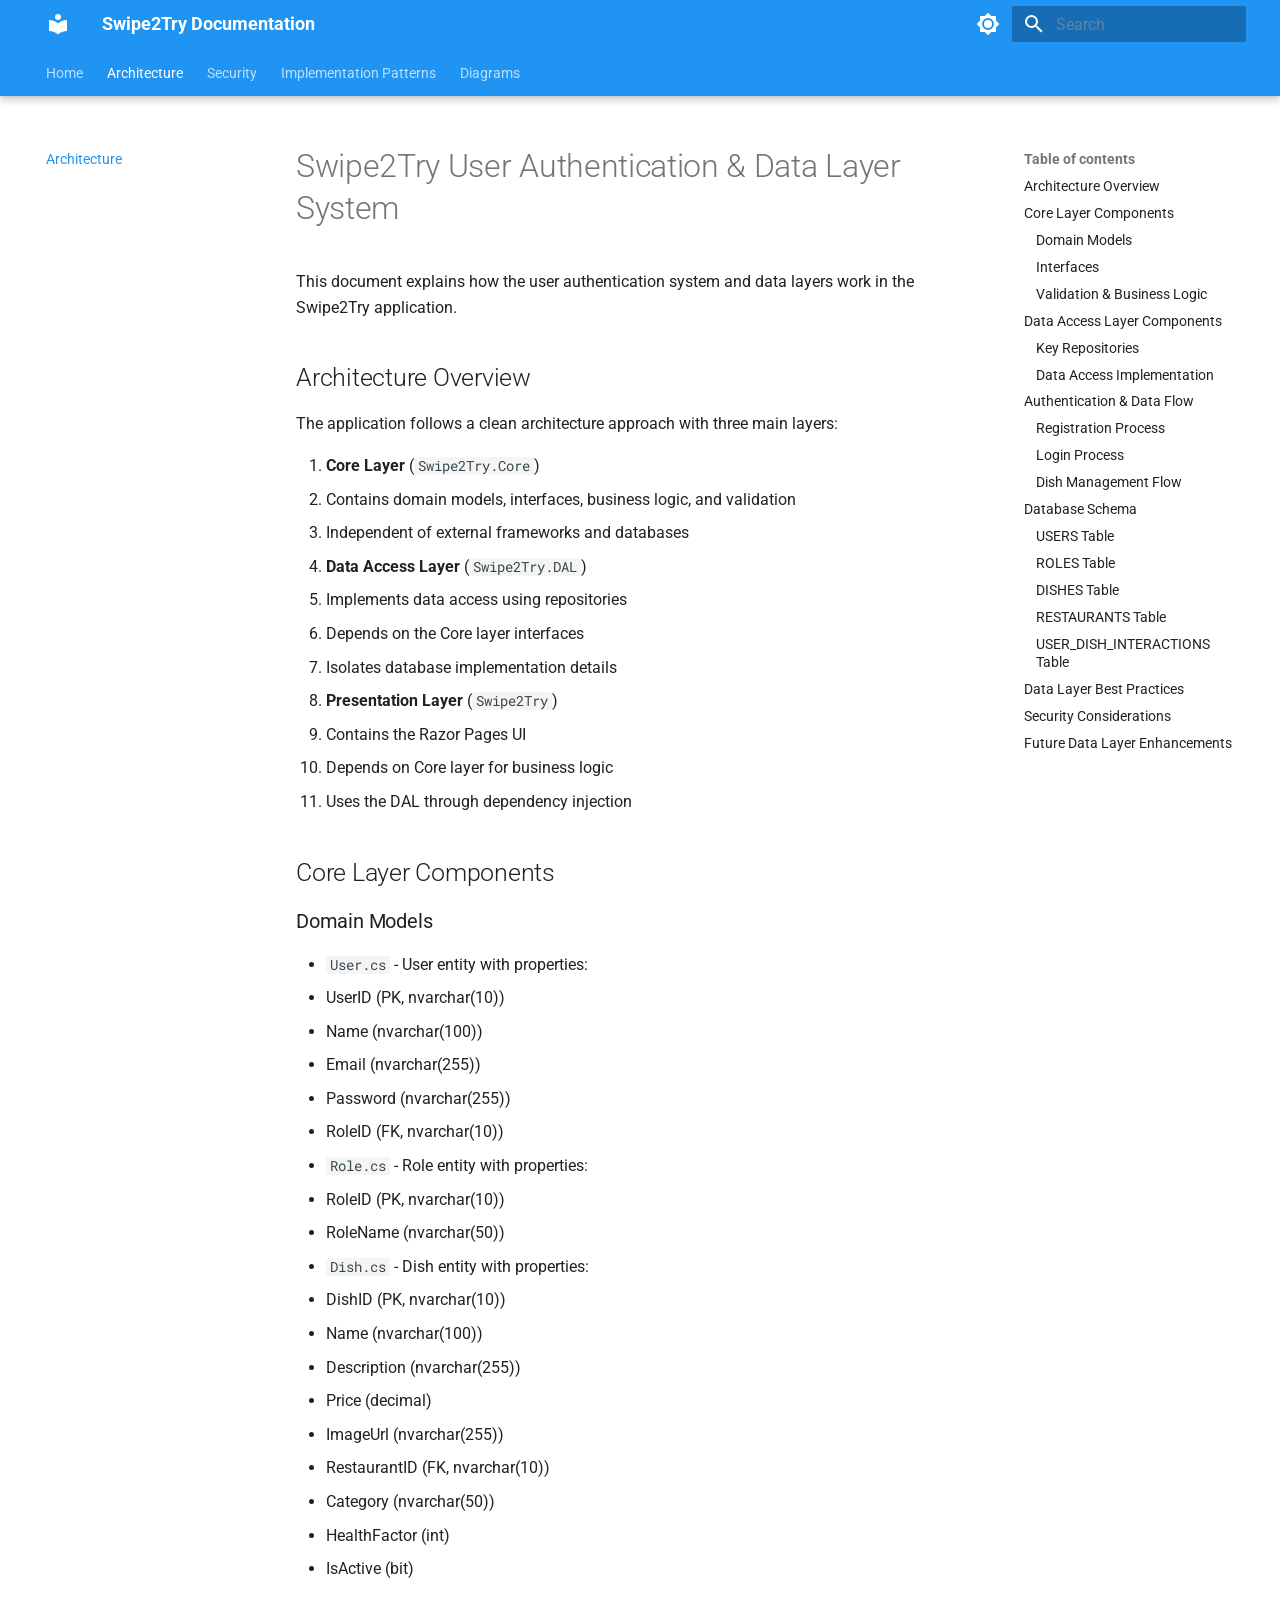
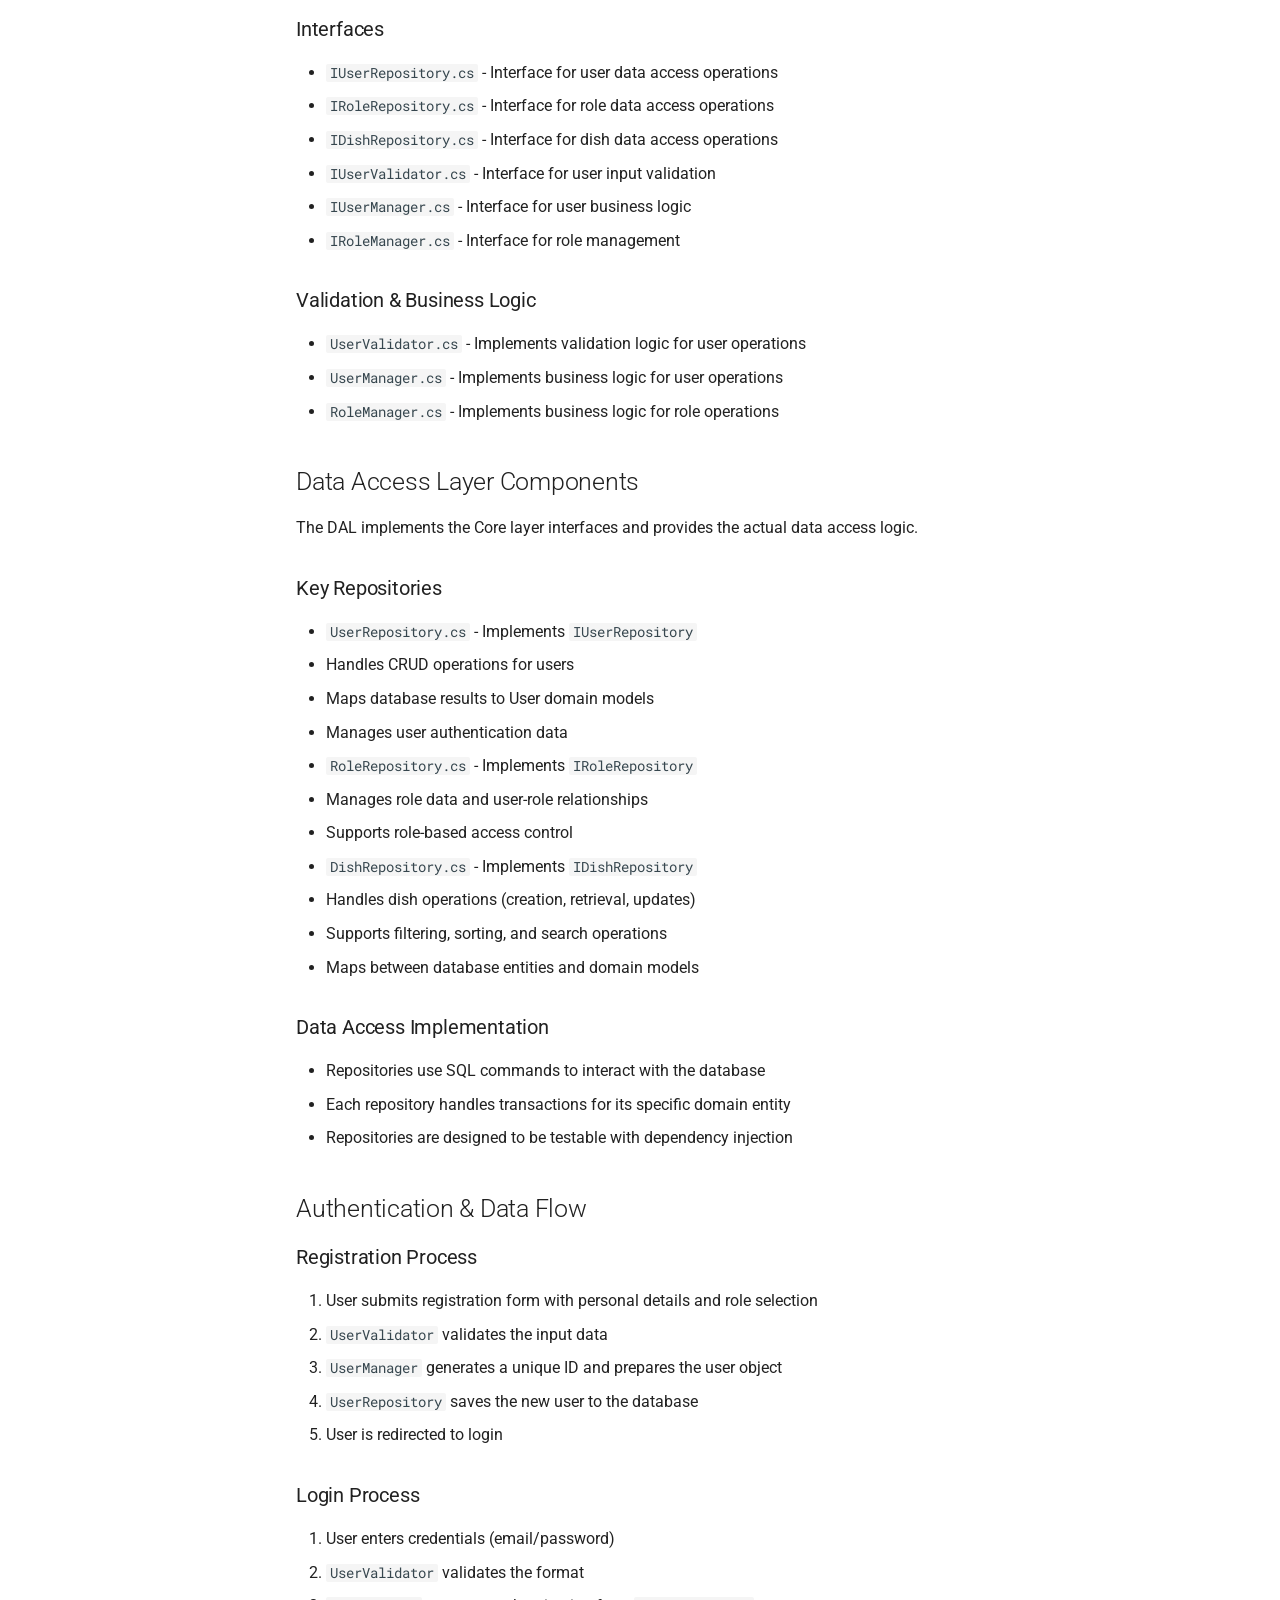
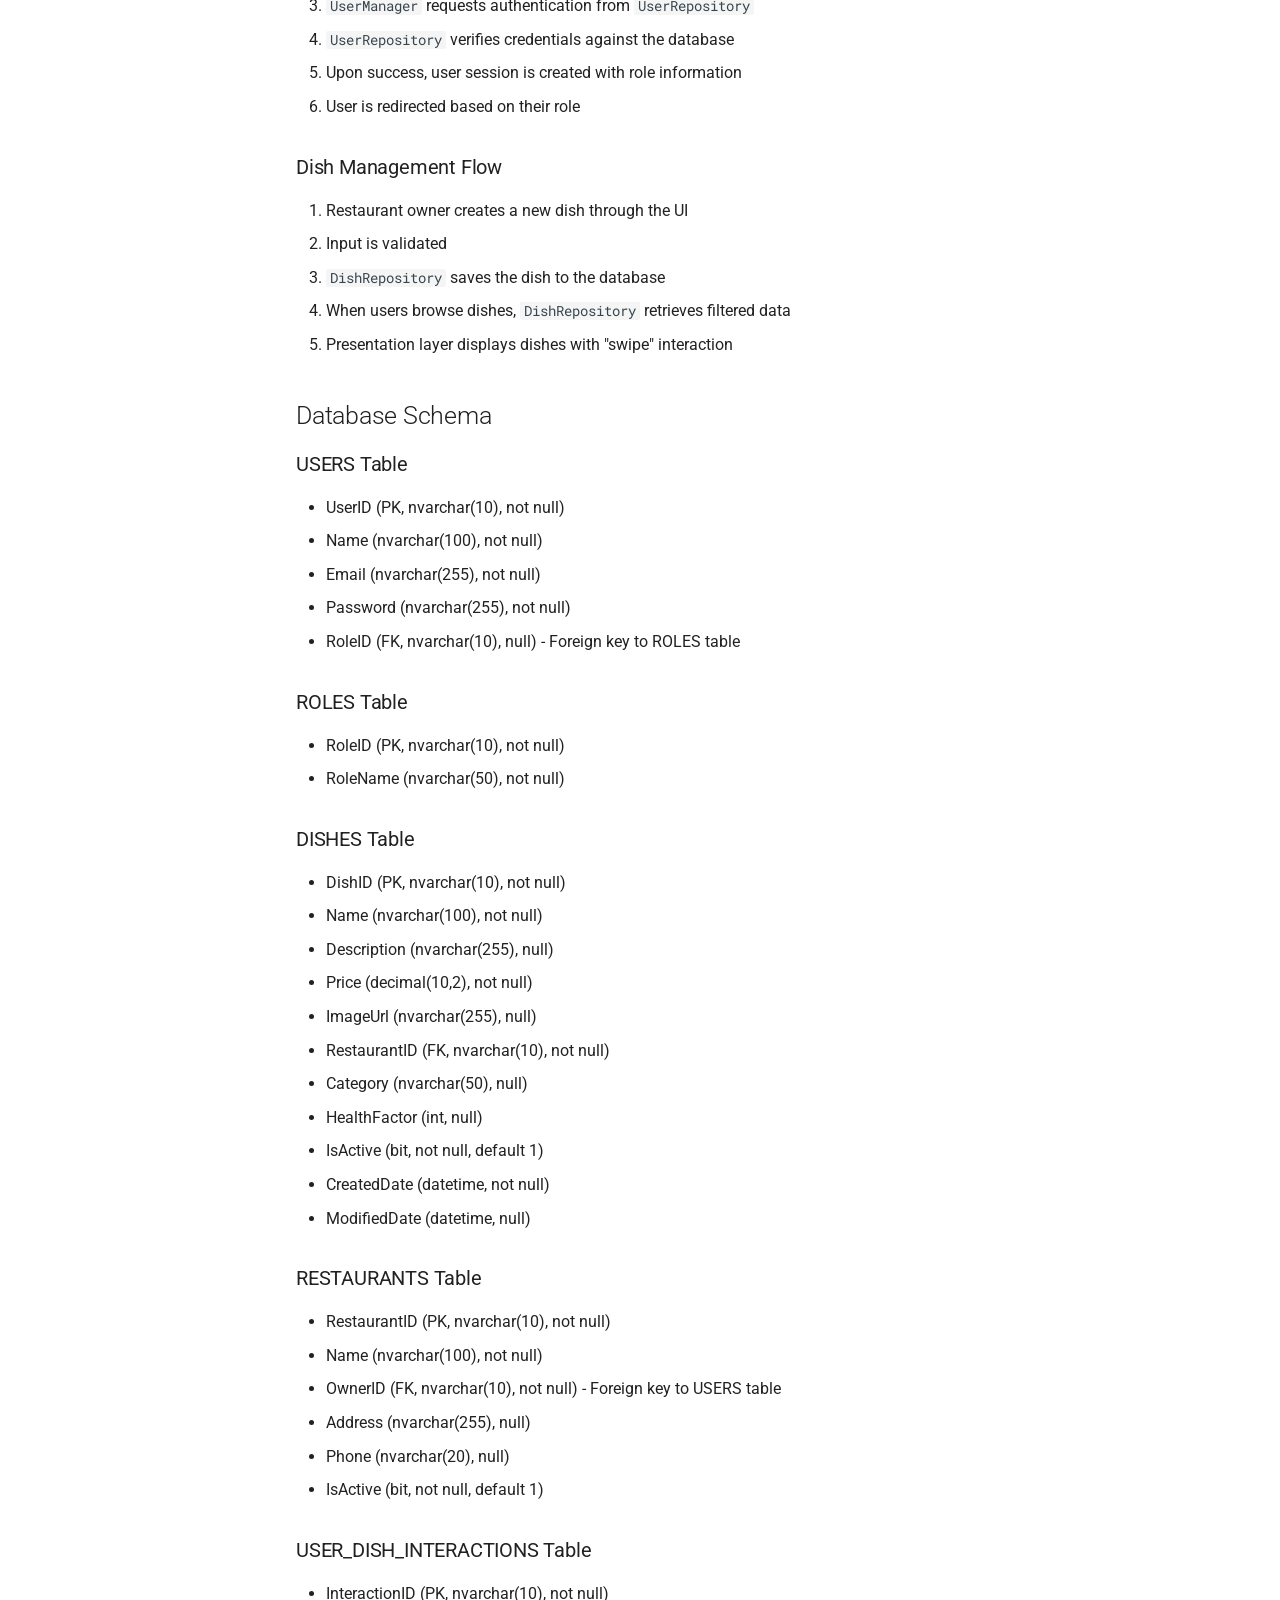
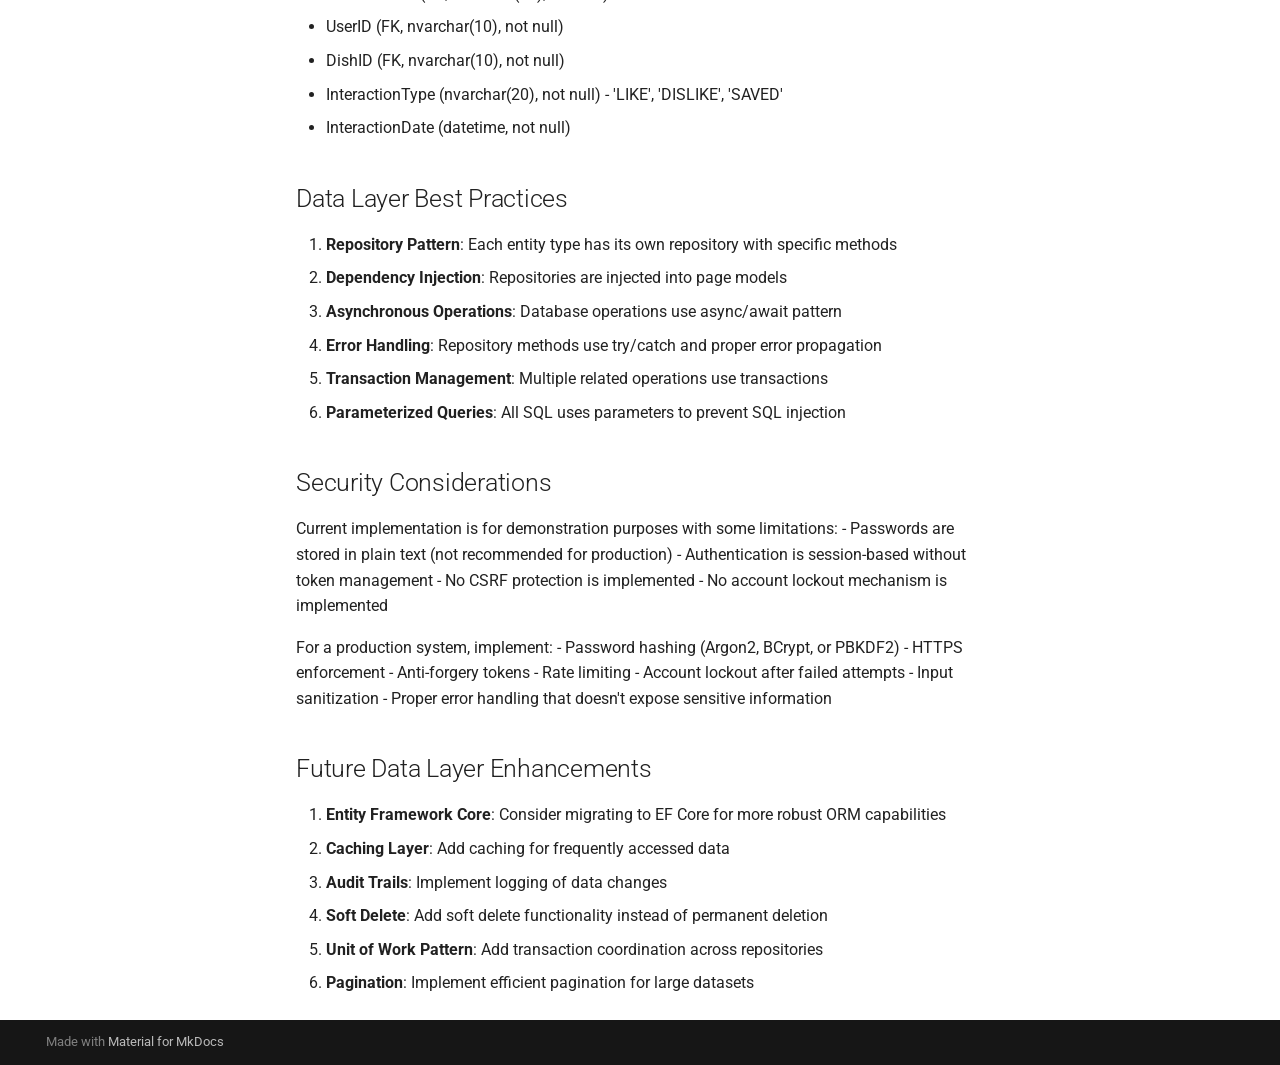
==== site/Architecture/index.html @ 6f6d00ec "Add search index and sitemap files for improved documentation and SEO" ====
<!doctype html>
<html lang="en" class="no-js">
  <head>
    
      <meta charset="utf-8">
      <meta name="viewport" content="width=device-width,initial-scale=1">
      
        <meta name="description" content="Complete documentation for the Swipe2Try application architecture, authentication, and implementation patterns.">
      
      
      
      
        <link rel="prev" href="..">
      
      
        <link rel="next" href="../Authentication/">
      
      
      <link rel="icon" href="../assets/images/favicon.png">
      <meta name="generator" content="mkdocs-1.6.1, mkdocs-material-9.6.12">
    
    
      
        <title>Architecture - Swipe2Try Documentation</title>
      
    
    
      <link rel="stylesheet" href="../assets/stylesheets/main.2afb09e1.min.css">
      
        
        <link rel="stylesheet" href="../assets/stylesheets/palette.06af60db.min.css">
      
      


    
    
      
    
    
      
        
        
        <link rel="preconnect" href="https://fonts.gstatic.com" crossorigin>
        <link rel="stylesheet" href="https://fonts.googleapis.com/css?family=Roboto:300,300i,400,400i,700,700i%7CRoboto+Mono:400,400i,700,700i&display=fallback">
        <style>:root{--md-text-font:"Roboto";--md-code-font:"Roboto Mono"}</style>
      
    
    
    <script>__md_scope=new URL("..",location),__md_hash=e=>[...e].reduce(((e,_)=>(e<<5)-e+_.charCodeAt(0)),0),__md_get=(e,_=localStorage,t=__md_scope)=>JSON.parse(_.getItem(t.pathname+"."+e)),__md_set=(e,_,t=localStorage,a=__md_scope)=>{try{t.setItem(a.pathname+"."+e,JSON.stringify(_))}catch(e){}}</script>
    
      

    
    
    
  </head>
  
  
    
    
      
    
    
    
    
    <body dir="ltr" data-md-color-scheme="default" data-md-color-primary="blue" data-md-color-accent="blue">
  
    
    <input class="md-toggle" data-md-toggle="drawer" type="checkbox" id="__drawer" autocomplete="off">
    <input class="md-toggle" data-md-toggle="search" type="checkbox" id="__search" autocomplete="off">
    <label class="md-overlay" for="__drawer"></label>
    <div data-md-component="skip">
      
        
        <a href="#swipe2try-user-authentication-data-layer-system" class="md-skip">
          Skip to content
        </a>
      
    </div>
    <div data-md-component="announce">
      
    </div>
    
    
      

  

<header class="md-header md-header--shadow md-header--lifted" data-md-component="header">
  <nav class="md-header__inner md-grid" aria-label="Header">
    <a href=".." title="Swipe2Try Documentation" class="md-header__button md-logo" aria-label="Swipe2Try Documentation" data-md-component="logo">
      
  
  <svg xmlns="http://www.w3.org/2000/svg" viewBox="0 0 24 24"><path d="M12 8a3 3 0 0 0 3-3 3 3 0 0 0-3-3 3 3 0 0 0-3 3 3 3 0 0 0 3 3m0 3.54C9.64 9.35 6.5 8 3 8v11c3.5 0 6.64 1.35 9 3.54 2.36-2.19 5.5-3.54 9-3.54V8c-3.5 0-6.64 1.35-9 3.54"/></svg>

    </a>
    <label class="md-header__button md-icon" for="__drawer">
      
      <svg xmlns="http://www.w3.org/2000/svg" viewBox="0 0 24 24"><path d="M3 6h18v2H3zm0 5h18v2H3zm0 5h18v2H3z"/></svg>
    </label>
    <div class="md-header__title" data-md-component="header-title">
      <div class="md-header__ellipsis">
        <div class="md-header__topic">
          <span class="md-ellipsis">
            Swipe2Try Documentation
          </span>
        </div>
        <div class="md-header__topic" data-md-component="header-topic">
          <span class="md-ellipsis">
            
              Architecture
            
          </span>
        </div>
      </div>
    </div>
    
      
        <form class="md-header__option" data-md-component="palette">
  
    
    
    
    <input class="md-option" data-md-color-media="" data-md-color-scheme="default" data-md-color-primary="blue" data-md-color-accent="blue"  aria-label="Switch to dark mode"  type="radio" name="__palette" id="__palette_0">
    
      <label class="md-header__button md-icon" title="Switch to dark mode" for="__palette_1" hidden>
        <svg xmlns="http://www.w3.org/2000/svg" viewBox="0 0 24 24"><path d="M12 8a4 4 0 0 0-4 4 4 4 0 0 0 4 4 4 4 0 0 0 4-4 4 4 0 0 0-4-4m0 10a6 6 0 0 1-6-6 6 6 0 0 1 6-6 6 6 0 0 1 6 6 6 6 0 0 1-6 6m8-9.31V4h-4.69L12 .69 8.69 4H4v4.69L.69 12 4 15.31V20h4.69L12 23.31 15.31 20H20v-4.69L23.31 12z"/></svg>
      </label>
    
  
    
    
    
    <input class="md-option" data-md-color-media="" data-md-color-scheme="slate" data-md-color-primary="blue" data-md-color-accent="blue"  aria-label="Switch to light mode"  type="radio" name="__palette" id="__palette_1">
    
      <label class="md-header__button md-icon" title="Switch to light mode" for="__palette_0" hidden>
        <svg xmlns="http://www.w3.org/2000/svg" viewBox="0 0 24 24"><path d="M12 18c-.89 0-1.74-.2-2.5-.55C11.56 16.5 13 14.42 13 12s-1.44-4.5-3.5-5.45C10.26 6.2 11.11 6 12 6a6 6 0 0 1 6 6 6 6 0 0 1-6 6m8-9.31V4h-4.69L12 .69 8.69 4H4v4.69L.69 12 4 15.31V20h4.69L12 23.31 15.31 20H20v-4.69L23.31 12z"/></svg>
      </label>
    
  
</form>
      
    
    
      <script>var palette=__md_get("__palette");if(palette&&palette.color){if("(prefers-color-scheme)"===palette.color.media){var media=matchMedia("(prefers-color-scheme: light)"),input=document.querySelector(media.matches?"[data-md-color-media='(prefers-color-scheme: light)']":"[data-md-color-media='(prefers-color-scheme: dark)']");palette.color.media=input.getAttribute("data-md-color-media"),palette.color.scheme=input.getAttribute("data-md-color-scheme"),palette.color.primary=input.getAttribute("data-md-color-primary"),palette.color.accent=input.getAttribute("data-md-color-accent")}for(var[key,value]of Object.entries(palette.color))document.body.setAttribute("data-md-color-"+key,value)}</script>
    
    
    
      
      
        <label class="md-header__button md-icon" for="__search">
          
          <svg xmlns="http://www.w3.org/2000/svg" viewBox="0 0 24 24"><path d="M9.5 3A6.5 6.5 0 0 1 16 9.5c0 1.61-.59 3.09-1.56 4.23l.27.27h.79l5 5-1.5 1.5-5-5v-.79l-.27-.27A6.52 6.52 0 0 1 9.5 16 6.5 6.5 0 0 1 3 9.5 6.5 6.5 0 0 1 9.5 3m0 2C7 5 5 7 5 9.5S7 14 9.5 14 14 12 14 9.5 12 5 9.5 5"/></svg>
        </label>
        <div class="md-search" data-md-component="search" role="dialog">
  <label class="md-search__overlay" for="__search"></label>
  <div class="md-search__inner" role="search">
    <form class="md-search__form" name="search">
      <input type="text" class="md-search__input" name="query" aria-label="Search" placeholder="Search" autocapitalize="off" autocorrect="off" autocomplete="off" spellcheck="false" data-md-component="search-query" required>
      <label class="md-search__icon md-icon" for="__search">
        
        <svg xmlns="http://www.w3.org/2000/svg" viewBox="0 0 24 24"><path d="M9.5 3A6.5 6.5 0 0 1 16 9.5c0 1.61-.59 3.09-1.56 4.23l.27.27h.79l5 5-1.5 1.5-5-5v-.79l-.27-.27A6.52 6.52 0 0 1 9.5 16 6.5 6.5 0 0 1 3 9.5 6.5 6.5 0 0 1 9.5 3m0 2C7 5 5 7 5 9.5S7 14 9.5 14 14 12 14 9.5 12 5 9.5 5"/></svg>
        
        <svg xmlns="http://www.w3.org/2000/svg" viewBox="0 0 24 24"><path d="M20 11v2H8l5.5 5.5-1.42 1.42L4.16 12l7.92-7.92L13.5 5.5 8 11z"/></svg>
      </label>
      <nav class="md-search__options" aria-label="Search">
        
          <a href="javascript:void(0)" class="md-search__icon md-icon" title="Share" aria-label="Share" data-clipboard data-clipboard-text="" data-md-component="search-share" tabindex="-1">
            
            <svg xmlns="http://www.w3.org/2000/svg" viewBox="0 0 24 24"><path d="M18 16.08c-.76 0-1.44.3-1.96.77L8.91 12.7c.05-.23.09-.46.09-.7s-.04-.47-.09-.7l7.05-4.11c.54.5 1.25.81 2.04.81a3 3 0 0 0 3-3 3 3 0 0 0-3-3 3 3 0 0 0-3 3c0 .24.04.47.09.7L8.04 9.81C7.5 9.31 6.79 9 6 9a3 3 0 0 0-3 3 3 3 0 0 0 3 3c.79 0 1.5-.31 2.04-.81l7.12 4.15c-.05.21-.08.43-.08.66 0 1.61 1.31 2.91 2.92 2.91s2.92-1.3 2.92-2.91A2.92 2.92 0 0 0 18 16.08"/></svg>
          </a>
        
        <button type="reset" class="md-search__icon md-icon" title="Clear" aria-label="Clear" tabindex="-1">
          
          <svg xmlns="http://www.w3.org/2000/svg" viewBox="0 0 24 24"><path d="M19 6.41 17.59 5 12 10.59 6.41 5 5 6.41 10.59 12 5 17.59 6.41 19 12 13.41 17.59 19 19 17.59 13.41 12z"/></svg>
        </button>
      </nav>
      
    </form>
    <div class="md-search__output">
      <div class="md-search__scrollwrap" tabindex="0" data-md-scrollfix>
        <div class="md-search-result" data-md-component="search-result">
          <div class="md-search-result__meta">
            Initializing search
          </div>
          <ol class="md-search-result__list" role="presentation"></ol>
        </div>
      </div>
    </div>
  </div>
</div>
      
    
    
  </nav>
  
    
      
<nav class="md-tabs" aria-label="Tabs" data-md-component="tabs">
  <div class="md-grid">
    <ul class="md-tabs__list">
      
        
  
  
  
  
    <li class="md-tabs__item">
      <a href=".." class="md-tabs__link">
        
  
  
    
  
  Home

      </a>
    </li>
  

      
        
  
  
  
    
  
  
    <li class="md-tabs__item md-tabs__item--active">
      <a href="./" class="md-tabs__link">
        
  
  
    
  
  Architecture

      </a>
    </li>
  

      
        
  
  
  
  
    
    
      <li class="md-tabs__item">
        <a href="../Authentication/" class="md-tabs__link">
          
  
  
  Security

        </a>
      </li>
    
  

      
        
  
  
  
  
    
    
      <li class="md-tabs__item">
        <a href="../TupleReturnTypePattern/" class="md-tabs__link">
          
  
  
  Implementation Patterns

        </a>
      </li>
    
  

      
        
  
  
  
  
    
    
      <li class="md-tabs__item">
        <a href="../diagrams/" class="md-tabs__link">
          
  
  
  Diagrams

        </a>
      </li>
    
  

      
    </ul>
  </div>
</nav>
    
  
</header>
    
    <div class="md-container" data-md-component="container">
      
      
        
      
      <main class="md-main" data-md-component="main">
        <div class="md-main__inner md-grid">
          
            
              
              <div class="md-sidebar md-sidebar--primary" data-md-component="sidebar" data-md-type="navigation" >
                <div class="md-sidebar__scrollwrap">
                  <div class="md-sidebar__inner">
                    


  


<nav class="md-nav md-nav--primary md-nav--lifted" aria-label="Navigation" data-md-level="0">
  <label class="md-nav__title" for="__drawer">
    <a href=".." title="Swipe2Try Documentation" class="md-nav__button md-logo" aria-label="Swipe2Try Documentation" data-md-component="logo">
      
  
  <svg xmlns="http://www.w3.org/2000/svg" viewBox="0 0 24 24"><path d="M12 8a3 3 0 0 0 3-3 3 3 0 0 0-3-3 3 3 0 0 0-3 3 3 3 0 0 0 3 3m0 3.54C9.64 9.35 6.5 8 3 8v11c3.5 0 6.64 1.35 9 3.54 2.36-2.19 5.5-3.54 9-3.54V8c-3.5 0-6.64 1.35-9 3.54"/></svg>

    </a>
    Swipe2Try Documentation
  </label>
  
  <ul class="md-nav__list" data-md-scrollfix>
    
      
      
  
  
  
  
    <li class="md-nav__item">
      <a href=".." class="md-nav__link">
        
  
  
  <span class="md-ellipsis">
    Home
    
  </span>
  

      </a>
    </li>
  

    
      
      
  
  
    
  
  
  
    <li class="md-nav__item md-nav__item--active">
      
      <input class="md-nav__toggle md-toggle" type="checkbox" id="__toc">
      
      
        
      
      
        <label class="md-nav__link md-nav__link--active" for="__toc">
          
  
  
  <span class="md-ellipsis">
    Architecture
    
  </span>
  

          <span class="md-nav__icon md-icon"></span>
        </label>
      
      <a href="./" class="md-nav__link md-nav__link--active">
        
  
  
  <span class="md-ellipsis">
    Architecture
    
  </span>
  

      </a>
      
        

<nav class="md-nav md-nav--secondary" aria-label="Table of contents">
  
  
  
    
  
  
    <label class="md-nav__title" for="__toc">
      <span class="md-nav__icon md-icon"></span>
      Table of contents
    </label>
    <ul class="md-nav__list" data-md-component="toc" data-md-scrollfix>
      
        <li class="md-nav__item">
  <a href="#architecture-overview" class="md-nav__link">
    <span class="md-ellipsis">
      Architecture Overview
    </span>
  </a>
  
</li>
      
        <li class="md-nav__item">
  <a href="#core-layer-components" class="md-nav__link">
    <span class="md-ellipsis">
      Core Layer Components
    </span>
  </a>
  
    <nav class="md-nav" aria-label="Core Layer Components">
      <ul class="md-nav__list">
        
          <li class="md-nav__item">
  <a href="#domain-models" class="md-nav__link">
    <span class="md-ellipsis">
      Domain Models
    </span>
  </a>
  
</li>
        
          <li class="md-nav__item">
  <a href="#interfaces" class="md-nav__link">
    <span class="md-ellipsis">
      Interfaces
    </span>
  </a>
  
</li>
        
          <li class="md-nav__item">
  <a href="#validation-business-logic" class="md-nav__link">
    <span class="md-ellipsis">
      Validation &amp; Business Logic
    </span>
  </a>
  
</li>
        
      </ul>
    </nav>
  
</li>
      
        <li class="md-nav__item">
  <a href="#data-access-layer-components" class="md-nav__link">
    <span class="md-ellipsis">
      Data Access Layer Components
    </span>
  </a>
  
    <nav class="md-nav" aria-label="Data Access Layer Components">
      <ul class="md-nav__list">
        
          <li class="md-nav__item">
  <a href="#key-repositories" class="md-nav__link">
    <span class="md-ellipsis">
      Key Repositories
    </span>
  </a>
  
</li>
        
          <li class="md-nav__item">
  <a href="#data-access-implementation" class="md-nav__link">
    <span class="md-ellipsis">
      Data Access Implementation
    </span>
  </a>
  
</li>
        
      </ul>
    </nav>
  
</li>
      
        <li class="md-nav__item">
  <a href="#authentication-data-flow" class="md-nav__link">
    <span class="md-ellipsis">
      Authentication &amp; Data Flow
    </span>
  </a>
  
    <nav class="md-nav" aria-label="Authentication &amp; Data Flow">
      <ul class="md-nav__list">
        
          <li class="md-nav__item">
  <a href="#registration-process" class="md-nav__link">
    <span class="md-ellipsis">
      Registration Process
    </span>
  </a>
  
</li>
        
          <li class="md-nav__item">
  <a href="#login-process" class="md-nav__link">
    <span class="md-ellipsis">
      Login Process
    </span>
  </a>
  
</li>
        
          <li class="md-nav__item">
  <a href="#dish-management-flow" class="md-nav__link">
    <span class="md-ellipsis">
      Dish Management Flow
    </span>
  </a>
  
</li>
        
      </ul>
    </nav>
  
</li>
      
        <li class="md-nav__item">
  <a href="#database-schema" class="md-nav__link">
    <span class="md-ellipsis">
      Database Schema
    </span>
  </a>
  
    <nav class="md-nav" aria-label="Database Schema">
      <ul class="md-nav__list">
        
          <li class="md-nav__item">
  <a href="#users-table" class="md-nav__link">
    <span class="md-ellipsis">
      USERS Table
    </span>
  </a>
  
</li>
        
          <li class="md-nav__item">
  <a href="#roles-table" class="md-nav__link">
    <span class="md-ellipsis">
      ROLES Table
    </span>
  </a>
  
</li>
        
          <li class="md-nav__item">
  <a href="#dishes-table" class="md-nav__link">
    <span class="md-ellipsis">
      DISHES Table
    </span>
  </a>
  
</li>
        
          <li class="md-nav__item">
  <a href="#restaurants-table" class="md-nav__link">
    <span class="md-ellipsis">
      RESTAURANTS Table
    </span>
  </a>
  
</li>
        
          <li class="md-nav__item">
  <a href="#user_dish_interactions-table" class="md-nav__link">
    <span class="md-ellipsis">
      USER_DISH_INTERACTIONS Table
    </span>
  </a>
  
</li>
        
      </ul>
    </nav>
  
</li>
      
        <li class="md-nav__item">
  <a href="#data-layer-best-practices" class="md-nav__link">
    <span class="md-ellipsis">
      Data Layer Best Practices
    </span>
  </a>
  
</li>
      
        <li class="md-nav__item">
  <a href="#security-considerations" class="md-nav__link">
    <span class="md-ellipsis">
      Security Considerations
    </span>
  </a>
  
</li>
      
        <li class="md-nav__item">
  <a href="#future-data-layer-enhancements" class="md-nav__link">
    <span class="md-ellipsis">
      Future Data Layer Enhancements
    </span>
  </a>
  
</li>
      
    </ul>
  
</nav>
      
    </li>
  

    
      
      
  
  
  
  
    
    
    
    
      
      
    
    
    <li class="md-nav__item md-nav__item--nested">
      
        
        
        <input class="md-nav__toggle md-toggle " type="checkbox" id="__nav_3" >
        
          
          <label class="md-nav__link" for="__nav_3" id="__nav_3_label" tabindex="0">
            
  
  
  <span class="md-ellipsis">
    Security
    
  </span>
  

            <span class="md-nav__icon md-icon"></span>
          </label>
        
        <nav class="md-nav" data-md-level="1" aria-labelledby="__nav_3_label" aria-expanded="false">
          <label class="md-nav__title" for="__nav_3">
            <span class="md-nav__icon md-icon"></span>
            Security
          </label>
          <ul class="md-nav__list" data-md-scrollfix>
            
              
                
  
  
  
  
    <li class="md-nav__item">
      <a href="../Authentication/" class="md-nav__link">
        
  
  
  <span class="md-ellipsis">
    Authentication
    
  </span>
  

      </a>
    </li>
  

              
            
              
                
  
  
  
  
    <li class="md-nav__item">
      <a href="../Authorization/" class="md-nav__link">
        
  
  
  <span class="md-ellipsis">
    Authorization
    
  </span>
  

      </a>
    </li>
  

              
            
          </ul>
        </nav>
      
    </li>
  

    
      
      
  
  
  
  
    
    
    
    
      
      
    
    
    <li class="md-nav__item md-nav__item--nested">
      
        
        
        <input class="md-nav__toggle md-toggle " type="checkbox" id="__nav_4" >
        
          
          <label class="md-nav__link" for="__nav_4" id="__nav_4_label" tabindex="0">
            
  
  
  <span class="md-ellipsis">
    Implementation Patterns
    
  </span>
  

            <span class="md-nav__icon md-icon"></span>
          </label>
        
        <nav class="md-nav" data-md-level="1" aria-labelledby="__nav_4_label" aria-expanded="false">
          <label class="md-nav__title" for="__nav_4">
            <span class="md-nav__icon md-icon"></span>
            Implementation Patterns
          </label>
          <ul class="md-nav__list" data-md-scrollfix>
            
              
                
  
  
  
  
    <li class="md-nav__item">
      <a href="../TupleReturnTypePattern/" class="md-nav__link">
        
  
  
  <span class="md-ellipsis">
    Tuple Return Types
    
  </span>
  

      </a>
    </li>
  

              
            
          </ul>
        </nav>
      
    </li>
  

    
      
      
  
  
  
  
    
    
    
    
      
      
    
    
    <li class="md-nav__item md-nav__item--nested">
      
        
        
        <input class="md-nav__toggle md-toggle " type="checkbox" id="__nav_5" >
        
          
          <label class="md-nav__link" for="__nav_5" id="__nav_5_label" tabindex="0">
            
  
  
  <span class="md-ellipsis">
    Diagrams
    
  </span>
  

            <span class="md-nav__icon md-icon"></span>
          </label>
        
        <nav class="md-nav" data-md-level="1" aria-labelledby="__nav_5_label" aria-expanded="false">
          <label class="md-nav__title" for="__nav_5">
            <span class="md-nav__icon md-icon"></span>
            Diagrams
          </label>
          <ul class="md-nav__list" data-md-scrollfix>
            
              
                
  
  
  
  
    <li class="md-nav__item">
      <a href="../diagrams/" class="md-nav__link">
        
  
  
  <span class="md-ellipsis">
    Overview
    
  </span>
  

      </a>
    </li>
  

              
            
          </ul>
        </nav>
      
    </li>
  

    
  </ul>
</nav>
                  </div>
                </div>
              </div>
            
            
              
              <div class="md-sidebar md-sidebar--secondary" data-md-component="sidebar" data-md-type="toc" >
                <div class="md-sidebar__scrollwrap">
                  <div class="md-sidebar__inner">
                    

<nav class="md-nav md-nav--secondary" aria-label="Table of contents">
  
  
  
    
  
  
    <label class="md-nav__title" for="__toc">
      <span class="md-nav__icon md-icon"></span>
      Table of contents
    </label>
    <ul class="md-nav__list" data-md-component="toc" data-md-scrollfix>
      
        <li class="md-nav__item">
  <a href="#architecture-overview" class="md-nav__link">
    <span class="md-ellipsis">
      Architecture Overview
    </span>
  </a>
  
</li>
      
        <li class="md-nav__item">
  <a href="#core-layer-components" class="md-nav__link">
    <span class="md-ellipsis">
      Core Layer Components
    </span>
  </a>
  
    <nav class="md-nav" aria-label="Core Layer Components">
      <ul class="md-nav__list">
        
          <li class="md-nav__item">
  <a href="#domain-models" class="md-nav__link">
    <span class="md-ellipsis">
      Domain Models
    </span>
  </a>
  
</li>
        
          <li class="md-nav__item">
  <a href="#interfaces" class="md-nav__link">
    <span class="md-ellipsis">
      Interfaces
    </span>
  </a>
  
</li>
        
          <li class="md-nav__item">
  <a href="#validation-business-logic" class="md-nav__link">
    <span class="md-ellipsis">
      Validation &amp; Business Logic
    </span>
  </a>
  
</li>
        
      </ul>
    </nav>
  
</li>
      
        <li class="md-nav__item">
  <a href="#data-access-layer-components" class="md-nav__link">
    <span class="md-ellipsis">
      Data Access Layer Components
    </span>
  </a>
  
    <nav class="md-nav" aria-label="Data Access Layer Components">
      <ul class="md-nav__list">
        
          <li class="md-nav__item">
  <a href="#key-repositories" class="md-nav__link">
    <span class="md-ellipsis">
      Key Repositories
    </span>
  </a>
  
</li>
        
          <li class="md-nav__item">
  <a href="#data-access-implementation" class="md-nav__link">
    <span class="md-ellipsis">
      Data Access Implementation
    </span>
  </a>
  
</li>
        
      </ul>
    </nav>
  
</li>
      
        <li class="md-nav__item">
  <a href="#authentication-data-flow" class="md-nav__link">
    <span class="md-ellipsis">
      Authentication &amp; Data Flow
    </span>
  </a>
  
    <nav class="md-nav" aria-label="Authentication &amp; Data Flow">
      <ul class="md-nav__list">
        
          <li class="md-nav__item">
  <a href="#registration-process" class="md-nav__link">
    <span class="md-ellipsis">
      Registration Process
    </span>
  </a>
  
</li>
        
          <li class="md-nav__item">
  <a href="#login-process" class="md-nav__link">
    <span class="md-ellipsis">
      Login Process
    </span>
  </a>
  
</li>
        
          <li class="md-nav__item">
  <a href="#dish-management-flow" class="md-nav__link">
    <span class="md-ellipsis">
      Dish Management Flow
    </span>
  </a>
  
</li>
        
      </ul>
    </nav>
  
</li>
      
        <li class="md-nav__item">
  <a href="#database-schema" class="md-nav__link">
    <span class="md-ellipsis">
      Database Schema
    </span>
  </a>
  
    <nav class="md-nav" aria-label="Database Schema">
      <ul class="md-nav__list">
        
          <li class="md-nav__item">
  <a href="#users-table" class="md-nav__link">
    <span class="md-ellipsis">
      USERS Table
    </span>
  </a>
  
</li>
        
          <li class="md-nav__item">
  <a href="#roles-table" class="md-nav__link">
    <span class="md-ellipsis">
      ROLES Table
    </span>
  </a>
  
</li>
        
          <li class="md-nav__item">
  <a href="#dishes-table" class="md-nav__link">
    <span class="md-ellipsis">
      DISHES Table
    </span>
  </a>
  
</li>
        
          <li class="md-nav__item">
  <a href="#restaurants-table" class="md-nav__link">
    <span class="md-ellipsis">
      RESTAURANTS Table
    </span>
  </a>
  
</li>
        
          <li class="md-nav__item">
  <a href="#user_dish_interactions-table" class="md-nav__link">
    <span class="md-ellipsis">
      USER_DISH_INTERACTIONS Table
    </span>
  </a>
  
</li>
        
      </ul>
    </nav>
  
</li>
      
        <li class="md-nav__item">
  <a href="#data-layer-best-practices" class="md-nav__link">
    <span class="md-ellipsis">
      Data Layer Best Practices
    </span>
  </a>
  
</li>
      
        <li class="md-nav__item">
  <a href="#security-considerations" class="md-nav__link">
    <span class="md-ellipsis">
      Security Considerations
    </span>
  </a>
  
</li>
      
        <li class="md-nav__item">
  <a href="#future-data-layer-enhancements" class="md-nav__link">
    <span class="md-ellipsis">
      Future Data Layer Enhancements
    </span>
  </a>
  
</li>
      
    </ul>
  
</nav>
                  </div>
                </div>
              </div>
            
          
          
            <div class="md-content" data-md-component="content">
              <article class="md-content__inner md-typeset">
                
                  



<h1 id="swipe2try-user-authentication-data-layer-system">Swipe2Try User Authentication &amp; Data Layer System<a class="headerlink" href="#swipe2try-user-authentication-data-layer-system" title="Permanent link">&para;</a></h1>
<p>This document explains how the user authentication system and data layers work in the Swipe2Try application.</p>
<h2 id="architecture-overview">Architecture Overview<a class="headerlink" href="#architecture-overview" title="Permanent link">&para;</a></h2>
<p>The application follows a clean architecture approach with three main layers:</p>
<ol>
<li><strong>Core Layer</strong> (<code>Swipe2Try.Core</code>)</li>
<li>Contains domain models, interfaces, business logic, and validation</li>
<li>
<p>Independent of external frameworks and databases</p>
</li>
<li>
<p><strong>Data Access Layer</strong> (<code>Swipe2Try.DAL</code>)</p>
</li>
<li>Implements data access using repositories</li>
<li>Depends on the Core layer interfaces</li>
<li>
<p>Isolates database implementation details</p>
</li>
<li>
<p><strong>Presentation Layer</strong> (<code>Swipe2Try</code>)</p>
</li>
<li>Contains the Razor Pages UI</li>
<li>Depends on Core layer for business logic</li>
<li>Uses the DAL through dependency injection</li>
</ol>
<h2 id="core-layer-components">Core Layer Components<a class="headerlink" href="#core-layer-components" title="Permanent link">&para;</a></h2>
<h3 id="domain-models">Domain Models<a class="headerlink" href="#domain-models" title="Permanent link">&para;</a></h3>
<ul>
<li><code>User.cs</code> - User entity with properties:</li>
<li>UserID (PK, nvarchar(10))</li>
<li>Name (nvarchar(100))</li>
<li>Email (nvarchar(255))</li>
<li>Password (nvarchar(255))</li>
<li>
<p>RoleID (FK, nvarchar(10))</p>
</li>
<li>
<p><code>Role.cs</code> - Role entity with properties:</p>
</li>
<li>RoleID (PK, nvarchar(10))</li>
<li>
<p>RoleName (nvarchar(50))</p>
</li>
<li>
<p><code>Dish.cs</code> - Dish entity with properties:</p>
</li>
<li>DishID (PK, nvarchar(10))</li>
<li>Name (nvarchar(100))</li>
<li>Description (nvarchar(255))</li>
<li>Price (decimal)</li>
<li>ImageUrl (nvarchar(255))</li>
<li>RestaurantID (FK, nvarchar(10))</li>
<li>Category (nvarchar(50))</li>
<li>HealthFactor (int)</li>
<li>IsActive (bit)</li>
</ul>
<h3 id="interfaces">Interfaces<a class="headerlink" href="#interfaces" title="Permanent link">&para;</a></h3>
<ul>
<li><code>IUserRepository.cs</code> - Interface for user data access operations</li>
<li><code>IRoleRepository.cs</code> - Interface for role data access operations</li>
<li><code>IDishRepository.cs</code> - Interface for dish data access operations</li>
<li><code>IUserValidator.cs</code> - Interface for user input validation</li>
<li><code>IUserManager.cs</code> - Interface for user business logic</li>
<li><code>IRoleManager.cs</code> - Interface for role management</li>
</ul>
<h3 id="validation-business-logic">Validation &amp; Business Logic<a class="headerlink" href="#validation-business-logic" title="Permanent link">&para;</a></h3>
<ul>
<li><code>UserValidator.cs</code> - Implements validation logic for user operations</li>
<li><code>UserManager.cs</code> - Implements business logic for user operations</li>
<li><code>RoleManager.cs</code> - Implements business logic for role operations</li>
</ul>
<h2 id="data-access-layer-components">Data Access Layer Components<a class="headerlink" href="#data-access-layer-components" title="Permanent link">&para;</a></h2>
<p>The DAL implements the Core layer interfaces and provides the actual data access logic.</p>
<h3 id="key-repositories">Key Repositories<a class="headerlink" href="#key-repositories" title="Permanent link">&para;</a></h3>
<ul>
<li><code>UserRepository.cs</code> - Implements <code>IUserRepository</code></li>
<li>Handles CRUD operations for users</li>
<li>Maps database results to User domain models</li>
<li>
<p>Manages user authentication data</p>
</li>
<li>
<p><code>RoleRepository.cs</code> - Implements <code>IRoleRepository</code></p>
</li>
<li>Manages role data and user-role relationships</li>
<li>
<p>Supports role-based access control</p>
</li>
<li>
<p><code>DishRepository.cs</code> - Implements <code>IDishRepository</code></p>
</li>
<li>Handles dish operations (creation, retrieval, updates)</li>
<li>Supports filtering, sorting, and search operations</li>
<li>Maps between database entities and domain models</li>
</ul>
<h3 id="data-access-implementation">Data Access Implementation<a class="headerlink" href="#data-access-implementation" title="Permanent link">&para;</a></h3>
<ul>
<li>Repositories use SQL commands to interact with the database</li>
<li>Each repository handles transactions for its specific domain entity</li>
<li>Repositories are designed to be testable with dependency injection</li>
</ul>
<h2 id="authentication-data-flow">Authentication &amp; Data Flow<a class="headerlink" href="#authentication-data-flow" title="Permanent link">&para;</a></h2>
<h3 id="registration-process">Registration Process<a class="headerlink" href="#registration-process" title="Permanent link">&para;</a></h3>
<ol>
<li>User submits registration form with personal details and role selection</li>
<li><code>UserValidator</code> validates the input data</li>
<li><code>UserManager</code> generates a unique ID and prepares the user object</li>
<li><code>UserRepository</code> saves the new user to the database</li>
<li>User is redirected to login</li>
</ol>
<h3 id="login-process">Login Process<a class="headerlink" href="#login-process" title="Permanent link">&para;</a></h3>
<ol>
<li>User enters credentials (email/password)</li>
<li><code>UserValidator</code> validates the format</li>
<li><code>UserManager</code> requests authentication from <code>UserRepository</code></li>
<li><code>UserRepository</code> verifies credentials against the database</li>
<li>Upon success, user session is created with role information</li>
<li>User is redirected based on their role</li>
</ol>
<h3 id="dish-management-flow">Dish Management Flow<a class="headerlink" href="#dish-management-flow" title="Permanent link">&para;</a></h3>
<ol>
<li>Restaurant owner creates a new dish through the UI</li>
<li>Input is validated</li>
<li><code>DishRepository</code> saves the dish to the database</li>
<li>When users browse dishes, <code>DishRepository</code> retrieves filtered data</li>
<li>Presentation layer displays dishes with "swipe" interaction</li>
</ol>
<h2 id="database-schema">Database Schema<a class="headerlink" href="#database-schema" title="Permanent link">&para;</a></h2>
<h3 id="users-table">USERS Table<a class="headerlink" href="#users-table" title="Permanent link">&para;</a></h3>
<ul>
<li>UserID (PK, nvarchar(10), not null)</li>
<li>Name (nvarchar(100), not null)</li>
<li>Email (nvarchar(255), not null)</li>
<li>Password (nvarchar(255), not null)</li>
<li>RoleID (FK, nvarchar(10), null) - Foreign key to ROLES table</li>
</ul>
<h3 id="roles-table">ROLES Table<a class="headerlink" href="#roles-table" title="Permanent link">&para;</a></h3>
<ul>
<li>RoleID (PK, nvarchar(10), not null)</li>
<li>RoleName (nvarchar(50), not null)</li>
</ul>
<h3 id="dishes-table">DISHES Table<a class="headerlink" href="#dishes-table" title="Permanent link">&para;</a></h3>
<ul>
<li>DishID (PK, nvarchar(10), not null)</li>
<li>Name (nvarchar(100), not null)</li>
<li>Description (nvarchar(255), null)</li>
<li>Price (decimal(10,2), not null)</li>
<li>ImageUrl (nvarchar(255), null)</li>
<li>RestaurantID (FK, nvarchar(10), not null)</li>
<li>Category (nvarchar(50), null)</li>
<li>HealthFactor (int, null)</li>
<li>IsActive (bit, not null, default 1)</li>
<li>CreatedDate (datetime, not null)</li>
<li>ModifiedDate (datetime, null)</li>
</ul>
<h3 id="restaurants-table">RESTAURANTS Table<a class="headerlink" href="#restaurants-table" title="Permanent link">&para;</a></h3>
<ul>
<li>RestaurantID (PK, nvarchar(10), not null)</li>
<li>Name (nvarchar(100), not null)</li>
<li>OwnerID (FK, nvarchar(10), not null) - Foreign key to USERS table</li>
<li>Address (nvarchar(255), null)</li>
<li>Phone (nvarchar(20), null)</li>
<li>IsActive (bit, not null, default 1)</li>
</ul>
<h3 id="user_dish_interactions-table">USER_DISH_INTERACTIONS Table<a class="headerlink" href="#user_dish_interactions-table" title="Permanent link">&para;</a></h3>
<ul>
<li>InteractionID (PK, nvarchar(10), not null)</li>
<li>UserID (FK, nvarchar(10), not null)</li>
<li>DishID (FK, nvarchar(10), not null)</li>
<li>InteractionType (nvarchar(20), not null) - 'LIKE', 'DISLIKE', 'SAVED'</li>
<li>InteractionDate (datetime, not null)</li>
</ul>
<h2 id="data-layer-best-practices">Data Layer Best Practices<a class="headerlink" href="#data-layer-best-practices" title="Permanent link">&para;</a></h2>
<ol>
<li><strong>Repository Pattern</strong>: Each entity type has its own repository with specific methods</li>
<li><strong>Dependency Injection</strong>: Repositories are injected into page models</li>
<li><strong>Asynchronous Operations</strong>: Database operations use async/await pattern</li>
<li><strong>Error Handling</strong>: Repository methods use try/catch and proper error propagation</li>
<li><strong>Transaction Management</strong>: Multiple related operations use transactions</li>
<li><strong>Parameterized Queries</strong>: All SQL uses parameters to prevent SQL injection</li>
</ol>
<h2 id="security-considerations">Security Considerations<a class="headerlink" href="#security-considerations" title="Permanent link">&para;</a></h2>
<p>Current implementation is for demonstration purposes with some limitations:
- Passwords are stored in plain text (not recommended for production)
- Authentication is session-based without token management
- No CSRF protection is implemented
- No account lockout mechanism is implemented</p>
<p>For a production system, implement:
- Password hashing (Argon2, BCrypt, or PBKDF2)
- HTTPS enforcement
- Anti-forgery tokens
- Rate limiting
- Account lockout after failed attempts
- Input sanitization
- Proper error handling that doesn't expose sensitive information</p>
<h2 id="future-data-layer-enhancements">Future Data Layer Enhancements<a class="headerlink" href="#future-data-layer-enhancements" title="Permanent link">&para;</a></h2>
<ol>
<li><strong>Entity Framework Core</strong>: Consider migrating to EF Core for more robust ORM capabilities</li>
<li><strong>Caching Layer</strong>: Add caching for frequently accessed data</li>
<li><strong>Audit Trails</strong>: Implement logging of data changes</li>
<li><strong>Soft Delete</strong>: Add soft delete functionality instead of permanent deletion</li>
<li><strong>Unit of Work Pattern</strong>: Add transaction coordination across repositories</li>
<li><strong>Pagination</strong>: Implement efficient pagination for large datasets</li>
</ol>












                
              </article>
            </div>
          
          
<script>var target=document.getElementById(location.hash.slice(1));target&&target.name&&(target.checked=target.name.startsWith("__tabbed_"))</script>
        </div>
        
          <button type="button" class="md-top md-icon" data-md-component="top" hidden>
  
  <svg xmlns="http://www.w3.org/2000/svg" viewBox="0 0 24 24"><path d="M13 20h-2V8l-5.5 5.5-1.42-1.42L12 4.16l7.92 7.92-1.42 1.42L13 8z"/></svg>
  Back to top
</button>
        
      </main>
      
        <footer class="md-footer">
  
  <div class="md-footer-meta md-typeset">
    <div class="md-footer-meta__inner md-grid">
      <div class="md-copyright">
  
  
    Made with
    <a href="https://squidfunk.github.io/mkdocs-material/" target="_blank" rel="noopener">
      Material for MkDocs
    </a>
  
</div>
      
    </div>
  </div>
</footer>
      
    </div>
    <div class="md-dialog" data-md-component="dialog">
      <div class="md-dialog__inner md-typeset"></div>
    </div>
    
    
    
      
      <script id="__config" type="application/json">{"base": "..", "features": ["navigation.tabs", "navigation.tabs.sticky", "navigation.top", "search.highlight", "search.share"], "search": "../assets/javascripts/workers/search.f8cc74c7.min.js", "tags": null, "translations": {"clipboard.copied": "Copied to clipboard", "clipboard.copy": "Copy to clipboard", "search.result.more.one": "1 more on this page", "search.result.more.other": "# more on this page", "search.result.none": "No matching documents", "search.result.one": "1 matching document", "search.result.other": "# matching documents", "search.result.placeholder": "Type to start searching", "search.result.term.missing": "Missing", "select.version": "Select version"}, "version": null}</script>
    
    
      <script src="../assets/javascripts/bundle.c8b220af.min.js"></script>
      
    
  </body>
</html>
---- site/assets/stylesheets/main.2afb09e1.min.css ----
@charset "UTF-8";html{-webkit-text-size-adjust:none;-moz-text-size-adjust:none;text-size-adjust:none;box-sizing:border-box}*,:after,:before{box-sizing:inherit}@media (prefers-reduced-motion){*,:after,:before{transition:none!important}}body{margin:0}a,button,input,label{-webkit-tap-highlight-color:transparent}a{color:inherit;text-decoration:none}hr{border:0;box-sizing:initial;display:block;height:.05rem;overflow:visible;padding:0}small{font-size:80%}sub,sup{line-height:1em}img{border-style:none}table{border-collapse:initial;border-spacing:0}td,th{font-weight:400;vertical-align:top}button{background:#0000;border:0;font-family:inherit;font-size:inherit;margin:0;padding:0}input{border:0;outline:none}:root{--md-primary-fg-color:#4051b5;--md-primary-fg-color--light:#5d6cc0;--md-primary-fg-color--dark:#303fa1;--md-primary-bg-color:#fff;--md-primary-bg-color--light:#ffffffb3;--md-accent-fg-color:#526cfe;--md-accent-fg-color--transparent:#526cfe1a;--md-accent-bg-color:#fff;--md-accent-bg-color--light:#ffffffb3}[data-md-color-scheme=default]{color-scheme:light}[data-md-color-scheme=default] img[src$="#gh-dark-mode-only"],[data-md-color-scheme=default] img[src$="#only-dark"]{display:none}:root,[data-md-color-scheme=default]{--md-hue:225deg;--md-default-fg-color:#000000de;--md-default-fg-color--light:#0000008a;--md-default-fg-color--lighter:#00000052;--md-default-fg-color--lightest:#00000012;--md-default-bg-color:#fff;--md-default-bg-color--light:#ffffffb3;--md-default-bg-color--lighter:#ffffff4d;--md-default-bg-color--lightest:#ffffff1f;--md-code-fg-color:#36464e;--md-code-bg-color:#f5f5f5;--md-code-hl-color:#4287ff;--md-code-hl-color--light:#4287ff1a;--md-code-hl-number-color:#d52a2a;--md-code-hl-special-color:#db1457;--md-code-hl-function-color:#a846b9;--md-code-hl-constant-color:#6e59d9;--md-code-hl-keyword-color:#3f6ec6;--md-code-hl-string-color:#1c7d4d;--md-code-hl-name-color:var(--md-code-fg-color);--md-code-hl-operator-color:var(--md-default-fg-color--light);--md-code-hl-punctuation-color:var(--md-default-fg-color--light);--md-code-hl-comment-color:var(--md-default-fg-color--light);--md-code-hl-generic-color:var(--md-default-fg-color--light);--md-code-hl-variable-color:var(--md-default-fg-color--light);--md-typeset-color:var(--md-default-fg-color);--md-typeset-a-color:var(--md-primary-fg-color);--md-typeset-del-color:#f5503d26;--md-typeset-ins-color:#0bd57026;--md-typeset-kbd-color:#fafafa;--md-typeset-kbd-accent-color:#fff;--md-typeset-kbd-border-color:#b8b8b8;--md-typeset-mark-color:#ffff0080;--md-typeset-table-color:#0000001f;--md-typeset-table-color--light:rgba(0,0,0,.035);--md-admonition-fg-color:var(--md-default-fg-color);--md-admonition-bg-color:var(--md-default-bg-color);--md-warning-fg-color:#000000de;--md-warning-bg-color:#ff9;--md-footer-fg-color:#fff;--md-footer-fg-color--light:#ffffffb3;--md-footer-fg-color--lighter:#ffffff73;--md-footer-bg-color:#000000de;--md-footer-bg-color--dark:#00000052;--md-shadow-z1:0 0.2rem 0.5rem #0000000d,0 0 0.05rem #0000001a;--md-shadow-z2:0 0.2rem 0.5rem #0000001a,0 0 0.05rem #00000040;--md-shadow-z3:0 0.2rem 0.5rem #0003,0 0 0.05rem #00000059}.md-icon svg{fill:currentcolor;display:block;height:1.2rem;width:1.2rem}body{-webkit-font-smoothing:antialiased;-moz-osx-font-smoothing:grayscale;--md-text-font-family:var(--md-text-font,_),-apple-system,BlinkMacSystemFont,Helvetica,Arial,sans-serif;--md-code-font-family:var(--md-code-font,_),SFMono-Regular,Consolas,Menlo,monospace}aside,body,input{font-feature-settings:"kern","liga";color:var(--md-typeset-color);font-family:var(--md-text-font-family)}code,kbd,pre{font-feature-settings:"kern";font-family:var(--md-code-font-family)}:root{--md-typeset-table-sort-icon:url('data:image/svg+xml;charset=utf-8,<svg xmlns="http://www.w3.org/2000/svg" viewBox="0 0 24 24"><path d="m18 21-4-4h3V7h-3l4-4 4 4h-3v10h3M2 19v-2h10v2M2 13v-2h7v2M2 7V5h4v2z"/></svg>');--md-typeset-table-sort-icon--asc:url('data:image/svg+xml;charset=utf-8,<svg xmlns="http://www.w3.org/2000/svg" viewBox="0 0 24 24"><path d="M19 17h3l-4 4-4-4h3V3h2M2 17h10v2H2M6 5v2H2V5m0 6h7v2H2z"/></svg>');--md-typeset-table-sort-icon--desc:url('data:image/svg+xml;charset=utf-8,<svg xmlns="http://www.w3.org/2000/svg" viewBox="0 0 24 24"><path d="M19 7h3l-4-4-4 4h3v14h2M2 17h10v2H2M6 5v2H2V5m0 6h7v2H2z"/></svg>')}.md-typeset{-webkit-print-color-adjust:exact;color-adjust:exact;font-size:.8rem;line-height:1.6;overflow-wrap:break-word}@media print{.md-typeset{font-size:.68rem}}.md-typeset blockquote,.md-typeset dl,.md-typeset figure,.md-typeset ol,.md-typeset pre,.md-typeset ul{margin-bottom:1em;margin-top:1em}.md-typeset h1{color:var(--md-default-fg-color--light);font-size:2em;line-height:1.3;margin:0 0 1.25em}.md-typeset h1,.md-typeset h2{font-weight:300;letter-spacing:-.01em}.md-typeset h2{font-size:1.5625em;line-height:1.4;margin:1.6em 0 .64em}.md-typeset h3{font-size:1.25em;font-weight:400;letter-spacing:-.01em;line-height:1.5;margin:1.6em 0 .8em}.md-typeset h2+h3{margin-top:.8em}.md-typeset h4{font-weight:700;letter-spacing:-.01em;margin:1em 0}.md-typeset h5,.md-typeset h6{color:var(--md-default-fg-color--light);font-size:.8em;font-weight:700;letter-spacing:-.01em;margin:1.25em 0}.md-typeset h5{text-transform:uppercase}.md-typeset h5 code{text-transform:none}.md-typeset hr{border-bottom:.05rem solid var(--md-default-fg-color--lightest);display:flow-root;margin:1.5em 0}.md-typeset a{color:var(--md-typeset-a-color);word-break:break-word}.md-typeset a,.md-typeset a:before{transition:color 125ms}.md-typeset a:focus,.md-typeset a:hover{color:var(--md-accent-fg-color)}.md-typeset a:focus code,.md-typeset a:hover code{background-color:var(--md-accent-fg-color--transparent)}.md-typeset a code{color:currentcolor;transition:background-color 125ms}.md-typeset a.focus-visible{outline-color:var(--md-accent-fg-color);outline-offset:.2rem}.md-typeset code,.md-typeset kbd,.md-typeset pre{color:var(--md-code-fg-color);direction:ltr;font-variant-ligatures:none}@media print{.md-typeset code,.md-typeset kbd,.md-typeset pre{white-space:pre-wrap}}.md-typeset code{background-color:var(--md-code-bg-color);border-radius:.1rem;-webkit-box-decoration-break:clone;box-decoration-break:clone;font-size:.85em;padding:0 .2941176471em;word-break:break-word}.md-typeset code:not(.focus-visible){-webkit-tap-highlight-color:transparent;outline:none}.md-typeset pre{display:flow-root;line-height:1.4;position:relative}.md-typeset pre>code{-webkit-box-decoration-break:slice;box-decoration-break:slice;box-shadow:none;display:block;margin:0;outline-color:var(--md-accent-fg-color);overflow:auto;padding:.7720588235em 1.1764705882em;scrollbar-color:var(--md-default-fg-color--lighter) #0000;scrollbar-width:thin;touch-action:auto;word-break:normal}.md-typeset pre>code:hover{scrollbar-color:var(--md-accent-fg-color) #0000}.md-typeset pre>code::-webkit-scrollbar{height:.2rem;width:.2rem}.md-typeset pre>code::-webkit-scrollbar-thumb{background-color:var(--md-default-fg-color--lighter)}.md-typeset pre>code::-webkit-scrollbar-thumb:hover{background-color:var(--md-accent-fg-color)}.md-typeset kbd{background-color:var(--md-typeset-kbd-color);border-radius:.1rem;box-shadow:0 .1rem 0 .05rem var(--md-typeset-kbd-border-color),0 .1rem 0 var(--md-typeset-kbd-border-color),0 -.1rem .2rem var(--md-typeset-kbd-accent-color) inset;color:var(--md-default-fg-color);display:inline-block;font-size:.75em;padding:0 .6666666667em;vertical-align:text-top;word-break:break-word}.md-typeset mark{background-color:var(--md-typeset-mark-color);-webkit-box-decoration-break:clone;box-decoration-break:clone;color:inherit;word-break:break-word}.md-typeset abbr{border-bottom:.05rem dotted var(--md-default-fg-color--light);cursor:help;text-decoration:none}.md-typeset small{opacity:.75}[dir=ltr] .md-typeset sub,[dir=ltr] .md-typeset sup{margin-left:.078125em}[dir=rtl] .md-typeset sub,[dir=rtl] .md-typeset sup{margin-right:.078125em}[dir=ltr] .md-typeset blockquote{padding-left:.6rem}[dir=rtl] .md-typeset blockquote{padding-right:.6rem}[dir=ltr] .md-typeset blockquote{border-left:.2rem solid var(--md-default-fg-color--lighter)}[dir=rtl] .md-typeset blockquote{border-right:.2rem solid var(--md-default-fg-color--lighter)}.md-typeset blockquote{color:var(--md-default-fg-color--light);margin-left:0;margin-right:0}.md-typeset ul{list-style-type:disc}.md-typeset ul[type]{list-style-type:revert-layer}[dir=ltr] .md-typeset ol,[dir=ltr] .md-typeset ul{margin-left:.625em}[dir=rtl] .md-typeset ol,[dir=rtl] .md-typeset ul{margin-right:.625em}.md-typeset ol,.md-typeset ul{padding:0}.md-typeset ol:not([hidden]),.md-typeset ul:not([hidden]){display:flow-root}.md-typeset ol ol,.md-typeset ul ol{list-style-type:lower-alpha}.md-typeset ol ol ol,.md-typeset ul ol ol{list-style-type:lower-roman}.md-typeset ol ol ol ol,.md-typeset ul ol ol ol{list-style-type:upper-alpha}.md-typeset ol ol ol ol ol,.md-typeset ul ol ol ol ol{list-style-type:upper-roman}.md-typeset ol[type],.md-typeset ul[type]{list-style-type:revert-layer}[dir=ltr] .md-typeset ol li,[dir=ltr] .md-typeset ul li{margin-left:1.25em}[dir=rtl] .md-typeset ol li,[dir=rtl] .md-typeset ul li{margin-right:1.25em}.md-typeset ol li,.md-typeset ul li{margin-bottom:.5em}.md-typeset ol li blockquote,.md-typeset ol li p,.md-typeset ul li blockquote,.md-typeset ul li p{margin:.5em 0}.md-typeset ol li:last-child,.md-typeset ul li:last-child{margin-bottom:0}[dir=ltr] .md-typeset ol li ol,[dir=ltr] .md-typeset ol li ul,[dir=ltr] .md-typeset ul li ol,[dir=ltr] .md-typeset ul li ul{margin-left:.625em}[dir=rtl] .md-typeset ol li ol,[dir=rtl] .md-typeset ol li ul,[dir=rtl] .md-typeset ul li ol,[dir=rtl] .md-typeset ul li ul{margin-right:.625em}.md-typeset ol li ol,.md-typeset ol li ul,.md-typeset ul li ol,.md-typeset ul li ul{margin-bottom:.5em;margin-top:.5em}[dir=ltr] .md-typeset dd{margin-left:1.875em}[dir=rtl] .md-typeset dd{margin-right:1.875em}.md-typeset dd{margin-bottom:1.5em;margin-top:1em}.md-typeset img,.md-typeset svg,.md-typeset video{height:auto;max-width:100%}.md-typeset img[align=left]{margin:1em 1em 1em 0}.md-typeset img[align=right]{margin:1em 0 1em 1em}.md-typeset img[align]:only-child{margin-top:0}.md-typeset figure{display:flow-root;margin:1em auto;max-width:100%;text-align:center;width:-moz-fit-content;width:fit-content}.md-typeset figure img{display:block;margin:0 auto}.md-typeset figcaption{font-style:italic;margin:1em auto;max-width:24rem}.md-typeset iframe{max-width:100%}.md-typeset table:not([class]){background-color:var(--md-default-bg-color);border:.05rem solid var(--md-typeset-table-color);border-radius:.1rem;display:inline-block;font-size:.64rem;max-width:100%;overflow:auto;touch-action:auto}@media print{.md-typeset table:not([class]){display:table}}.md-typeset table:not([class])+*{margin-top:1.5em}.md-typeset table:not([class]) td>:first-child,.md-typeset table:not([class]) th>:first-child{margin-top:0}.md-typeset table:not([class]) td>:last-child,.md-typeset table:not([class]) th>:last-child{margin-bottom:0}.md-typeset table:not([class]) td:not([align]),.md-typeset table:not([class]) th:not([align]){text-align:left}[dir=rtl] .md-typeset table:not([class]) td:not([align]),[dir=rtl] .md-typeset table:not([class]) th:not([align]){text-align:right}.md-typeset table:not([class]) th{font-weight:700;min-width:5rem;padding:.9375em 1.25em;vertical-align:top}.md-typeset table:not([class]) td{border-top:.05rem solid var(--md-typeset-table-color);padding:.9375em 1.25em;vertical-align:top}.md-typeset table:not([class]) tbody tr{transition:background-color 125ms}.md-typeset table:not([class]) tbody tr:hover{background-color:var(--md-typeset-table-color--light);box-shadow:0 .05rem 0 var(--md-default-bg-color) inset}.md-typeset table:not([class]) a{word-break:normal}.md-typeset table th[role=columnheader]{cursor:pointer}[dir=ltr] .md-typeset table th[role=columnheader]:after{margin-left:.5em}[dir=rtl] .md-typeset table th[role=columnheader]:after{margin-right:.5em}.md-typeset table th[role=columnheader]:after{content:"";display:inline-block;height:1.2em;-webkit-mask-image:var(--md-typeset-table-sort-icon);mask-image:var(--md-typeset-table-sort-icon);-webkit-mask-repeat:no-repeat;mask-repeat:no-repeat;-webkit-mask-size:contain;mask-size:contain;transition:background-color 125ms;vertical-align:text-bottom;width:1.2em}.md-typeset table th[role=columnheader]:hover:after{background-color:var(--md-default-fg-color--lighter)}.md-typeset table th[role=columnheader][aria-sort=ascending]:after{background-color:var(--md-default-fg-color--light);-webkit-mask-image:var(--md-typeset-table-sort-icon--asc);mask-image:var(--md-typeset-table-sort-icon--asc)}.md-typeset table th[role=columnheader][aria-sort=descending]:after{background-color:var(--md-default-fg-color--light);-webkit-mask-image:var(--md-typeset-table-sort-icon--desc);mask-image:var(--md-typeset-table-sort-icon--desc)}.md-typeset__scrollwrap{margin:1em -.8rem;overflow-x:auto;touch-action:auto}.md-typeset__table{display:inline-block;margin-bottom:.5em;padding:0 .8rem}@media print{.md-typeset__table{display:block}}html .md-typeset__table table{display:table;margin:0;overflow:hidden;width:100%}@media screen and (max-width:44.984375em){.md-content__inner>pre{margin:1em -.8rem}.md-content__inner>pre code{border-radius:0}}.md-typeset .md-author{border-radius:100%;display:block;flex-shrink:0;height:1.6rem;overflow:hidden;position:relative;transition:color 125ms,transform 125ms;width:1.6rem}.md-typeset .md-author img{display:block}.md-typeset .md-author--more{background:var(--md-default-fg-color--lightest);color:var(--md-default-fg-color--lighter);font-size:.6rem;font-weight:700;line-height:1.6rem;text-align:center}.md-typeset .md-author--long{height:2.4rem;width:2.4rem}.md-typeset a.md-author{transform:scale(1)}.md-typeset a.md-author img{border-radius:100%;filter:grayscale(100%) opacity(75%);transition:filter 125ms}.md-typeset a.md-author:focus,.md-typeset a.md-author:hover{transform:scale(1.1);z-index:1}.md-typeset a.md-author:focus img,.md-typeset a.md-author:hover img{filter:grayscale(0)}.md-banner{background-color:var(--md-footer-bg-color);color:var(--md-footer-fg-color);overflow:auto}@media print{.md-banner{display:none}}.md-banner--warning{background-color:var(--md-warning-bg-color);color:var(--md-warning-fg-color)}.md-banner__inner{font-size:.7rem;margin:.6rem auto;padding:0 .8rem}[dir=ltr] .md-banner__button{float:right}[dir=rtl] .md-banner__button{float:left}.md-banner__button{color:inherit;cursor:pointer;transition:opacity .25s}.no-js .md-banner__button{display:none}.md-banner__button:hover{opacity:.7}html{font-size:125%;height:100%;overflow-x:hidden}@media screen and (min-width:100em){html{font-size:137.5%}}@media screen and (min-width:125em){html{font-size:150%}}body{background-color:var(--md-default-bg-color);display:flex;flex-direction:column;font-size:.5rem;min-height:100%;position:relative;width:100%}@media print{body{display:block}}@media screen and (max-width:59.984375em){body[data-md-scrolllock]{position:fixed}}.md-grid{margin-left:auto;margin-right:auto;max-width:61rem}.md-container{display:flex;flex-direction:column;flex-grow:1}@media print{.md-container{display:block}}.md-main{flex-grow:1}.md-main__inner{display:flex;height:100%;margin-top:1.5rem}.md-ellipsis{overflow:hidden;text-overflow:ellipsis}.md-toggle{display:none}.md-option{height:0;opacity:0;position:absolute;width:0}.md-option:checked+label:not([hidden]){display:block}.md-option.focus-visible+label{outline-color:var(--md-accent-fg-color);outline-style:auto}.md-skip{background-color:var(--md-default-fg-color);border-radius:.1rem;color:var(--md-default-bg-color);font-size:.64rem;margin:.5rem;opacity:0;outline-color:var(--md-accent-fg-color);padding:.3rem .5rem;position:fixed;transform:translateY(.4rem);z-index:-1}.md-skip:focus{opacity:1;transform:translateY(0);transition:transform .25s cubic-bezier(.4,0,.2,1),opacity 175ms 75ms;z-index:10}@page{margin:25mm}:root{--md-clipboard-icon:url('data:image/svg+xml;charset=utf-8,<svg xmlns="http://www.w3.org/2000/svg" viewBox="0 0 24 24"><path d="M19 21H8V7h11m0-2H8a2 2 0 0 0-2 2v14a2 2 0 0 0 2 2h11a2 2 0 0 0 2-2V7a2 2 0 0 0-2-2m-3-4H4a2 2 0 0 0-2 2v14h2V3h12z"/></svg>')}.md-clipboard{border-radius:.1rem;color:var(--md-default-fg-color--lightest);cursor:pointer;height:1.5em;outline-color:var(--md-accent-fg-color);outline-offset:.1rem;position:absolute;right:.5em;top:.5em;transition:color .25s;width:1.5em;z-index:1}@media print{.md-clipboard{display:none}}.md-clipboard:not(.focus-visible){-webkit-tap-highlight-color:transparent;outline:none}:hover>.md-clipboard{color:var(--md-default-fg-color--light)}.md-clipboard:focus,.md-clipboard:hover{color:var(--md-accent-fg-color)}.md-clipboard:after{background-color:currentcolor;content:"";display:block;height:1.125em;margin:0 auto;-webkit-mask-image:var(--md-clipboard-icon);mask-image:var(--md-clipboard-icon);-webkit-mask-position:center;mask-position:center;-webkit-mask-repeat:no-repeat;mask-repeat:no-repeat;-webkit-mask-size:contain;mask-size:contain;width:1.125em}.md-clipboard--inline{cursor:pointer}.md-clipboard--inline code{transition:color .25s,background-color .25s}.md-clipboard--inline:focus code,.md-clipboard--inline:hover code{background-color:var(--md-accent-fg-color--transparent);color:var(--md-accent-fg-color)}.md-typeset .md-code__content{display:grid}@keyframes consent{0%{opacity:0;transform:translateY(100%)}to{opacity:1;transform:translateY(0)}}@keyframes overlay{0%{opacity:0}to{opacity:1}}.md-consent__overlay{animation:overlay .25s both;-webkit-backdrop-filter:blur(.1rem);backdrop-filter:blur(.1rem);background-color:#0000008a;height:100%;opacity:1;position:fixed;top:0;width:100%;z-index:5}.md-consent__inner{animation:consent .5s cubic-bezier(.1,.7,.1,1) both;background-color:var(--md-default-bg-color);border:0;border-radius:.1rem;bottom:0;box-shadow:0 0 .2rem #0000001a,0 .2rem .4rem #0003;max-height:100%;overflow:auto;padding:0;position:fixed;width:100%;z-index:5}.md-consent__form{padding:.8rem}.md-consent__settings{display:none;margin:1em 0}input:checked+.md-consent__settings{display:block}.md-consent__controls{margin-bottom:.8rem}.md-typeset .md-consent__controls .md-button{display:inline}@media screen and (max-width:44.984375em){.md-typeset .md-consent__controls .md-button{display:block;margin-top:.4rem;text-align:center;width:100%}}.md-consent label{cursor:pointer}.md-content{flex-grow:1;min-width:0}.md-content__inner{margin:0 .8rem 1.2rem;padding-top:.6rem}@media screen and (min-width:76.25em){[dir=ltr] .md-sidebar--primary:not([hidden])~.md-content>.md-content__inner{margin-left:1.2rem}[dir=ltr] .md-sidebar--secondary:not([hidden])~.md-content>.md-content__inner,[dir=rtl] .md-sidebar--primary:not([hidden])~.md-content>.md-content__inner{margin-right:1.2rem}[dir=rtl] .md-sidebar--secondary:not([hidden])~.md-content>.md-content__inner{margin-left:1.2rem}}.md-content__inner:before{content:"";display:block;height:.4rem}.md-content__inner>:last-child{margin-bottom:0}[dir=ltr] .md-content__button{float:right}[dir=rtl] .md-content__button{float:left}[dir=ltr] .md-content__button{margin-left:.4rem}[dir=rtl] .md-content__button{margin-right:.4rem}.md-content__button{margin:.4rem 0;padding:0}@media print{.md-content__button{display:none}}.md-typeset .md-content__button{color:var(--md-default-fg-color--lighter)}.md-content__button svg{display:inline;vertical-align:top}[dir=rtl] .md-content__button svg{transform:scaleX(-1)}[dir=ltr] .md-dialog{right:.8rem}[dir=rtl] .md-dialog{left:.8rem}.md-dialog{background-color:var(--md-default-fg-color);border-radius:.1rem;bottom:.8rem;box-shadow:var(--md-shadow-z3);min-width:11.1rem;opacity:0;padding:.4rem .6rem;pointer-events:none;position:fixed;transform:translateY(100%);transition:transform 0ms .4s,opacity .4s;z-index:4}@media print{.md-dialog{display:none}}.md-dialog--active{opacity:1;pointer-events:auto;transform:translateY(0);transition:transform .4s cubic-bezier(.075,.85,.175,1),opacity .4s}.md-dialog__inner{color:var(--md-default-bg-color);font-size:.7rem}.md-feedback{margin:2em 0 1em;text-align:center}.md-feedback fieldset{border:none;margin:0;padding:0}.md-feedback__title{font-weight:700;margin:1em auto}.md-feedback__inner{position:relative}.md-feedback__list{display:flex;flex-wrap:wrap;place-content:baseline center;position:relative}.md-feedback__list:hover .md-icon:not(:disabled){color:var(--md-default-fg-color--lighter)}:disabled .md-feedback__list{min-height:1.8rem}.md-feedback__icon{color:var(--md-default-fg-color--light);cursor:pointer;flex-shrink:0;margin:0 .1rem;transition:color 125ms}.md-feedback__icon:not(:disabled).md-icon:hover{color:var(--md-accent-fg-color)}.md-feedback__icon:disabled{color:var(--md-default-fg-color--lightest);pointer-events:none}.md-feedback__note{opacity:0;position:relative;transform:translateY(.4rem);transition:transform .4s cubic-bezier(.1,.7,.1,1),opacity .15s}.md-feedback__note>*{margin:0 auto;max-width:16rem}:disabled .md-feedback__note{opacity:1;transform:translateY(0)}@media print{.md-feedback{display:none}}.md-footer{background-color:var(--md-footer-bg-color);color:var(--md-footer-fg-color)}@media print{.md-footer{display:none}}.md-footer__inner{justify-content:space-between;overflow:auto;padding:.2rem}.md-footer__inner:not([hidden]){display:flex}.md-footer__link{align-items:end;display:flex;flex-grow:0.01;margin-bottom:.4rem;margin-top:1rem;max-width:100%;outline-color:var(--md-accent-fg-color);overflow:hidden;transition:opacity .25s}.md-footer__link:focus,.md-footer__link:hover{opacity:.7}[dir=rtl] .md-footer__link svg{transform:scaleX(-1)}@media screen and (max-width:44.984375em){.md-footer__link--prev{flex-shrink:0}.md-footer__link--prev .md-footer__title{display:none}}[dir=ltr] .md-footer__link--next{margin-left:auto}[dir=rtl] .md-footer__link--next{margin-right:auto}.md-footer__link--next{text-align:right}[dir=rtl] .md-footer__link--next{text-align:left}.md-footer__title{flex-grow:1;font-size:.9rem;margin-bottom:.7rem;max-width:calc(100% - 2.4rem);padding:0 1rem;white-space:nowrap}.md-footer__button{margin:.2rem;padding:.4rem}.md-footer__direction{font-size:.64rem;opacity:.7}.md-footer-meta{background-color:var(--md-footer-bg-color--dark)}.md-footer-meta__inner{display:flex;flex-wrap:wrap;justify-content:space-between;padding:.2rem}html .md-footer-meta.md-typeset a{color:var(--md-footer-fg-color--light)}html .md-footer-meta.md-typeset a:focus,html .md-footer-meta.md-typeset a:hover{color:var(--md-footer-fg-color)}.md-copyright{color:var(--md-footer-fg-color--lighter);font-size:.64rem;margin:auto .6rem;padding:.4rem 0;width:100%}@media screen and (min-width:45em){.md-copyright{width:auto}}.md-copyright__highlight{color:var(--md-footer-fg-color--light)}.md-social{display:inline-flex;gap:.2rem;margin:0 .4rem;padding:.2rem 0 .6rem}@media screen and (min-width:45em){.md-social{padding:.6rem 0}}.md-social__link{display:inline-block;height:1.6rem;text-align:center;width:1.6rem}.md-social__link:before{line-height:1.9}.md-social__link svg{fill:currentcolor;max-height:.8rem;vertical-align:-25%}.md-typeset .md-button{border:.1rem solid;border-radius:.1rem;color:var(--md-primary-fg-color);cursor:pointer;display:inline-block;font-weight:700;padding:.625em 2em;transition:color 125ms,background-color 125ms,border-color 125ms}.md-typeset .md-button--primary{background-color:var(--md-primary-fg-color);border-color:var(--md-primary-fg-color);color:var(--md-primary-bg-color)}.md-typeset .md-button:focus,.md-typeset .md-button:hover{background-color:var(--md-accent-fg-color);border-color:var(--md-accent-fg-color);color:var(--md-accent-bg-color)}[dir=ltr] .md-typeset .md-input{border-top-left-radius:.1rem}[dir=ltr] .md-typeset .md-input,[dir=rtl] .md-typeset .md-input{border-top-right-radius:.1rem}[dir=rtl] .md-typeset .md-input{border-top-left-radius:.1rem}.md-typeset .md-input{border-bottom:.1rem solid var(--md-default-fg-color--lighter);box-shadow:var(--md-shadow-z1);font-size:.8rem;height:1.8rem;padding:0 .6rem;transition:border .25s,box-shadow .25s}.md-typeset .md-input:focus,.md-typeset .md-input:hover{border-bottom-color:var(--md-accent-fg-color);box-shadow:var(--md-shadow-z2)}.md-typeset .md-input--stretch{width:100%}.md-header{background-color:var(--md-primary-fg-color);box-shadow:0 0 .2rem #0000,0 .2rem .4rem #0000;color:var(--md-primary-bg-color);display:block;left:0;position:sticky;right:0;top:0;z-index:4}@media print{.md-header{display:none}}.md-header[hidden]{transform:translateY(-100%);transition:transform .25s cubic-bezier(.8,0,.6,1),box-shadow .25s}.md-header--shadow{box-shadow:0 0 .2rem #0000001a,0 .2rem .4rem #0003;transition:transform .25s cubic-bezier(.1,.7,.1,1),box-shadow .25s}.md-header__inner{align-items:center;display:flex;padding:0 .2rem}.md-header__button{color:currentcolor;cursor:pointer;margin:.2rem;outline-color:var(--md-accent-fg-color);padding:.4rem;position:relative;transition:opacity .25s;vertical-align:middle;z-index:1}.md-header__button:hover{opacity:.7}.md-header__button:not([hidden]){display:inline-block}.md-header__button:not(.focus-visible){-webkit-tap-highlight-color:transparent;outline:none}.md-header__button.md-logo{margin:.2rem;padding:.4rem}@media screen and (max-width:76.234375em){.md-header__button.md-logo{display:none}}.md-header__button.md-logo img,.md-header__button.md-logo svg{fill:currentcolor;display:block;height:1.2rem;width:auto}@media screen and (min-width:60em){.md-header__button[for=__search]{display:none}}.no-js .md-header__button[for=__search]{display:none}[dir=rtl] .md-header__button[for=__search] svg{transform:scaleX(-1)}@media screen and (min-width:76.25em){.md-header__button[for=__drawer]{display:none}}.md-header__topic{display:flex;max-width:100%;position:absolute;transition:transform .4s cubic-bezier(.1,.7,.1,1),opacity .15s;white-space:nowrap}.md-header__topic+.md-header__topic{opacity:0;pointer-events:none;transform:translateX(1.25rem);transition:transform .4s cubic-bezier(1,.7,.1,.1),opacity .15s;z-index:-1}[dir=rtl] .md-header__topic+.md-header__topic{transform:translateX(-1.25rem)}.md-header__topic:first-child{font-weight:700}[dir=ltr] .md-header__title{margin-left:1rem;margin-right:.4rem}[dir=rtl] .md-header__title{margin-left:.4rem;margin-right:1rem}.md-header__title{flex-grow:1;font-size:.9rem;height:2.4rem;line-height:2.4rem}.md-header__title--active .md-header__topic{opacity:0;pointer-events:none;transform:translateX(-1.25rem);transition:transform .4s cubic-bezier(1,.7,.1,.1),opacity .15s;z-index:-1}[dir=rtl] .md-header__title--active .md-header__topic{transform:translateX(1.25rem)}.md-header__title--active .md-header__topic+.md-header__topic{opacity:1;pointer-events:auto;transform:translateX(0);transition:transform .4s cubic-bezier(.1,.7,.1,1),opacity .15s;z-index:0}.md-header__title>.md-header__ellipsis{height:100%;position:relative;width:100%}.md-header__option{display:flex;flex-shrink:0;max-width:100%;transition:max-width 0ms .25s,opacity .25s .25s;white-space:nowrap}[data-md-toggle=search]:checked~.md-header .md-header__option{max-width:0;opacity:0;transition:max-width 0ms,opacity 0ms}.md-header__option>input{bottom:0}.md-header__source{display:none}@media screen and (min-width:60em){[dir=ltr] .md-header__source{margin-left:1rem}[dir=rtl] .md-header__source{margin-right:1rem}.md-header__source{display:block;max-width:11.7rem;width:11.7rem}}@media screen and (min-width:76.25em){[dir=ltr] .md-header__source{margin-left:1.4rem}[dir=rtl] .md-header__source{margin-right:1.4rem}}.md-meta{color:var(--md-default-fg-color--light);font-size:.7rem;line-height:1.3}.md-meta__list{display:inline-flex;flex-wrap:wrap;list-style:none;margin:0;padding:0}.md-meta__item:not(:last-child):after{content:"·";margin-left:.2rem;margin-right:.2rem}.md-meta__link{color:var(--md-typeset-a-color)}.md-meta__link:focus,.md-meta__link:hover{color:var(--md-accent-fg-color)}.md-draft{background-color:#ff1744;border-radius:.125em;color:#fff;display:inline-block;font-weight:700;padding-left:.5714285714em;padding-right:.5714285714em}:root{--md-nav-icon--prev:url('data:image/svg+xml;charset=utf-8,<svg xmlns="http://www.w3.org/2000/svg" viewBox="0 0 24 24"><path d="M20 11v2H8l5.5 5.5-1.42 1.42L4.16 12l7.92-7.92L13.5 5.5 8 11z"/></svg>');--md-nav-icon--next:url('data:image/svg+xml;charset=utf-8,<svg xmlns="http://www.w3.org/2000/svg" viewBox="0 0 24 24"><path d="M8.59 16.58 13.17 12 8.59 7.41 10 6l6 6-6 6z"/></svg>');--md-toc-icon:url('data:image/svg+xml;charset=utf-8,<svg xmlns="http://www.w3.org/2000/svg" viewBox="0 0 24 24"><path d="M3 9h14V7H3zm0 4h14v-2H3zm0 4h14v-2H3zm16 0h2v-2h-2zm0-10v2h2V7zm0 6h2v-2h-2z"/></svg>')}.md-nav{font-size:.7rem;line-height:1.3}.md-nav__title{color:var(--md-default-fg-color--light);display:block;font-weight:700;overflow:hidden;padding:0 .6rem;text-overflow:ellipsis}.md-nav__title .md-nav__button{display:none}.md-nav__title .md-nav__button img{height:100%;width:auto}.md-nav__title .md-nav__button.md-logo img,.md-nav__title .md-nav__button.md-logo svg{fill:currentcolor;display:block;height:2.4rem;max-width:100%;object-fit:contain;width:auto}.md-nav__list{list-style:none;margin:0;padding:0}.md-nav__link{align-items:flex-start;display:flex;gap:.4rem;margin-top:.625em;scroll-snap-align:start;transition:color 125ms}.md-nav__link--passed{color:var(--md-default-fg-color--light)}.md-nav__item .md-nav__link--active,.md-nav__item .md-nav__link--active code{color:var(--md-typeset-a-color)}.md-nav__link .md-ellipsis{position:relative}[dir=ltr] .md-nav__link .md-icon:last-child{margin-left:auto}[dir=rtl] .md-nav__link .md-icon:last-child{margin-right:auto}.md-nav__link svg{fill:currentcolor;flex-shrink:0;height:1.3em;position:relative}.md-nav__link[for]:focus,.md-nav__link[for]:hover,.md-nav__link[href]:focus,.md-nav__link[href]:hover{color:var(--md-accent-fg-color);cursor:pointer}.md-nav__link.focus-visible{outline-color:var(--md-accent-fg-color);outline-offset:.2rem}.md-nav--primary .md-nav__link[for=__toc]{display:none}.md-nav--primary .md-nav__link[for=__toc] .md-icon:after{background-color:currentcolor;display:block;height:100%;-webkit-mask-image:var(--md-toc-icon);mask-image:var(--md-toc-icon);width:100%}.md-nav--primary .md-nav__link[for=__toc]~.md-nav{display:none}.md-nav__container>.md-nav__link{margin-top:0}.md-nav__container>.md-nav__link:first-child{flex-grow:1;min-width:0}.md-nav__icon{flex-shrink:0}.md-nav__source{display:none}@media screen and (max-width:76.234375em){.md-nav--primary,.md-nav--primary .md-nav{background-color:var(--md-default-bg-color);display:flex;flex-direction:column;height:100%;left:0;position:absolute;right:0;top:0;z-index:1}.md-nav--primary .md-nav__item,.md-nav--primary .md-nav__title{font-size:.8rem;line-height:1.5}.md-nav--primary .md-nav__title{background-color:var(--md-default-fg-color--lightest);color:var(--md-default-fg-color--light);cursor:pointer;height:5.6rem;line-height:2.4rem;padding:3rem .8rem .2rem;position:relative;white-space:nowrap}[dir=ltr] .md-nav--primary .md-nav__title .md-nav__icon{left:.4rem}[dir=rtl] .md-nav--primary .md-nav__title .md-nav__icon{right:.4rem}.md-nav--primary .md-nav__title .md-nav__icon{display:block;height:1.2rem;margin:.2rem;position:absolute;top:.4rem;width:1.2rem}.md-nav--primary .md-nav__title .md-nav__icon:after{background-color:currentcolor;content:"";display:block;height:100%;-webkit-mask-image:var(--md-nav-icon--prev);mask-image:var(--md-nav-icon--prev);-webkit-mask-position:center;mask-position:center;-webkit-mask-repeat:no-repeat;mask-repeat:no-repeat;-webkit-mask-size:contain;mask-size:contain;width:100%}.md-nav--primary .md-nav__title~.md-nav__list{background-color:var(--md-default-bg-color);box-shadow:0 .05rem 0 var(--md-default-fg-color--lightest) inset;overflow-y:auto;scroll-snap-type:y mandatory;touch-action:pan-y}.md-nav--primary .md-nav__title~.md-nav__list>:first-child{border-top:0}.md-nav--primary .md-nav__title[for=__drawer]{background-color:var(--md-primary-fg-color);color:var(--md-primary-bg-color);font-weight:700}.md-nav--primary .md-nav__title .md-logo{display:block;left:.2rem;margin:.2rem;padding:.4rem;position:absolute;right:.2rem;top:.2rem}.md-nav--primary .md-nav__list{flex:1}.md-nav--primary .md-nav__item{border-top:.05rem solid var(--md-default-fg-color--lightest)}.md-nav--primary .md-nav__item--active>.md-nav__link{color:var(--md-typeset-a-color)}.md-nav--primary .md-nav__item--active>.md-nav__link:focus,.md-nav--primary .md-nav__item--active>.md-nav__link:hover{color:var(--md-accent-fg-color)}.md-nav--primary .md-nav__link{margin-top:0;padding:.6rem .8rem}.md-nav--primary .md-nav__link svg{margin-top:.1em}.md-nav--primary .md-nav__link>.md-nav__link{padding:0}[dir=ltr] .md-nav--primary .md-nav__link .md-nav__icon{margin-right:-.2rem}[dir=rtl] .md-nav--primary .md-nav__link .md-nav__icon{margin-left:-.2rem}.md-nav--primary .md-nav__link .md-nav__icon{font-size:1.2rem;height:1.2rem;width:1.2rem}.md-nav--primary .md-nav__link .md-nav__icon:after{background-color:currentcolor;content:"";display:block;height:100%;-webkit-mask-image:var(--md-nav-icon--next);mask-image:var(--md-nav-icon--next);-webkit-mask-position:center;mask-position:center;-webkit-mask-repeat:no-repeat;mask-repeat:no-repeat;-webkit-mask-size:contain;mask-size:contain;width:100%}[dir=rtl] .md-nav--primary .md-nav__icon:after{transform:scale(-1)}.md-nav--primary .md-nav--secondary .md-nav{background-color:initial;position:static}[dir=ltr] .md-nav--primary .md-nav--secondary .md-nav .md-nav__link{padding-left:1.4rem}[dir=rtl] .md-nav--primary .md-nav--secondary .md-nav .md-nav__link{padding-right:1.4rem}[dir=ltr] .md-nav--primary .md-nav--secondary .md-nav .md-nav .md-nav__link{padding-left:2rem}[dir=rtl] .md-nav--primary .md-nav--secondary .md-nav .md-nav .md-nav__link{padding-right:2rem}[dir=ltr] .md-nav--primary .md-nav--secondary .md-nav .md-nav .md-nav .md-nav__link{padding-left:2.6rem}[dir=rtl] .md-nav--primary .md-nav--secondary .md-nav .md-nav .md-nav .md-nav__link{padding-right:2.6rem}[dir=ltr] .md-nav--primary .md-nav--secondary .md-nav .md-nav .md-nav .md-nav .md-nav__link{padding-left:3.2rem}[dir=rtl] .md-nav--primary .md-nav--secondary .md-nav .md-nav .md-nav .md-nav .md-nav__link{padding-right:3.2rem}.md-nav--secondary{background-color:initial}.md-nav__toggle~.md-nav{display:flex;opacity:0;transform:translateX(100%);transition:transform .25s cubic-bezier(.8,0,.6,1),opacity 125ms 50ms}[dir=rtl] .md-nav__toggle~.md-nav{transform:translateX(-100%)}.md-nav__toggle:checked~.md-nav{opacity:1;transform:translateX(0);transition:transform .25s cubic-bezier(.4,0,.2,1),opacity 125ms 125ms}.md-nav__toggle:checked~.md-nav>.md-nav__list{-webkit-backface-visibility:hidden;backface-visibility:hidden}}@media screen and (max-width:59.984375em){.md-nav--primary .md-nav__link[for=__toc]{display:flex}.md-nav--primary .md-nav__link[for=__toc] .md-icon:after{content:""}.md-nav--primary .md-nav__link[for=__toc]+.md-nav__link{display:none}.md-nav--primary .md-nav__link[for=__toc]~.md-nav{display:flex}.md-nav__source{background-color:var(--md-primary-fg-color--dark);color:var(--md-primary-bg-color);display:block;padding:0 .2rem}}@media screen and (min-width:60em) and (max-width:76.234375em){.md-nav--integrated .md-nav__link[for=__toc]{display:flex}.md-nav--integrated .md-nav__link[for=__toc] .md-icon:after{content:""}.md-nav--integrated .md-nav__link[for=__toc]+.md-nav__link{display:none}.md-nav--integrated .md-nav__link[for=__toc]~.md-nav{display:flex}}@media screen and (min-width:60em){.md-nav{margin-bottom:-.4rem}.md-nav--secondary .md-nav__title{background:var(--md-default-bg-color);box-shadow:0 0 .4rem .4rem var(--md-default-bg-color);position:sticky;top:0;z-index:1}.md-nav--secondary .md-nav__title[for=__toc]{scroll-snap-align:start}.md-nav--secondary .md-nav__title .md-nav__icon{display:none}[dir=ltr] .md-nav--secondary .md-nav__list{padding-left:.6rem}[dir=rtl] .md-nav--secondary .md-nav__list{padding-right:.6rem}.md-nav--secondary .md-nav__list{padding-bottom:.4rem}[dir=ltr] .md-nav--secondary .md-nav__item>.md-nav__link{margin-right:.4rem}[dir=rtl] .md-nav--secondary .md-nav__item>.md-nav__link{margin-left:.4rem}}@media screen and (min-width:76.25em){.md-nav{margin-bottom:-.4rem;transition:max-height .25s cubic-bezier(.86,0,.07,1)}.md-nav--primary .md-nav__title{background:var(--md-default-bg-color);box-shadow:0 0 .4rem .4rem var(--md-default-bg-color);position:sticky;top:0;z-index:1}.md-nav--primary .md-nav__title[for=__drawer]{scroll-snap-align:start}.md-nav--primary .md-nav__title .md-nav__icon{display:none}[dir=ltr] .md-nav--primary .md-nav__list{padding-left:.6rem}[dir=rtl] .md-nav--primary .md-nav__list{padding-right:.6rem}.md-nav--primary .md-nav__list{padding-bottom:.4rem}[dir=ltr] .md-nav--primary .md-nav__item>.md-nav__link{margin-right:.4rem}[dir=rtl] .md-nav--primary .md-nav__item>.md-nav__link{margin-left:.4rem}.md-nav__toggle~.md-nav{display:grid;grid-template-rows:minmax(.4rem,0fr);opacity:0;transition:grid-template-rows .25s cubic-bezier(.86,0,.07,1),opacity .25s,visibility 0ms .25s;visibility:collapse}.md-nav__toggle~.md-nav>.md-nav__list{overflow:hidden}.md-nav__toggle.md-toggle--indeterminate~.md-nav,.md-nav__toggle:checked~.md-nav{grid-template-rows:minmax(.4rem,1fr);opacity:1;transition:grid-template-rows .25s cubic-bezier(.86,0,.07,1),opacity .15s .1s,visibility 0ms;visibility:visible}.md-nav__toggle.md-toggle--indeterminate~.md-nav{transition:none}.md-nav__item--nested>.md-nav>.md-nav__title{display:none}.md-nav__item--section{display:block;margin:1.25em 0}.md-nav__item--section:last-child{margin-bottom:0}.md-nav__item--section>.md-nav__link{font-weight:700}.md-nav__item--section>.md-nav__link[for]{color:var(--md-default-fg-color--light)}.md-nav__item--section>.md-nav__link:not(.md-nav__container){pointer-events:none}.md-nav__item--section>.md-nav__link .md-icon,.md-nav__item--section>.md-nav__link>[for]{display:none}[dir=ltr] .md-nav__item--section>.md-nav{margin-left:-.6rem}[dir=rtl] .md-nav__item--section>.md-nav{margin-right:-.6rem}.md-nav__item--section>.md-nav{display:block;opacity:1;visibility:visible}.md-nav__item--section>.md-nav>.md-nav__list>.md-nav__item{padding:0}.md-nav__icon{border-radius:100%;height:.9rem;transition:background-color .25s;width:.9rem}.md-nav__icon:hover{background-color:var(--md-accent-fg-color--transparent)}.md-nav__icon:after{background-color:currentcolor;border-radius:100%;content:"";display:inline-block;height:100%;-webkit-mask-image:var(--md-nav-icon--next);mask-image:var(--md-nav-icon--next);-webkit-mask-position:center;mask-position:center;-webkit-mask-repeat:no-repeat;mask-repeat:no-repeat;-webkit-mask-size:contain;mask-size:contain;transition:transform .25s;vertical-align:-.1rem;width:100%}[dir=rtl] .md-nav__icon:after{transform:rotate(180deg)}.md-nav__item--nested .md-nav__toggle:checked~.md-nav__link .md-nav__icon:after,.md-nav__item--nested .md-toggle--indeterminate~.md-nav__link .md-nav__icon:after{transform:rotate(90deg)}.md-nav--lifted>.md-nav__list>.md-nav__item,.md-nav--lifted>.md-nav__title{display:none}.md-nav--lifted>.md-nav__list>.md-nav__item--active{display:block}.md-nav--lifted>.md-nav__list>.md-nav__item--active>.md-nav__link{background:var(--md-default-bg-color);box-shadow:0 0 .4rem .4rem var(--md-default-bg-color);margin-top:0;position:sticky;top:0;z-index:1}.md-nav--lifted>.md-nav__list>.md-nav__item--active>.md-nav__link:not(.md-nav__container){pointer-events:none}.md-nav--lifted>.md-nav__list>.md-nav__item--active.md-nav__item--section{margin:0}[dir=ltr] .md-nav--lifted>.md-nav__list>.md-nav__item>.md-nav:not(.md-nav--secondary){margin-left:-.6rem}[dir=rtl] .md-nav--lifted>.md-nav__list>.md-nav__item>.md-nav:not(.md-nav--secondary){margin-right:-.6rem}.md-nav--lifted>.md-nav__list>.md-nav__item>[for]{color:var(--md-default-fg-color--light)}.md-nav--lifted .md-nav[data-md-level="1"]{grid-template-rows:minmax(.4rem,1fr);opacity:1;visibility:visible}[dir=ltr] .md-nav--integrated>.md-nav__list>.md-nav__item--active .md-nav--secondary{border-left:.05rem solid var(--md-primary-fg-color)}[dir=rtl] .md-nav--integrated>.md-nav__list>.md-nav__item--active .md-nav--secondary{border-right:.05rem solid var(--md-primary-fg-color)}.md-nav--integrated>.md-nav__list>.md-nav__item--active .md-nav--secondary{display:block;margin-bottom:1.25em;opacity:1;visibility:visible}.md-nav--integrated>.md-nav__list>.md-nav__item--active .md-nav--secondary>.md-nav__list{overflow:visible;padding-bottom:0}.md-nav--integrated>.md-nav__list>.md-nav__item--active .md-nav--secondary>.md-nav__title{display:none}}.md-pagination{font-size:.8rem;font-weight:700;gap:.4rem}.md-pagination,.md-pagination>*{align-items:center;display:flex;justify-content:center}.md-pagination>*{border-radius:.2rem;height:1.8rem;min-width:1.8rem;text-align:center}.md-pagination__current{background-color:var(--md-default-fg-color--lightest);color:var(--md-default-fg-color--light)}.md-pagination__link{transition:color 125ms,background-color 125ms}.md-pagination__link:focus,.md-pagination__link:hover{background-color:var(--md-accent-fg-color--transparent);color:var(--md-accent-fg-color)}.md-pagination__link:focus svg,.md-pagination__link:hover svg{color:var(--md-accent-fg-color)}.md-pagination__link.focus-visible{outline-color:var(--md-accent-fg-color);outline-offset:.2rem}.md-pagination__link svg{fill:currentcolor;color:var(--md-default-fg-color--lighter);display:block;max-height:100%;width:1.2rem}.md-post__back{border-bottom:.05rem solid var(--md-default-fg-color--lightest);margin-bottom:1.2rem;padding-bottom:1.2rem}@media screen and (max-width:76.234375em){.md-post__back{display:none}}[dir=rtl] .md-post__back svg{transform:scaleX(-1)}.md-post__authors{display:flex;flex-direction:column;gap:.6rem;margin:0 .6rem 1.2rem}.md-post .md-post__meta a{transition:color 125ms}.md-post .md-post__meta a:focus,.md-post .md-post__meta a:hover{color:var(--md-accent-fg-color)}.md-post__title{color:var(--md-default-fg-color--light);font-weight:700}.md-post--excerpt{margin-bottom:3.2rem}.md-post--excerpt .md-post__header{align-items:center;display:flex;gap:.6rem;min-height:1.6rem}.md-post--excerpt .md-post__authors{align-items:center;display:inline-flex;flex-direction:row;gap:.2rem;margin:0;min-height:2.4rem}[dir=ltr] .md-post--excerpt .md-post__meta .md-meta__list{margin-right:.4rem}[dir=rtl] .md-post--excerpt .md-post__meta .md-meta__list{margin-left:.4rem}.md-post--excerpt .md-post__content>:first-child{--md-scroll-margin:6rem;margin-top:0}.md-post>.md-nav--secondary{margin:1em 0}.md-profile{align-items:center;display:flex;font-size:.7rem;gap:.6rem;line-height:1.4;width:100%}.md-profile__description{flex-grow:1}.md-content--post{display:flex}@media screen and (max-width:76.234375em){.md-content--post{flex-flow:column-reverse}}.md-content--post>.md-content__inner{flex-grow:1;min-width:0}@media screen and (min-width:76.25em){[dir=ltr] .md-content--post>.md-content__inner{margin-left:1.2rem}[dir=rtl] .md-content--post>.md-content__inner{margin-right:1.2rem}}@media screen and (max-width:76.234375em){.md-sidebar.md-sidebar--post{padding:0;position:static;width:100%}.md-sidebar.md-sidebar--post .md-sidebar__scrollwrap{overflow:visible}.md-sidebar.md-sidebar--post .md-sidebar__inner{padding:0}.md-sidebar.md-sidebar--post .md-post__meta{margin-left:.6rem;margin-right:.6rem}.md-sidebar.md-sidebar--post .md-nav__item{border:none;display:inline}.md-sidebar.md-sidebar--post .md-nav__list{display:inline-flex;flex-wrap:wrap;gap:.6rem;padding-bottom:.6rem;padding-top:.6rem}.md-sidebar.md-sidebar--post .md-nav__link{padding:0}.md-sidebar.md-sidebar--post .md-nav{height:auto;margin-bottom:0;position:static}}:root{--md-progress-value:0;--md-progress-delay:400ms}.md-progress{background:var(--md-primary-bg-color);height:.075rem;opacity:min(clamp(0,var(--md-progress-value),1),clamp(0,100 - var(--md-progress-value),1));position:fixed;top:0;transform:scaleX(calc(var(--md-progress-value)*1%));transform-origin:left;transition:transform .5s cubic-bezier(.19,1,.22,1),opacity .25s var(--md-progress-delay);width:100%;z-index:4}:root{--md-search-result-icon:url('data:image/svg+xml;charset=utf-8,<svg xmlns="http://www.w3.org/2000/svg" viewBox="0 0 24 24"><path d="M14 2H6a2 2 0 0 0-2 2v16a2 2 0 0 0 2 2h7c-.41-.25-.8-.56-1.14-.9-.33-.33-.61-.7-.86-1.1H6V4h7v5h5v1.18c.71.16 1.39.43 2 .82V8zm6.31 16.9c1.33-2.11.69-4.9-1.4-6.22-2.11-1.33-4.91-.68-6.22 1.4-1.34 2.11-.69 4.89 1.4 6.22 1.46.93 3.32.93 4.79.02L22 23.39 23.39 22zm-3.81.1a2.5 2.5 0 0 1-2.5-2.5 2.5 2.5 0 0 1 2.5-2.5 2.5 2.5 0 0 1 2.5 2.5 2.5 2.5 0 0 1-2.5 2.5"/></svg>')}.md-search{position:relative}@media screen and (min-width:60em){.md-search{padding:.2rem 0}}.no-js .md-search{display:none}.md-search__overlay{opacity:0;z-index:1}@media screen and (max-width:59.984375em){[dir=ltr] .md-search__overlay{left:-2.2rem}[dir=rtl] .md-search__overlay{right:-2.2rem}.md-search__overlay{background-color:var(--md-default-bg-color);border-radius:1rem;height:2rem;overflow:hidden;pointer-events:none;position:absolute;top:-1rem;transform-origin:center;transition:transform .3s .1s,opacity .2s .2s;width:2rem}[data-md-toggle=search]:checked~.md-header .md-search__overlay{opacity:1;transition:transform .4s,opacity .1s}}@media screen and (min-width:60em){[dir=ltr] .md-search__overlay{left:0}[dir=rtl] .md-search__overlay{right:0}.md-search__overlay{background-color:#0000008a;cursor:pointer;height:0;position:fixed;top:0;transition:width 0ms .25s,height 0ms .25s,opacity .25s;width:0}[data-md-toggle=search]:checked~.md-header .md-search__overlay{height:200vh;opacity:1;transition:width 0ms,height 0ms,opacity .25s;width:100%}}@media screen and (max-width:29.984375em){[data-md-toggle=search]:checked~.md-header .md-search__overlay{transform:scale(45)}}@media screen and (min-width:30em) and (max-width:44.984375em){[data-md-toggle=search]:checked~.md-header .md-search__overlay{transform:scale(60)}}@media screen and (min-width:45em) and (max-width:59.984375em){[data-md-toggle=search]:checked~.md-header .md-search__overlay{transform:scale(75)}}.md-search__inner{-webkit-backface-visibility:hidden;backface-visibility:hidden}@media screen and (max-width:59.984375em){[dir=ltr] .md-search__inner{left:0}[dir=rtl] .md-search__inner{right:0}.md-search__inner{height:0;opacity:0;overflow:hidden;position:fixed;top:0;transform:translateX(5%);transition:width 0ms .3s,height 0ms .3s,transform .15s cubic-bezier(.4,0,.2,1) .15s,opacity .15s .15s;width:0;z-index:2}[dir=rtl] .md-search__inner{transform:translateX(-5%)}[data-md-toggle=search]:checked~.md-header .md-search__inner{height:100%;opacity:1;transform:translateX(0);transition:width 0ms 0ms,height 0ms 0ms,transform .15s cubic-bezier(.1,.7,.1,1) .15s,opacity .15s .15s;width:100%}}@media screen and (min-width:60em){[dir=ltr] .md-search__inner{float:right}[dir=rtl] .md-search__inner{float:left}.md-search__inner{padding:.1rem 0;position:relative;transition:width .25s cubic-bezier(.1,.7,.1,1);width:11.7rem}}@media screen and (min-width:60em) and (max-width:76.234375em){[data-md-toggle=search]:checked~.md-header .md-search__inner{width:23.4rem}}@media screen and (min-width:76.25em){[data-md-toggle=search]:checked~.md-header .md-search__inner{width:34.4rem}}.md-search__form{background-color:var(--md-default-bg-color);box-shadow:0 0 .6rem #0000;height:2.4rem;position:relative;transition:color .25s,background-color .25s;z-index:2}@media screen and (min-width:60em){.md-search__form{background-color:#00000042;border-radius:.1rem;height:1.8rem}.md-search__form:hover{background-color:#ffffff1f}}[data-md-toggle=search]:checked~.md-header .md-search__form{background-color:var(--md-default-bg-color);border-radius:.1rem .1rem 0 0;box-shadow:0 0 .6rem #00000012;color:var(--md-default-fg-color)}[dir=ltr] .md-search__input{padding-left:3.6rem;padding-right:2.2rem}[dir=rtl] .md-search__input{padding-left:2.2rem;padding-right:3.6rem}.md-search__input{background:#0000;font-size:.9rem;height:100%;position:relative;text-overflow:ellipsis;width:100%;z-index:2}.md-search__input::placeholder{transition:color .25s}.md-search__input::placeholder,.md-search__input~.md-search__icon{color:var(--md-default-fg-color--light)}.md-search__input::-ms-clear{display:none}@media screen and (max-width:59.984375em){.md-search__input{font-size:.9rem;height:2.4rem;width:100%}}@media screen and (min-width:60em){[dir=ltr] .md-search__input{padding-left:2.2rem}[dir=rtl] .md-search__input{padding-right:2.2rem}.md-search__input{color:inherit;font-size:.8rem}.md-search__input::placeholder{color:var(--md-primary-bg-color--light)}.md-search__input+.md-search__icon{color:var(--md-primary-bg-color)}[data-md-toggle=search]:checked~.md-header .md-search__input{text-overflow:clip}[data-md-toggle=search]:checked~.md-header .md-search__input+.md-search__icon{color:var(--md-default-fg-color--light)}[data-md-toggle=search]:checked~.md-header .md-search__input::placeholder{color:#0000}}.md-search__icon{cursor:pointer;display:inline-block;height:1.2rem;transition:color .25s,opacity .25s;width:1.2rem}.md-search__icon:hover{opacity:.7}[dir=ltr] .md-search__icon[for=__search]{left:.5rem}[dir=rtl] .md-search__icon[for=__search]{right:.5rem}.md-search__icon[for=__search]{position:absolute;top:.3rem;z-index:2}[dir=rtl] .md-search__icon[for=__search] svg{transform:scaleX(-1)}@media screen and (max-width:59.984375em){[dir=ltr] .md-search__icon[for=__search]{left:.8rem}[dir=rtl] .md-search__icon[for=__search]{right:.8rem}.md-search__icon[for=__search]{top:.6rem}.md-search__icon[for=__search] svg:first-child{display:none}}@media screen and (min-width:60em){.md-search__icon[for=__search]{pointer-events:none}.md-search__icon[for=__search] svg:last-child{display:none}}[dir=ltr] .md-search__options{right:.5rem}[dir=rtl] .md-search__options{left:.5rem}.md-search__options{pointer-events:none;position:absolute;top:.3rem;z-index:2}@media screen and (max-width:59.984375em){[dir=ltr] .md-search__options{right:.8rem}[dir=rtl] .md-search__options{left:.8rem}.md-search__options{top:.6rem}}[dir=ltr] .md-search__options>.md-icon{margin-left:.2rem}[dir=rtl] .md-search__options>.md-icon{margin-right:.2rem}.md-search__options>.md-icon{color:var(--md-default-fg-color--light);opacity:0;transform:scale(.75);transition:transform .15s cubic-bezier(.1,.7,.1,1),opacity .15s}.md-search__options>.md-icon:not(.focus-visible){-webkit-tap-highlight-color:transparent;outline:none}[data-md-toggle=search]:checked~.md-header .md-search__input:valid~.md-search__options>.md-icon{opacity:1;pointer-events:auto;transform:scale(1)}[data-md-toggle=search]:checked~.md-header .md-search__input:valid~.md-search__options>.md-icon:hover{opacity:.7}[dir=ltr] .md-search__suggest{padding-left:3.6rem;padding-right:2.2rem}[dir=rtl] .md-search__suggest{padding-left:2.2rem;padding-right:3.6rem}.md-search__suggest{align-items:center;color:var(--md-default-fg-color--lighter);display:flex;font-size:.9rem;height:100%;opacity:0;position:absolute;top:0;transition:opacity 50ms;white-space:nowrap;width:100%}@media screen and (min-width:60em){[dir=ltr] .md-search__suggest{padding-left:2.2rem}[dir=rtl] .md-search__suggest{padding-right:2.2rem}.md-search__suggest{font-size:.8rem}}[data-md-toggle=search]:checked~.md-header .md-search__suggest{opacity:1;transition:opacity .3s .1s}[dir=ltr] .md-search__output{border-bottom-left-radius:.1rem}[dir=ltr] .md-search__output,[dir=rtl] .md-search__output{border-bottom-right-radius:.1rem}[dir=rtl] .md-search__output{border-bottom-left-radius:.1rem}.md-search__output{overflow:hidden;position:absolute;width:100%;z-index:1}@media screen and (max-width:59.984375em){.md-search__output{bottom:0;top:2.4rem}}@media screen and (min-width:60em){.md-search__output{opacity:0;top:1.9rem;transition:opacity .4s}[data-md-toggle=search]:checked~.md-header .md-search__output{box-shadow:var(--md-shadow-z3);opacity:1}}.md-search__scrollwrap{-webkit-backface-visibility:hidden;backface-visibility:hidden;background-color:var(--md-default-bg-color);height:100%;overflow-y:auto;touch-action:pan-y}@media (-webkit-max-device-pixel-ratio:1),(max-resolution:1dppx){.md-search__scrollwrap{transform:translateZ(0)}}@media screen and (min-width:60em) and (max-width:76.234375em){.md-search__scrollwrap{width:23.4rem}}@media screen and (min-width:76.25em){.md-search__scrollwrap{width:34.4rem}}@media screen and (min-width:60em){.md-search__scrollwrap{max-height:0;scrollbar-color:var(--md-default-fg-color--lighter) #0000;scrollbar-width:thin}[data-md-toggle=search]:checked~.md-header .md-search__scrollwrap{max-height:75vh}.md-search__scrollwrap:hover{scrollbar-color:var(--md-accent-fg-color) #0000}.md-search__scrollwrap::-webkit-scrollbar{height:.2rem;width:.2rem}.md-search__scrollwrap::-webkit-scrollbar-thumb{background-color:var(--md-default-fg-color--lighter)}.md-search__scrollwrap::-webkit-scrollbar-thumb:hover{background-color:var(--md-accent-fg-color)}}.md-search-result{color:var(--md-default-fg-color);word-break:break-word}.md-search-result__meta{background-color:var(--md-default-fg-color--lightest);color:var(--md-default-fg-color--light);font-size:.64rem;line-height:1.8rem;padding:0 .8rem;scroll-snap-align:start}@media screen and (min-width:60em){[dir=ltr] .md-search-result__meta{padding-left:2.2rem}[dir=rtl] .md-search-result__meta{padding-right:2.2rem}}.md-search-result__list{list-style:none;margin:0;padding:0;-webkit-user-select:none;user-select:none}.md-search-result__item{box-shadow:0 -.05rem var(--md-default-fg-color--lightest)}.md-search-result__item:first-child{box-shadow:none}.md-search-result__link{display:block;outline:none;scroll-snap-align:start;transition:background-color .25s}.md-search-result__link:focus,.md-search-result__link:hover{background-color:var(--md-accent-fg-color--transparent)}.md-search-result__link:last-child p:last-child{margin-bottom:.6rem}.md-search-result__more>summary{cursor:pointer;display:block;outline:none;position:sticky;scroll-snap-align:start;top:0;z-index:1}.md-search-result__more>summary::marker{display:none}.md-search-result__more>summary::-webkit-details-marker{display:none}.md-search-result__more>summary>div{color:var(--md-typeset-a-color);font-size:.64rem;padding:.75em .8rem;transition:color .25s,background-color .25s}@media screen and (min-width:60em){[dir=ltr] .md-search-result__more>summary>div{padding-left:2.2rem}[dir=rtl] .md-search-result__more>summary>div{padding-right:2.2rem}}.md-search-result__more>summary:focus>div,.md-search-result__more>summary:hover>div{background-color:var(--md-accent-fg-color--transparent);color:var(--md-accent-fg-color)}.md-search-result__more[open]>summary{background-color:var(--md-default-bg-color)}.md-search-result__article{overflow:hidden;padding:0 .8rem;position:relative}@media screen and (min-width:60em){[dir=ltr] .md-search-result__article{padding-left:2.2rem}[dir=rtl] .md-search-result__article{padding-right:2.2rem}}[dir=ltr] .md-search-result__icon{left:0}[dir=rtl] .md-search-result__icon{right:0}.md-search-result__icon{color:var(--md-default-fg-color--light);height:1.2rem;margin:.5rem;position:absolute;width:1.2rem}@media screen and (max-width:59.984375em){.md-search-result__icon{display:none}}.md-search-result__icon:after{background-color:currentcolor;content:"";display:inline-block;height:100%;-webkit-mask-image:var(--md-search-result-icon);mask-image:var(--md-search-result-icon);-webkit-mask-position:center;mask-position:center;-webkit-mask-repeat:no-repeat;mask-repeat:no-repeat;-webkit-mask-size:contain;mask-size:contain;width:100%}[dir=rtl] .md-search-result__icon:after{transform:scaleX(-1)}.md-search-result .md-typeset{color:var(--md-default-fg-color--light);font-size:.64rem;line-height:1.6}.md-search-result .md-typeset h1{color:var(--md-default-fg-color);font-size:.8rem;font-weight:400;line-height:1.4;margin:.55rem 0}.md-search-result .md-typeset h1 mark{text-decoration:none}.md-search-result .md-typeset h2{color:var(--md-default-fg-color);font-size:.64rem;font-weight:700;line-height:1.6;margin:.5em 0}.md-search-result .md-typeset h2 mark{text-decoration:none}.md-search-result__terms{color:var(--md-default-fg-color);display:block;font-size:.64rem;font-style:italic;margin:.5em 0}.md-search-result mark{background-color:initial;color:var(--md-accent-fg-color);text-decoration:underline}.md-select{position:relative;z-index:1}.md-select__inner{background-color:var(--md-default-bg-color);border-radius:.1rem;box-shadow:var(--md-shadow-z2);color:var(--md-default-fg-color);left:50%;margin-top:.2rem;max-height:0;opacity:0;position:absolute;top:calc(100% - .2rem);transform:translate3d(-50%,.3rem,0);transition:transform .25s 375ms,opacity .25s .25s,max-height 0ms .5s}.md-select:focus-within .md-select__inner,.md-select:hover .md-select__inner{max-height:10rem;opacity:1;transform:translate3d(-50%,0,0);transition:transform .25s cubic-bezier(.1,.7,.1,1),opacity .25s,max-height 0ms}.md-select__inner:after{border-bottom:.2rem solid #0000;border-bottom-color:var(--md-default-bg-color);border-left:.2rem solid #0000;border-right:.2rem solid #0000;border-top:0;content:"";height:0;left:50%;margin-left:-.2rem;margin-top:-.2rem;position:absolute;top:0;width:0}.md-select__list{border-radius:.1rem;font-size:.8rem;list-style-type:none;margin:0;max-height:inherit;overflow:auto;padding:0}.md-select__item{line-height:1.8rem}[dir=ltr] .md-select__link{padding-left:.6rem;padding-right:1.2rem}[dir=rtl] .md-select__link{padding-left:1.2rem;padding-right:.6rem}.md-select__link{cursor:pointer;display:block;outline:none;scroll-snap-align:start;transition:background-color .25s,color .25s;width:100%}.md-select__link:focus,.md-select__link:hover{color:var(--md-accent-fg-color)}.md-select__link:focus{background-color:var(--md-default-fg-color--lightest)}.md-sidebar{align-self:flex-start;flex-shrink:0;padding:1.2rem 0;position:sticky;top:2.4rem;width:12.1rem}@media print{.md-sidebar{display:none}}@media screen and (max-width:76.234375em){[dir=ltr] .md-sidebar--primary{left:-12.1rem}[dir=rtl] .md-sidebar--primary{right:-12.1rem}.md-sidebar--primary{background-color:var(--md-default-bg-color);display:block;height:100%;position:fixed;top:0;transform:translateX(0);transition:transform .25s cubic-bezier(.4,0,.2,1),box-shadow .25s;width:12.1rem;z-index:5}[data-md-toggle=drawer]:checked~.md-container .md-sidebar--primary{box-shadow:var(--md-shadow-z3);transform:translateX(12.1rem)}[dir=rtl] [data-md-toggle=drawer]:checked~.md-container .md-sidebar--primary{transform:translateX(-12.1rem)}.md-sidebar--primary .md-sidebar__scrollwrap{bottom:0;left:0;margin:0;overflow:hidden;position:absolute;right:0;scroll-snap-type:none;top:0}}@media screen and (min-width:76.25em){.md-sidebar{height:0}.no-js .md-sidebar{height:auto}.md-header--lifted~.md-container .md-sidebar{top:4.8rem}}.md-sidebar--secondary{display:none;order:2}@media screen and (min-width:60em){.md-sidebar--secondary{height:0}.no-js .md-sidebar--secondary{height:auto}.md-sidebar--secondary:not([hidden]){display:block}.md-sidebar--secondary .md-sidebar__scrollwrap{touch-action:pan-y}}.md-sidebar__scrollwrap{-webkit-backface-visibility:hidden;backface-visibility:hidden;margin:0 .2rem;overflow-y:auto;scrollbar-color:var(--md-default-fg-color--lighter) #0000}@media screen and (min-width:60em){.md-sidebar__scrollwrap{scrollbar-gutter:stable;scrollbar-width:thin}}.md-sidebar__scrollwrap::-webkit-scrollbar{height:.2rem;width:.2rem}.md-sidebar__scrollwrap:focus-within,.md-sidebar__scrollwrap:hover{scrollbar-color:var(--md-accent-fg-color) #0000}.md-sidebar__scrollwrap:focus-within::-webkit-scrollbar-thumb,.md-sidebar__scrollwrap:hover::-webkit-scrollbar-thumb{background-color:var(--md-default-fg-color--lighter)}.md-sidebar__scrollwrap:focus-within::-webkit-scrollbar-thumb:hover,.md-sidebar__scrollwrap:hover::-webkit-scrollbar-thumb:hover{background-color:var(--md-accent-fg-color)}@supports selector(::-webkit-scrollbar){.md-sidebar__scrollwrap{scrollbar-gutter:auto}[dir=ltr] .md-sidebar__inner{padding-right:calc(100% - 11.5rem)}[dir=rtl] .md-sidebar__inner{padding-left:calc(100% - 11.5rem)}}@media screen and (max-width:76.234375em){.md-overlay{background-color:#0000008a;height:0;opacity:0;position:fixed;top:0;transition:width 0ms .25s,height 0ms .25s,opacity .25s;width:0;z-index:5}[data-md-toggle=drawer]:checked~.md-overlay{height:100%;opacity:1;transition:width 0ms,height 0ms,opacity .25s;width:100%}}@keyframes facts{0%{height:0}to{height:.65rem}}@keyframes fact{0%{opacity:0;transform:translateY(100%)}50%{opacity:0}to{opacity:1;transform:translateY(0)}}:root{--md-source-forks-icon:url('data:image/svg+xml;charset=utf-8,<svg xmlns="http://www.w3.org/2000/svg" viewBox="0 0 16 16"><path d="M5 5.372v.878c0 .414.336.75.75.75h4.5a.75.75 0 0 0 .75-.75v-.878a2.25 2.25 0 1 1 1.5 0v.878a2.25 2.25 0 0 1-2.25 2.25h-1.5v2.128a2.251 2.251 0 1 1-1.5 0V8.5h-1.5A2.25 2.25 0 0 1 3.5 6.25v-.878a2.25 2.25 0 1 1 1.5 0M5 3.25a.75.75 0 1 0-1.5 0 .75.75 0 0 0 1.5 0m6.75.75a.75.75 0 1 0 0-1.5.75.75 0 0 0 0 1.5m-3 8.75a.75.75 0 1 0-1.5 0 .75.75 0 0 0 1.5 0"/></svg>');--md-source-repositories-icon:url('data:image/svg+xml;charset=utf-8,<svg xmlns="http://www.w3.org/2000/svg" viewBox="0 0 16 16"><path d="M2 2.5A2.5 2.5 0 0 1 4.5 0h8.75a.75.75 0 0 1 .75.75v12.5a.75.75 0 0 1-.75.75h-2.5a.75.75 0 0 1 0-1.5h1.75v-2h-8a1 1 0 0 0-.714 1.7.75.75 0 1 1-1.072 1.05A2.5 2.5 0 0 1 2 11.5Zm10.5-1h-8a1 1 0 0 0-1 1v6.708A2.5 2.5 0 0 1 4.5 9h8ZM5 12.25a.25.25 0 0 1 .25-.25h3.5a.25.25 0 0 1 .25.25v3.25a.25.25 0 0 1-.4.2l-1.45-1.087a.25.25 0 0 0-.3 0L5.4 15.7a.25.25 0 0 1-.4-.2Z"/></svg>');--md-source-stars-icon:url('data:image/svg+xml;charset=utf-8,<svg xmlns="http://www.w3.org/2000/svg" viewBox="0 0 16 16"><path d="M8 .25a.75.75 0 0 1 .673.418l1.882 3.815 4.21.612a.75.75 0 0 1 .416 1.279l-3.046 2.97.719 4.192a.751.751 0 0 1-1.088.791L8 12.347l-3.766 1.98a.75.75 0 0 1-1.088-.79l.72-4.194L.818 6.374a.75.75 0 0 1 .416-1.28l4.21-.611L7.327.668A.75.75 0 0 1 8 .25m0 2.445L6.615 5.5a.75.75 0 0 1-.564.41l-3.097.45 2.24 2.184a.75.75 0 0 1 .216.664l-.528 3.084 2.769-1.456a.75.75 0 0 1 .698 0l2.77 1.456-.53-3.084a.75.75 0 0 1 .216-.664l2.24-2.183-3.096-.45a.75.75 0 0 1-.564-.41z"/></svg>');--md-source-version-icon:url('data:image/svg+xml;charset=utf-8,<svg xmlns="http://www.w3.org/2000/svg" viewBox="0 0 16 16"><path d="M1 7.775V2.75C1 1.784 1.784 1 2.75 1h5.025c.464 0 .91.184 1.238.513l6.25 6.25a1.75 1.75 0 0 1 0 2.474l-5.026 5.026a1.75 1.75 0 0 1-2.474 0l-6.25-6.25A1.75 1.75 0 0 1 1 7.775m1.5 0c0 .066.026.13.073.177l6.25 6.25a.25.25 0 0 0 .354 0l5.025-5.025a.25.25 0 0 0 0-.354l-6.25-6.25a.25.25 0 0 0-.177-.073H2.75a.25.25 0 0 0-.25.25ZM6 5a1 1 0 1 1 0 2 1 1 0 0 1 0-2"/></svg>')}.md-source{-webkit-backface-visibility:hidden;backface-visibility:hidden;display:block;font-size:.65rem;line-height:1.2;outline-color:var(--md-accent-fg-color);transition:opacity .25s;white-space:nowrap}.md-source:hover{opacity:.7}.md-source__icon{display:inline-block;height:2.4rem;vertical-align:middle;width:2rem}[dir=ltr] .md-source__icon svg{margin-left:.6rem}[dir=rtl] .md-source__icon svg{margin-right:.6rem}.md-source__icon svg{margin-top:.6rem}[dir=ltr] .md-source__icon+.md-source__repository{padding-left:2rem}[dir=rtl] .md-source__icon+.md-source__repository{padding-right:2rem}[dir=ltr] .md-source__icon+.md-source__repository{margin-left:-2rem}[dir=rtl] .md-source__icon+.md-source__repository{margin-right:-2rem}[dir=ltr] .md-source__repository{margin-left:.6rem}[dir=rtl] .md-source__repository{margin-right:.6rem}.md-source__repository{display:inline-block;max-width:calc(100% - 1.2rem);overflow:hidden;text-overflow:ellipsis;vertical-align:middle}.md-source__facts{display:flex;font-size:.55rem;gap:.4rem;list-style-type:none;margin:.1rem 0 0;opacity:.75;overflow:hidden;padding:0;width:100%}.md-source__repository--active .md-source__facts{animation:facts .25s ease-in}.md-source__fact{overflow:hidden;text-overflow:ellipsis}.md-source__repository--active .md-source__fact{animation:fact .4s ease-out}[dir=ltr] .md-source__fact:before{margin-right:.1rem}[dir=rtl] .md-source__fact:before{margin-left:.1rem}.md-source__fact:before{background-color:currentcolor;content:"";display:inline-block;height:.6rem;-webkit-mask-position:center;mask-position:center;-webkit-mask-repeat:no-repeat;mask-repeat:no-repeat;-webkit-mask-size:contain;mask-size:contain;vertical-align:text-top;width:.6rem}.md-source__fact:nth-child(1n+2){flex-shrink:0}.md-source__fact--version:before{-webkit-mask-image:var(--md-source-version-icon);mask-image:var(--md-source-version-icon)}.md-source__fact--stars:before{-webkit-mask-image:var(--md-source-stars-icon);mask-image:var(--md-source-stars-icon)}.md-source__fact--forks:before{-webkit-mask-image:var(--md-source-forks-icon);mask-image:var(--md-source-forks-icon)}.md-source__fact--repositories:before{-webkit-mask-image:var(--md-source-repositories-icon);mask-image:var(--md-source-repositories-icon)}.md-source-file{margin:1em 0}[dir=ltr] .md-source-file__fact{margin-right:.6rem}[dir=rtl] .md-source-file__fact{margin-left:.6rem}.md-source-file__fact{align-items:center;color:var(--md-default-fg-color--light);display:inline-flex;font-size:.68rem;gap:.3rem}.md-source-file__fact .md-icon{flex-shrink:0;margin-bottom:.05rem}[dir=ltr] .md-source-file__fact .md-author{float:left}[dir=rtl] .md-source-file__fact .md-author{float:right}.md-source-file__fact .md-author{margin-right:.2rem}.md-source-file__fact svg{width:.9rem}:root{--md-status:url('data:image/svg+xml;charset=utf-8,<svg xmlns="http://www.w3.org/2000/svg" viewBox="0 0 24 24"><path d="M11 9h2V7h-2m1 13c-4.41 0-8-3.59-8-8s3.59-8 8-8 8 3.59 8 8-3.59 8-8 8m0-18A10 10 0 0 0 2 12a10 10 0 0 0 10 10 10 10 0 0 0 10-10A10 10 0 0 0 12 2m-1 15h2v-6h-2z"/></svg>');--md-status--new:url('data:image/svg+xml;charset=utf-8,<svg xmlns="http://www.w3.org/2000/svg" viewBox="0 0 24 24"><path d="m23 12-2.44-2.78.34-3.68-3.61-.82-1.89-3.18L12 3 8.6 1.54 6.71 4.72l-3.61.81.34 3.68L1 12l2.44 2.78-.34 3.69 3.61.82 1.89 3.18L12 21l3.4 1.46 1.89-3.18 3.61-.82-.34-3.68zm-10 5h-2v-2h2zm0-4h-2V7h2z"/></svg>');--md-status--deprecated:url('data:image/svg+xml;charset=utf-8,<svg xmlns="http://www.w3.org/2000/svg" viewBox="0 0 24 24"><path d="M9 3v1H4v2h1v13a2 2 0 0 0 2 2h10a2 2 0 0 0 2-2V6h1V4h-5V3zm0 5h2v9H9zm4 0h2v9h-2z"/></svg>');--md-status--encrypted:url('data:image/svg+xml;charset=utf-8,<svg xmlns="http://www.w3.org/2000/svg" viewBox="0 0 24 24"><path d="M12 1 3 5v6c0 5.55 3.84 10.74 9 12 5.16-1.26 9-6.45 9-12V5zm0 6c1.4 0 2.8 1.1 2.8 2.5V11c.6 0 1.2.6 1.2 1.3v3.5c0 .6-.6 1.2-1.3 1.2H9.2c-.6 0-1.2-.6-1.2-1.3v-3.5c0-.6.6-1.2 1.2-1.2V9.5C9.2 8.1 10.6 7 12 7m0 1.2c-.8 0-1.5.5-1.5 1.3V11h3V9.5c0-.8-.7-1.3-1.5-1.3"/></svg>')}.md-status:after{background-color:var(--md-default-fg-color--light);content:"";display:inline-block;height:1.125em;-webkit-mask-image:var(--md-status);mask-image:var(--md-status);-webkit-mask-position:center;mask-position:center;-webkit-mask-repeat:no-repeat;mask-repeat:no-repeat;-webkit-mask-size:contain;mask-size:contain;vertical-align:text-bottom;width:1.125em}.md-status:hover:after{background-color:currentcolor}.md-status--new:after{-webkit-mask-image:var(--md-status--new);mask-image:var(--md-status--new)}.md-status--deprecated:after{-webkit-mask-image:var(--md-status--deprecated);mask-image:var(--md-status--deprecated)}.md-status--encrypted:after{-webkit-mask-image:var(--md-status--encrypted);mask-image:var(--md-status--encrypted)}.md-tabs{background-color:var(--md-primary-fg-color);color:var(--md-primary-bg-color);display:block;line-height:1.3;overflow:auto;width:100%;z-index:3}@media print{.md-tabs{display:none}}@media screen and (max-width:76.234375em){.md-tabs{display:none}}.md-tabs[hidden]{pointer-events:none}[dir=ltr] .md-tabs__list{margin-left:.2rem}[dir=rtl] .md-tabs__list{margin-right:.2rem}.md-tabs__list{contain:content;display:flex;list-style:none;margin:0;overflow:auto;padding:0;scrollbar-width:none;white-space:nowrap}.md-tabs__list::-webkit-scrollbar{display:none}.md-tabs__item{height:2.4rem;padding-left:.6rem;padding-right:.6rem}.md-tabs__item--active .md-tabs__link{color:inherit;opacity:1}.md-tabs__link{-webkit-backface-visibility:hidden;backface-visibility:hidden;display:flex;font-size:.7rem;margin-top:.8rem;opacity:.7;outline-color:var(--md-accent-fg-color);outline-offset:.2rem;transition:transform .4s cubic-bezier(.1,.7,.1,1),opacity .25s}.md-tabs__link:focus,.md-tabs__link:hover{color:inherit;opacity:1}[dir=ltr] .md-tabs__link svg{margin-right:.4rem}[dir=rtl] .md-tabs__link svg{margin-left:.4rem}.md-tabs__link svg{fill:currentcolor;height:1.3em}.md-tabs__item:nth-child(2) .md-tabs__link{transition-delay:20ms}.md-tabs__item:nth-child(3) .md-tabs__link{transition-delay:40ms}.md-tabs__item:nth-child(4) .md-tabs__link{transition-delay:60ms}.md-tabs__item:nth-child(5) .md-tabs__link{transition-delay:80ms}.md-tabs__item:nth-child(6) .md-tabs__link{transition-delay:.1s}.md-tabs__item:nth-child(7) .md-tabs__link{transition-delay:.12s}.md-tabs__item:nth-child(8) .md-tabs__link{transition-delay:.14s}.md-tabs__item:nth-child(9) .md-tabs__link{transition-delay:.16s}.md-tabs__item:nth-child(10) .md-tabs__link{transition-delay:.18s}.md-tabs__item:nth-child(11) .md-tabs__link{transition-delay:.2s}.md-tabs__item:nth-child(12) .md-tabs__link{transition-delay:.22s}.md-tabs__item:nth-child(13) .md-tabs__link{transition-delay:.24s}.md-tabs__item:nth-child(14) .md-tabs__link{transition-delay:.26s}.md-tabs__item:nth-child(15) .md-tabs__link{transition-delay:.28s}.md-tabs__item:nth-child(16) .md-tabs__link{transition-delay:.3s}.md-tabs[hidden] .md-tabs__link{opacity:0;transform:translateY(50%);transition:transform 0ms .1s,opacity .1s}:root{--md-tag-icon:url('data:image/svg+xml;charset=utf-8,<svg xmlns="http://www.w3.org/2000/svg" viewBox="0 0 24 24"><path d="m5.41 21 .71-4h-4l.35-2h4l1.06-6h-4l.35-2h4l.71-4h2l-.71 4h6l.71-4h2l-.71 4h4l-.35 2h-4l-1.06 6h4l-.35 2h-4l-.71 4h-2l.71-4h-6l-.71 4zM9.53 9l-1.06 6h6l1.06-6z"/></svg>')}.md-typeset .md-tags:not([hidden]){display:inline-flex;flex-wrap:wrap;gap:.5em;margin-bottom:.75em;margin-top:-.125em}.md-typeset .md-tag{align-items:center;background:var(--md-default-fg-color--lightest);border-radius:2.4rem;display:inline-flex;font-size:.64rem;font-size:min(.8em,.64rem);font-weight:700;gap:.5em;letter-spacing:normal;line-height:1.6;padding:.3125em .78125em}.md-typeset .md-tag[href]{-webkit-tap-highlight-color:transparent;color:inherit;outline:none;transition:color 125ms,background-color 125ms}.md-typeset .md-tag[href]:focus,.md-typeset .md-tag[href]:hover{background-color:var(--md-accent-fg-color);color:var(--md-accent-bg-color)}[id]>.md-typeset .md-tag{vertical-align:text-top}.md-typeset .md-tag-icon:before{background-color:var(--md-default-fg-color--lighter);content:"";display:inline-block;height:1.2em;-webkit-mask-image:var(--md-tag-icon);mask-image:var(--md-tag-icon);-webkit-mask-position:center;mask-position:center;-webkit-mask-repeat:no-repeat;mask-repeat:no-repeat;-webkit-mask-size:contain;mask-size:contain;transition:background-color 125ms;vertical-align:text-bottom;width:1.2em}.md-typeset .md-tag-icon[href]:focus:before,.md-typeset .md-tag-icon[href]:hover:before{background-color:var(--md-accent-bg-color)}@keyframes pulse{0%{transform:scale(.95)}75%{transform:scale(1)}to{transform:scale(.95)}}:root{--md-annotation-bg-icon:url('data:image/svg+xml;charset=utf-8,<svg xmlns="http://www.w3.org/2000/svg" viewBox="0 0 24 24"><path d="M12 2A10 10 0 0 0 2 12a10 10 0 0 0 10 10 10 10 0 0 0 10-10A10 10 0 0 0 12 2"/></svg>');--md-annotation-icon:url('data:image/svg+xml;charset=utf-8,<svg xmlns="http://www.w3.org/2000/svg" viewBox="0 0 24 24"><path d="M17 13h-4v4h-2v-4H7v-2h4V7h2v4h4m-5-9A10 10 0 0 0 2 12a10 10 0 0 0 10 10 10 10 0 0 0 10-10A10 10 0 0 0 12 2"/></svg>')}.md-tooltip{-webkit-backface-visibility:hidden;backface-visibility:hidden;background-color:var(--md-default-bg-color);border-radius:.1rem;box-shadow:var(--md-shadow-z2);color:var(--md-default-fg-color);font-family:var(--md-text-font-family);left:clamp(var(--md-tooltip-0,0rem) + .8rem,var(--md-tooltip-x),100vw + var(--md-tooltip-0,0rem) + .8rem - var(--md-tooltip-width) - 2 * .8rem);max-width:calc(100vw - 1.6rem);opacity:0;position:absolute;top:var(--md-tooltip-y);transform:translateY(-.4rem);transition:transform 0ms .25s,opacity .25s,z-index .25s;width:var(--md-tooltip-width);z-index:0}.md-tooltip--active{opacity:1;transform:translateY(0);transition:transform .25s cubic-bezier(.1,.7,.1,1),opacity .25s,z-index 0ms;z-index:2}.md-tooltip--inline{font-weight:700;-webkit-user-select:none;user-select:none;width:auto}.md-tooltip--inline:not(.md-tooltip--active){transform:translateY(.2rem) scale(.9)}.md-tooltip--inline .md-tooltip__inner{font-size:.5rem;padding:.2rem .4rem}[hidden]+.md-tooltip--inline{display:none}.focus-visible>.md-tooltip,.md-tooltip:target{outline:var(--md-accent-fg-color) auto}.md-tooltip__inner{font-size:.64rem;padding:.8rem}.md-tooltip__inner.md-typeset>:first-child{margin-top:0}.md-tooltip__inner.md-typeset>:last-child{margin-bottom:0}.md-annotation{font-style:normal;font-weight:400;outline:none;text-align:initial;vertical-align:text-bottom;white-space:normal}[dir=rtl] .md-annotation{direction:rtl}code .md-annotation{font-family:var(--md-code-font-family);font-size:inherit}.md-annotation:not([hidden]){display:inline-block;line-height:1.25}.md-annotation__index{border-radius:.01px;cursor:pointer;display:inline-block;margin-left:.4ch;margin-right:.4ch;outline:none;overflow:hidden;position:relative;-webkit-user-select:none;user-select:none;vertical-align:text-top;z-index:0}.md-annotation .md-annotation__index{transition:z-index .25s}@media screen{.md-annotation__index{width:2.2ch}[data-md-visible]>.md-annotation__index{animation:pulse 2s infinite}.md-annotation__index:before{background:var(--md-default-bg-color);-webkit-mask-image:var(--md-annotation-bg-icon);mask-image:var(--md-annotation-bg-icon)}.md-annotation__index:after,.md-annotation__index:before{content:"";height:2.2ch;-webkit-mask-position:center;mask-position:center;-webkit-mask-repeat:no-repeat;mask-repeat:no-repeat;-webkit-mask-size:contain;mask-size:contain;position:absolute;top:-.1ch;width:2.2ch;z-index:-1}.md-annotation__index:after{background-color:var(--md-default-fg-color--lighter);-webkit-mask-image:var(--md-annotation-icon);mask-image:var(--md-annotation-icon);transform:scale(1.0001);transition:background-color .25s,transform .25s}.md-tooltip--active+.md-annotation__index:after{transform:rotate(45deg)}.md-tooltip--active+.md-annotation__index:after,:hover>.md-annotation__index:after{background-color:var(--md-accent-fg-color)}}.md-tooltip--active+.md-annotation__index{animation-play-state:paused;transition-duration:0ms;z-index:2}.md-annotation__index [data-md-annotation-id]{display:inline-block}@media print{.md-annotation__index [data-md-annotation-id]{background:var(--md-default-fg-color--lighter);border-radius:2ch;color:var(--md-default-bg-color);font-weight:700;padding:0 .6ch;white-space:nowrap}.md-annotation__index [data-md-annotation-id]:after{content:attr(data-md-annotation-id)}}.md-typeset .md-annotation-list{counter-reset:xxx;list-style:none}.md-typeset .md-annotation-list li{position:relative}[dir=ltr] .md-typeset .md-annotation-list li:before{left:-2.125em}[dir=rtl] .md-typeset .md-annotation-list li:before{right:-2.125em}.md-typeset .md-annotation-list li:before{background:var(--md-default-fg-color--lighter);border-radius:2ch;color:var(--md-default-bg-color);content:counter(xxx);counter-increment:xxx;font-size:.8875em;font-weight:700;height:2ch;line-height:1.25;min-width:2ch;padding:0 .6ch;position:absolute;text-align:center;top:.25em}:root{--md-tooltip-width:20rem;--md-tooltip-tail:0.3rem}.md-tooltip2{-webkit-backface-visibility:hidden;backface-visibility:hidden;color:var(--md-default-fg-color);font-family:var(--md-text-font-family);opacity:0;pointer-events:none;position:absolute;top:calc(var(--md-tooltip-host-y) + var(--md-tooltip-y));transform:translateY(-.4rem);transform-origin:calc(var(--md-tooltip-host-x) + var(--md-tooltip-x)) 0;transition:transform 0ms .25s,opacity .25s,z-index .25s;width:100%;z-index:0}.md-tooltip2:before{border-left:var(--md-tooltip-tail) solid #0000;border-right:var(--md-tooltip-tail) solid #0000;content:"";display:block;left:clamp(1.5 * .8rem,var(--md-tooltip-host-x) + var(--md-tooltip-x) - var(--md-tooltip-tail),100vw - 2 * var(--md-tooltip-tail) - 1.5 * .8rem);position:absolute;z-index:1}.md-tooltip2--top:before{border-top:var(--md-tooltip-tail) solid var(--md-default-bg-color);bottom:calc(var(--md-tooltip-tail)*-1 + .025rem);filter:drop-shadow(0 1px 0 hsla(0,0%,0%,.05))}.md-tooltip2--bottom:before{border-bottom:var(--md-tooltip-tail) solid var(--md-default-bg-color);filter:drop-shadow(0 -1px 0 hsla(0,0%,0%,.05));top:calc(var(--md-tooltip-tail)*-1 + .025rem)}.md-tooltip2--active{opacity:1;transform:translateY(0);transition:transform .4s cubic-bezier(0,1,.5,1),opacity .25s,z-index 0ms;z-index:2}.md-tooltip2__inner{scrollbar-gutter:stable;background-color:var(--md-default-bg-color);border-radius:.1rem;box-shadow:var(--md-shadow-z2);left:clamp(.8rem,var(--md-tooltip-host-x) - .8rem,100vw - var(--md-tooltip-width) - .8rem);max-height:40vh;max-width:calc(100vw - 1.6rem);position:relative;scrollbar-width:thin}.md-tooltip2__inner::-webkit-scrollbar{height:.2rem;width:.2rem}.md-tooltip2__inner::-webkit-scrollbar-thumb{background-color:var(--md-default-fg-color--lighter)}.md-tooltip2__inner::-webkit-scrollbar-thumb:hover{background-color:var(--md-accent-fg-color)}[role=tooltip]>.md-tooltip2__inner{font-size:.5rem;font-weight:700;left:clamp(.8rem,var(--md-tooltip-host-x) + var(--md-tooltip-x) - var(--md-tooltip-width)/2,100vw - var(--md-tooltip-width) - .8rem);max-width:min(100vw - 2 * .8rem,400px);padding:.2rem .4rem;-webkit-user-select:none;user-select:none;width:-moz-fit-content;width:fit-content}.md-tooltip2__inner.md-typeset>:first-child{margin-top:0}.md-tooltip2__inner.md-typeset>:last-child{margin-bottom:0}[dir=ltr] .md-top{margin-left:50%}[dir=rtl] .md-top{margin-right:50%}.md-top{background-color:var(--md-default-bg-color);border-radius:1.6rem;box-shadow:var(--md-shadow-z2);color:var(--md-default-fg-color--light);cursor:pointer;display:block;font-size:.7rem;outline:none;padding:.4rem .8rem;position:fixed;top:3.2rem;transform:translate(-50%);transition:color 125ms,background-color 125ms,transform 125ms cubic-bezier(.4,0,.2,1),opacity 125ms;z-index:2}@media print{.md-top{display:none}}[dir=rtl] .md-top{transform:translate(50%)}.md-top[hidden]{opacity:0;pointer-events:none;transform:translate(-50%,.2rem);transition-duration:0ms}[dir=rtl] .md-top[hidden]{transform:translate(50%,.2rem)}.md-top:focus,.md-top:hover{background-color:var(--md-accent-fg-color);color:var(--md-accent-bg-color)}.md-top svg{display:inline-block;vertical-align:-.5em}@keyframes hoverfix{0%{pointer-events:none}}:root{--md-version-icon:url('data:image/svg+xml;charset=utf-8,<svg xmlns="http://www.w3.org/2000/svg" viewBox="0 0 320 512"><!--! Font Awesome Free 6.7.2 by @fontawesome - https://fontawesome.com License - https://fontawesome.com/license/free (Icons: CC BY 4.0, Fonts: SIL OFL 1.1, Code: MIT License) Copyright 2024 Fonticons, Inc.--><path d="M137.4 374.6c12.5 12.5 32.8 12.5 45.3 0l128-128c9.2-9.2 11.9-22.9 6.9-34.9S301 191.9 288 191.9L32 192c-12.9 0-24.6 7.8-29.6 19.8s-2.2 25.7 6.9 34.9l128 128z"/></svg>')}.md-version{flex-shrink:0;font-size:.8rem;height:2.4rem}[dir=ltr] .md-version__current{margin-left:1.4rem;margin-right:.4rem}[dir=rtl] .md-version__current{margin-left:.4rem;margin-right:1.4rem}.md-version__current{color:inherit;cursor:pointer;outline:none;position:relative;top:.05rem}[dir=ltr] .md-version__current:after{margin-left:.4rem}[dir=rtl] .md-version__current:after{margin-right:.4rem}.md-version__current:after{background-color:currentcolor;content:"";display:inline-block;height:.6rem;-webkit-mask-image:var(--md-version-icon);mask-image:var(--md-version-icon);-webkit-mask-position:center;mask-position:center;-webkit-mask-repeat:no-repeat;mask-repeat:no-repeat;-webkit-mask-size:contain;mask-size:contain;width:.4rem}.md-version__alias{margin-left:.3rem;opacity:.7}.md-version__list{background-color:var(--md-default-bg-color);border-radius:.1rem;box-shadow:var(--md-shadow-z2);color:var(--md-default-fg-color);list-style-type:none;margin:.2rem .8rem;max-height:0;opacity:0;overflow:auto;padding:0;position:absolute;scroll-snap-type:y mandatory;top:.15rem;transition:max-height 0ms .5s,opacity .25s .25s;z-index:3}.md-version:focus-within .md-version__list,.md-version:hover .md-version__list{max-height:10rem;opacity:1;transition:max-height 0ms,opacity .25s}@media (hover:none),(pointer:coarse){.md-version:hover .md-version__list{animation:hoverfix .25s forwards}.md-version:focus-within .md-version__list{animation:none}}.md-version__item{line-height:1.8rem}[dir=ltr] .md-version__link{padding-left:.6rem;padding-right:1.2rem}[dir=rtl] .md-version__link{padding-left:1.2rem;padding-right:.6rem}.md-version__link{cursor:pointer;display:block;outline:none;scroll-snap-align:start;transition:color .25s,background-color .25s;white-space:nowrap;width:100%}.md-version__link:focus,.md-version__link:hover{color:var(--md-accent-fg-color)}.md-version__link:focus{background-color:var(--md-default-fg-color--lightest)}:root{--md-admonition-icon--note:url('data:image/svg+xml;charset=utf-8,<svg xmlns="http://www.w3.org/2000/svg" viewBox="0 0 24 24"><path d="M12 2C6.47 2 2 6.47 2 12s4.47 10 10 10 10-4.47 10-10S17.53 2 12 2m3.1 5.07c.14 0 .28.05.4.16l1.27 1.27c.23.22.23.57 0 .78l-1 1-2.05-2.05 1-1c.1-.11.24-.16.38-.16m-1.97 1.74 2.06 2.06-6.06 6.06H7.07v-2.06z"/></svg>');--md-admonition-icon--abstract:url('data:image/svg+xml;charset=utf-8,<svg xmlns="http://www.w3.org/2000/svg" viewBox="0 0 24 24"><path d="M17 9H7V7h10m0 6H7v-2h10m-3 6H7v-2h7M12 3a1 1 0 0 1 1 1 1 1 0 0 1-1 1 1 1 0 0 1-1-1 1 1 0 0 1 1-1m7 0h-4.18C14.4 1.84 13.3 1 12 1s-2.4.84-2.82 2H5a2 2 0 0 0-2 2v14a2 2 0 0 0 2 2h14a2 2 0 0 0 2-2V5a2 2 0 0 0-2-2"/></svg>');--md-admonition-icon--info:url('data:image/svg+xml;charset=utf-8,<svg xmlns="http://www.w3.org/2000/svg" viewBox="0 0 24 24"><path d="M13 9h-2V7h2m0 10h-2v-6h2m-1-9A10 10 0 0 0 2 12a10 10 0 0 0 10 10 10 10 0 0 0 10-10A10 10 0 0 0 12 2"/></svg>');--md-admonition-icon--tip:url('data:image/svg+xml;charset=utf-8,<svg xmlns="http://www.w3.org/2000/svg" viewBox="0 0 24 24"><path d="M17.66 11.2c-.23-.3-.51-.56-.77-.82-.67-.6-1.43-1.03-2.07-1.66C13.33 7.26 13 4.85 13.95 3c-.95.23-1.78.75-2.49 1.32-2.59 2.08-3.61 5.75-2.39 8.9.04.1.08.2.08.33 0 .22-.15.42-.35.5-.23.1-.47.04-.66-.12a.6.6 0 0 1-.14-.17c-1.13-1.43-1.31-3.48-.55-5.12C5.78 10 4.87 12.3 5 14.47c.06.5.12 1 .29 1.5.14.6.41 1.2.71 1.73 1.08 1.73 2.95 2.97 4.96 3.22 2.14.27 4.43-.12 6.07-1.6 1.83-1.66 2.47-4.32 1.53-6.6l-.13-.26c-.21-.46-.77-1.26-.77-1.26m-3.16 6.3c-.28.24-.74.5-1.1.6-1.12.4-2.24-.16-2.9-.82 1.19-.28 1.9-1.16 2.11-2.05.17-.8-.15-1.46-.28-2.23-.12-.74-.1-1.37.17-2.06.19.38.39.76.63 1.06.77 1 1.98 1.44 2.24 2.8.04.14.06.28.06.43.03.82-.33 1.72-.93 2.27"/></svg>');--md-admonition-icon--success:url('data:image/svg+xml;charset=utf-8,<svg xmlns="http://www.w3.org/2000/svg" viewBox="0 0 24 24"><path d="M21 7 9 19l-5.5-5.5 1.41-1.41L9 16.17 19.59 5.59z"/></svg>');--md-admonition-icon--question:url('data:image/svg+xml;charset=utf-8,<svg xmlns="http://www.w3.org/2000/svg" viewBox="0 0 24 24"><path d="m15.07 11.25-.9.92C13.45 12.89 13 13.5 13 15h-2v-.5c0-1.11.45-2.11 1.17-2.83l1.24-1.26c.37-.36.59-.86.59-1.41a2 2 0 0 0-2-2 2 2 0 0 0-2 2H8a4 4 0 0 1 4-4 4 4 0 0 1 4 4 3.2 3.2 0 0 1-.93 2.25M13 19h-2v-2h2M12 2A10 10 0 0 0 2 12a10 10 0 0 0 10 10 10 10 0 0 0 10-10c0-5.53-4.5-10-10-10"/></svg>');--md-admonition-icon--warning:url('data:image/svg+xml;charset=utf-8,<svg xmlns="http://www.w3.org/2000/svg" viewBox="0 0 24 24"><path d="M13 14h-2V9h2m0 9h-2v-2h2M1 21h22L12 2z"/></svg>');--md-admonition-icon--failure:url('data:image/svg+xml;charset=utf-8,<svg xmlns="http://www.w3.org/2000/svg" viewBox="0 0 24 24"><path d="M19 6.41 17.59 5 12 10.59 6.41 5 5 6.41 10.59 12 5 17.59 6.41 19 12 13.41 17.59 19 19 17.59 13.41 12z"/></svg>');--md-admonition-icon--danger:url('data:image/svg+xml;charset=utf-8,<svg xmlns="http://www.w3.org/2000/svg" viewBox="0 0 24 24"><path d="m11.5 20 4.86-9.73H13V4l-5 9.73h3.5zM12 2c2.75 0 5.1 1 7.05 2.95S22 9.25 22 12s-1 5.1-2.95 7.05S14.75 22 12 22s-5.1-1-7.05-2.95S2 14.75 2 12s1-5.1 2.95-7.05S9.25 2 12 2"/></svg>');--md-admonition-icon--bug:url('data:image/svg+xml;charset=utf-8,<svg xmlns="http://www.w3.org/2000/svg" viewBox="0 0 24 24"><path d="M11 13h2v1h-2zm10-8v6c0 5.5-3.8 10.7-9 12-5.2-1.3-9-6.5-9-12V5l9-4zm-4 5h-2.2c-.2-.6-.6-1.1-1.1-1.5l1.2-1.2-.7-.7L12.8 8H12c-.2 0-.5 0-.7.1L9.9 6.6l-.8.8 1.2 1.2c-.5.3-.9.8-1.1 1.4H7v1h2v1H7v1h2v1H7v1h2.2c.4 1.2 1.5 2 2.8 2s2.4-.8 2.8-2H17v-1h-2v-1h2v-1h-2v-1h2zm-6 2h2v-1h-2z"/></svg>');--md-admonition-icon--example:url('data:image/svg+xml;charset=utf-8,<svg xmlns="http://www.w3.org/2000/svg" viewBox="0 0 24 24"><path d="M7 2v2h1v14a4 4 0 0 0 4 4 4 4 0 0 0 4-4V4h1V2zm4 14c-.6 0-1-.4-1-1s.4-1 1-1 1 .4 1 1-.4 1-1 1m2-4c-.6 0-1-.4-1-1s.4-1 1-1 1 .4 1 1-.4 1-1 1m1-5h-4V4h4z"/></svg>');--md-admonition-icon--quote:url('data:image/svg+xml;charset=utf-8,<svg xmlns="http://www.w3.org/2000/svg" viewBox="0 0 24 24"><path d="M14 17h3l2-4V7h-6v6h3M6 17h3l2-4V7H5v6h3z"/></svg>')}.md-typeset .admonition,.md-typeset details{background-color:var(--md-admonition-bg-color);border:.075rem solid #448aff;border-radius:.2rem;box-shadow:var(--md-shadow-z1);color:var(--md-admonition-fg-color);display:flow-root;font-size:.64rem;margin:1.5625em 0;padding:0 .6rem;page-break-inside:avoid;transition:box-shadow 125ms}@media print{.md-typeset .admonition,.md-typeset details{box-shadow:none}}.md-typeset .admonition:focus-within,.md-typeset details:focus-within{box-shadow:0 0 0 .2rem #448aff1a}.md-typeset .admonition>*,.md-typeset details>*{box-sizing:border-box}.md-typeset .admonition .admonition,.md-typeset .admonition details,.md-typeset details .admonition,.md-typeset details details{margin-bottom:1em;margin-top:1em}.md-typeset .admonition .md-typeset__scrollwrap,.md-typeset details .md-typeset__scrollwrap{margin:1em -.6rem}.md-typeset .admonition .md-typeset__table,.md-typeset details .md-typeset__table{padding:0 .6rem}.md-typeset .admonition>.tabbed-set:only-child,.md-typeset details>.tabbed-set:only-child{margin-top:0}html .md-typeset .admonition>:last-child,html .md-typeset details>:last-child{margin-bottom:.6rem}[dir=ltr] .md-typeset .admonition-title,[dir=ltr] .md-typeset summary{padding-left:2rem;padding-right:.6rem}[dir=rtl] .md-typeset .admonition-title,[dir=rtl] .md-typeset summary{padding-left:.6rem;padding-right:2rem}[dir=ltr] .md-typeset .admonition-title,[dir=ltr] .md-typeset summary{border-left-width:.2rem}[dir=rtl] .md-typeset .admonition-title,[dir=rtl] .md-typeset summary{border-right-width:.2rem}[dir=ltr] .md-typeset .admonition-title,[dir=ltr] .md-typeset summary{border-top-left-radius:.1rem}[dir=ltr] .md-typeset .admonition-title,[dir=ltr] .md-typeset summary,[dir=rtl] .md-typeset .admonition-title,[dir=rtl] .md-typeset summary{border-top-right-radius:.1rem}[dir=rtl] .md-typeset .admonition-title,[dir=rtl] .md-typeset summary{border-top-left-radius:.1rem}.md-typeset .admonition-title,.md-typeset summary{background-color:#448aff1a;border:none;font-weight:700;margin:0 -.6rem;padding-bottom:.4rem;padding-top:.4rem;position:relative}html .md-typeset .admonition-title:last-child,html .md-typeset summary:last-child{margin-bottom:0}[dir=ltr] .md-typeset .admonition-title:before,[dir=ltr] .md-typeset summary:before{left:.6rem}[dir=rtl] .md-typeset .admonition-title:before,[dir=rtl] .md-typeset summary:before{right:.6rem}.md-typeset .admonition-title:before,.md-typeset summary:before{background-color:#448aff;content:"";height:1rem;-webkit-mask-image:var(--md-admonition-icon--note);mask-image:var(--md-admonition-icon--note);-webkit-mask-position:center;mask-position:center;-webkit-mask-repeat:no-repeat;mask-repeat:no-repeat;-webkit-mask-size:contain;mask-size:contain;position:absolute;top:.625em;width:1rem}.md-typeset .admonition-title code,.md-typeset summary code{box-shadow:0 0 0 .05rem var(--md-default-fg-color--lightest)}.md-typeset .admonition.note,.md-typeset details.note{border-color:#448aff}.md-typeset .admonition.note:focus-within,.md-typeset details.note:focus-within{box-shadow:0 0 0 .2rem #448aff1a}.md-typeset .note>.admonition-title,.md-typeset .note>summary{background-color:#448aff1a}.md-typeset .note>.admonition-title:before,.md-typeset .note>summary:before{background-color:#448aff;-webkit-mask-image:var(--md-admonition-icon--note);mask-image:var(--md-admonition-icon--note)}.md-typeset .note>.admonition-title:after,.md-typeset .note>summary:after{color:#448aff}.md-typeset .admonition.abstract,.md-typeset details.abstract{border-color:#00b0ff}.md-typeset .admonition.abstract:focus-within,.md-typeset details.abstract:focus-within{box-shadow:0 0 0 .2rem #00b0ff1a}.md-typeset .abstract>.admonition-title,.md-typeset .abstract>summary{background-color:#00b0ff1a}.md-typeset .abstract>.admonition-title:before,.md-typeset .abstract>summary:before{background-color:#00b0ff;-webkit-mask-image:var(--md-admonition-icon--abstract);mask-image:var(--md-admonition-icon--abstract)}.md-typeset .abstract>.admonition-title:after,.md-typeset .abstract>summary:after{color:#00b0ff}.md-typeset .admonition.info,.md-typeset details.info{border-color:#00b8d4}.md-typeset .admonition.info:focus-within,.md-typeset details.info:focus-within{box-shadow:0 0 0 .2rem #00b8d41a}.md-typeset .info>.admonition-title,.md-typeset .info>summary{background-color:#00b8d41a}.md-typeset .info>.admonition-title:before,.md-typeset .info>summary:before{background-color:#00b8d4;-webkit-mask-image:var(--md-admonition-icon--info);mask-image:var(--md-admonition-icon--info)}.md-typeset .info>.admonition-title:after,.md-typeset .info>summary:after{color:#00b8d4}.md-typeset .admonition.tip,.md-typeset details.tip{border-color:#00bfa5}.md-typeset .admonition.tip:focus-within,.md-typeset details.tip:focus-within{box-shadow:0 0 0 .2rem #00bfa51a}.md-typeset .tip>.admonition-title,.md-typeset .tip>summary{background-color:#00bfa51a}.md-typeset .tip>.admonition-title:before,.md-typeset .tip>summary:before{background-color:#00bfa5;-webkit-mask-image:var(--md-admonition-icon--tip);mask-image:var(--md-admonition-icon--tip)}.md-typeset .tip>.admonition-title:after,.md-typeset .tip>summary:after{color:#00bfa5}.md-typeset .admonition.success,.md-typeset details.success{border-color:#00c853}.md-typeset .admonition.success:focus-within,.md-typeset details.success:focus-within{box-shadow:0 0 0 .2rem #00c8531a}.md-typeset .success>.admonition-title,.md-typeset .success>summary{background-color:#00c8531a}.md-typeset .success>.admonition-title:before,.md-typeset .success>summary:before{background-color:#00c853;-webkit-mask-image:var(--md-admonition-icon--success);mask-image:var(--md-admonition-icon--success)}.md-typeset .success>.admonition-title:after,.md-typeset .success>summary:after{color:#00c853}.md-typeset .admonition.question,.md-typeset details.question{border-color:#64dd17}.md-typeset .admonition.question:focus-within,.md-typeset details.question:focus-within{box-shadow:0 0 0 .2rem #64dd171a}.md-typeset .question>.admonition-title,.md-typeset .question>summary{background-color:#64dd171a}.md-typeset .question>.admonition-title:before,.md-typeset .question>summary:before{background-color:#64dd17;-webkit-mask-image:var(--md-admonition-icon--question);mask-image:var(--md-admonition-icon--question)}.md-typeset .question>.admonition-title:after,.md-typeset .question>summary:after{color:#64dd17}.md-typeset .admonition.warning,.md-typeset details.warning{border-color:#ff9100}.md-typeset .admonition.warning:focus-within,.md-typeset details.warning:focus-within{box-shadow:0 0 0 .2rem #ff91001a}.md-typeset .warning>.admonition-title,.md-typeset .warning>summary{background-color:#ff91001a}.md-typeset .warning>.admonition-title:before,.md-typeset .warning>summary:before{background-color:#ff9100;-webkit-mask-image:var(--md-admonition-icon--warning);mask-image:var(--md-admonition-icon--warning)}.md-typeset .warning>.admonition-title:after,.md-typeset .warning>summary:after{color:#ff9100}.md-typeset .admonition.failure,.md-typeset details.failure{border-color:#ff5252}.md-typeset .admonition.failure:focus-within,.md-typeset details.failure:focus-within{box-shadow:0 0 0 .2rem #ff52521a}.md-typeset .failure>.admonition-title,.md-typeset .failure>summary{background-color:#ff52521a}.md-typeset .failure>.admonition-title:before,.md-typeset .failure>summary:before{background-color:#ff5252;-webkit-mask-image:var(--md-admonition-icon--failure);mask-image:var(--md-admonition-icon--failure)}.md-typeset .failure>.admonition-title:after,.md-typeset .failure>summary:after{color:#ff5252}.md-typeset .admonition.danger,.md-typeset details.danger{border-color:#ff1744}.md-typeset .admonition.danger:focus-within,.md-typeset details.danger:focus-within{box-shadow:0 0 0 .2rem #ff17441a}.md-typeset .danger>.admonition-title,.md-typeset .danger>summary{background-color:#ff17441a}.md-typeset .danger>.admonition-title:before,.md-typeset .danger>summary:before{background-color:#ff1744;-webkit-mask-image:var(--md-admonition-icon--danger);mask-image:var(--md-admonition-icon--danger)}.md-typeset .danger>.admonition-title:after,.md-typeset .danger>summary:after{color:#ff1744}.md-typeset .admonition.bug,.md-typeset details.bug{border-color:#f50057}.md-typeset .admonition.bug:focus-within,.md-typeset details.bug:focus-within{box-shadow:0 0 0 .2rem #f500571a}.md-typeset .bug>.admonition-title,.md-typeset .bug>summary{background-color:#f500571a}.md-typeset .bug>.admonition-title:before,.md-typeset .bug>summary:before{background-color:#f50057;-webkit-mask-image:var(--md-admonition-icon--bug);mask-image:var(--md-admonition-icon--bug)}.md-typeset .bug>.admonition-title:after,.md-typeset .bug>summary:after{color:#f50057}.md-typeset .admonition.example,.md-typeset details.example{border-color:#7c4dff}.md-typeset .admonition.example:focus-within,.md-typeset details.example:focus-within{box-shadow:0 0 0 .2rem #7c4dff1a}.md-typeset .example>.admonition-title,.md-typeset .example>summary{background-color:#7c4dff1a}.md-typeset .example>.admonition-title:before,.md-typeset .example>summary:before{background-color:#7c4dff;-webkit-mask-image:var(--md-admonition-icon--example);mask-image:var(--md-admonition-icon--example)}.md-typeset .example>.admonition-title:after,.md-typeset .example>summary:after{color:#7c4dff}.md-typeset .admonition.quote,.md-typeset details.quote{border-color:#9e9e9e}.md-typeset .admonition.quote:focus-within,.md-typeset details.quote:focus-within{box-shadow:0 0 0 .2rem #9e9e9e1a}.md-typeset .quote>.admonition-title,.md-typeset .quote>summary{background-color:#9e9e9e1a}.md-typeset .quote>.admonition-title:before,.md-typeset .quote>summary:before{background-color:#9e9e9e;-webkit-mask-image:var(--md-admonition-icon--quote);mask-image:var(--md-admonition-icon--quote)}.md-typeset .quote>.admonition-title:after,.md-typeset .quote>summary:after{color:#9e9e9e}:root{--md-footnotes-icon:url('data:image/svg+xml;charset=utf-8,<svg xmlns="http://www.w3.org/2000/svg" viewBox="0 0 24 24"><path d="M19 7v4H5.83l3.58-3.59L8 6l-6 6 6 6 1.41-1.42L5.83 13H21V7z"/></svg>')}.md-typeset .footnote{color:var(--md-default-fg-color--light);font-size:.64rem}[dir=ltr] .md-typeset .footnote>ol{margin-left:0}[dir=rtl] .md-typeset .footnote>ol{margin-right:0}.md-typeset .footnote>ol>li{transition:color 125ms}.md-typeset .footnote>ol>li:target{color:var(--md-default-fg-color)}.md-typeset .footnote>ol>li:focus-within .footnote-backref{opacity:1;transform:translateX(0);transition:none}.md-typeset .footnote>ol>li:hover .footnote-backref,.md-typeset .footnote>ol>li:target .footnote-backref{opacity:1;transform:translateX(0)}.md-typeset .footnote>ol>li>:first-child{margin-top:0}.md-typeset .footnote-ref{font-size:.75em;font-weight:700}html .md-typeset .footnote-ref{outline-offset:.1rem}.md-typeset [id^="fnref:"]:target>.footnote-ref{outline:auto}.md-typeset .footnote-backref{color:var(--md-typeset-a-color);display:inline-block;font-size:0;opacity:0;transform:translateX(.25rem);transition:color .25s,transform .25s .25s,opacity 125ms .25s;vertical-align:text-bottom}@media print{.md-typeset .footnote-backref{color:var(--md-typeset-a-color);opacity:1;transform:translateX(0)}}[dir=rtl] .md-typeset .footnote-backref{transform:translateX(-.25rem)}.md-typeset .footnote-backref:hover{color:var(--md-accent-fg-color)}.md-typeset .footnote-backref:before{background-color:currentcolor;content:"";display:inline-block;height:.8rem;-webkit-mask-image:var(--md-footnotes-icon);mask-image:var(--md-footnotes-icon);-webkit-mask-position:center;mask-position:center;-webkit-mask-repeat:no-repeat;mask-repeat:no-repeat;-webkit-mask-size:contain;mask-size:contain;width:.8rem}[dir=rtl] .md-typeset .footnote-backref:before{transform:scaleX(-1)}[dir=ltr] .md-typeset .headerlink{margin-left:.5rem}[dir=rtl] .md-typeset .headerlink{margin-right:.5rem}.md-typeset .headerlink{color:var(--md-default-fg-color--lighter);display:inline-block;opacity:0;transition:color .25s,opacity 125ms}@media print{.md-typeset .headerlink{display:none}}.md-typeset .headerlink:focus,.md-typeset :hover>.headerlink,.md-typeset :target>.headerlink{opacity:1;transition:color .25s,opacity 125ms}.md-typeset .headerlink:focus,.md-typeset .headerlink:hover,.md-typeset :target>.headerlink{color:var(--md-accent-fg-color)}.md-typeset :target{--md-scroll-margin:3.6rem;--md-scroll-offset:0rem;scroll-margin-top:calc(var(--md-scroll-margin) - var(--md-scroll-offset))}@media screen and (min-width:76.25em){.md-header--lifted~.md-container .md-typeset :target{--md-scroll-margin:6rem}}.md-typeset h1:target,.md-typeset h2:target,.md-typeset h3:target{--md-scroll-offset:0.2rem}.md-typeset h4:target{--md-scroll-offset:0.15rem}.md-typeset div.arithmatex{overflow:auto}@media screen and (max-width:44.984375em){.md-typeset div.arithmatex{margin:0 -.8rem}.md-typeset div.arithmatex>*{width:min-content}}.md-typeset div.arithmatex>*{margin-left:auto!important;margin-right:auto!important;padding:0 .8rem;touch-action:auto}.md-typeset div.arithmatex>* mjx-container{margin:0!important}.md-typeset div.arithmatex mjx-assistive-mml{height:0}.md-typeset del.critic{background-color:var(--md-typeset-del-color)}.md-typeset del.critic,.md-typeset ins.critic{-webkit-box-decoration-break:clone;box-decoration-break:clone}.md-typeset ins.critic{background-color:var(--md-typeset-ins-color)}.md-typeset .critic.comment{-webkit-box-decoration-break:clone;box-decoration-break:clone;color:var(--md-code-hl-comment-color)}.md-typeset .critic.comment:before{content:"/* "}.md-typeset .critic.comment:after{content:" */"}.md-typeset .critic.block{box-shadow:none;display:block;margin:1em 0;overflow:auto;padding-left:.8rem;padding-right:.8rem}.md-typeset .critic.block>:first-child{margin-top:.5em}.md-typeset .critic.block>:last-child{margin-bottom:.5em}:root{--md-details-icon:url('data:image/svg+xml;charset=utf-8,<svg xmlns="http://www.w3.org/2000/svg" viewBox="0 0 24 24"><path d="M8.59 16.58 13.17 12 8.59 7.41 10 6l6 6-6 6z"/></svg>')}.md-typeset details{display:flow-root;overflow:visible;padding-top:0}.md-typeset details[open]>summary:after{transform:rotate(90deg)}.md-typeset details:not([open]){box-shadow:none;padding-bottom:0}.md-typeset details:not([open])>summary{border-radius:.1rem}[dir=ltr] .md-typeset summary{padding-right:1.8rem}[dir=rtl] .md-typeset summary{padding-left:1.8rem}[dir=ltr] .md-typeset summary{border-top-left-radius:.1rem}[dir=ltr] .md-typeset summary,[dir=rtl] .md-typeset summary{border-top-right-radius:.1rem}[dir=rtl] .md-typeset summary{border-top-left-radius:.1rem}.md-typeset summary{cursor:pointer;display:block;min-height:1rem;overflow:hidden}.md-typeset summary.focus-visible{outline-color:var(--md-accent-fg-color);outline-offset:.2rem}.md-typeset summary:not(.focus-visible){-webkit-tap-highlight-color:transparent;outline:none}[dir=ltr] .md-typeset summary:after{right:.4rem}[dir=rtl] .md-typeset summary:after{left:.4rem}.md-typeset summary:after{background-color:currentcolor;content:"";height:1rem;-webkit-mask-image:var(--md-details-icon);mask-image:var(--md-details-icon);-webkit-mask-position:center;mask-position:center;-webkit-mask-repeat:no-repeat;mask-repeat:no-repeat;-webkit-mask-size:contain;mask-size:contain;position:absolute;top:.625em;transform:rotate(0deg);transition:transform .25s;width:1rem}[dir=rtl] .md-typeset summary:after{transform:rotate(180deg)}.md-typeset summary::marker{display:none}.md-typeset summary::-webkit-details-marker{display:none}.md-typeset .emojione,.md-typeset .gemoji,.md-typeset .twemoji{--md-icon-size:1.125em;display:inline-flex;height:var(--md-icon-size);vertical-align:text-top}.md-typeset .emojione svg,.md-typeset .gemoji svg,.md-typeset .twemoji svg{fill:currentcolor;max-height:100%;width:var(--md-icon-size)}.md-typeset .lg,.md-typeset .xl,.md-typeset .xxl,.md-typeset .xxxl{vertical-align:text-bottom}.md-typeset .middle{vertical-align:middle}.md-typeset .lg{--md-icon-size:1.5em}.md-typeset .xl{--md-icon-size:2.25em}.md-typeset .xxl{--md-icon-size:3em}.md-typeset .xxxl{--md-icon-size:4em}.highlight .o,.highlight .ow{color:var(--md-code-hl-operator-color)}.highlight .p{color:var(--md-code-hl-punctuation-color)}.highlight .cpf,.highlight .l,.highlight .s,.highlight .s1,.highlight .s2,.highlight .sb,.highlight .sc,.highlight .si,.highlight .ss{color:var(--md-code-hl-string-color)}.highlight .cp,.highlight .se,.highlight .sh,.highlight .sr,.highlight .sx{color:var(--md-code-hl-special-color)}.highlight .il,.highlight .m,.highlight .mb,.highlight .mf,.highlight .mh,.highlight .mi,.highlight .mo{color:var(--md-code-hl-number-color)}.highlight .k,.highlight .kd,.highlight .kn,.highlight .kp,.highlight .kr,.highlight .kt{color:var(--md-code-hl-keyword-color)}.highlight .kc,.highlight .n{color:var(--md-code-hl-name-color)}.highlight .bp,.highlight .nb,.highlight .no{color:var(--md-code-hl-constant-color)}.highlight .nc,.highlight .ne,.highlight .nf,.highlight .nn{color:var(--md-code-hl-function-color)}.highlight .nd,.highlight .ni,.highlight .nl,.highlight .nt{color:var(--md-code-hl-keyword-color)}.highlight .c,.highlight .c1,.highlight .ch,.highlight .cm,.highlight .cs,.highlight .sd{color:var(--md-code-hl-comment-color)}.highlight .na,.highlight .nv,.highlight .vc,.highlight .vg,.highlight .vi{color:var(--md-code-hl-variable-color)}.highlight .ge,.highlight .gh,.highlight .go,.highlight .gp,.highlight .gr,.highlight .gs,.highlight .gt,.highlight .gu{color:var(--md-code-hl-generic-color)}.highlight .gd,.highlight .gi{border-radius:.1rem;margin:0 -.125em;padding:0 .125em}.highlight .gd{background-color:var(--md-typeset-del-color)}.highlight .gi{background-color:var(--md-typeset-ins-color)}.highlight .hll{background-color:var(--md-code-hl-color--light);box-shadow:2px 0 0 0 var(--md-code-hl-color) inset;display:block;margin:0 -1.1764705882em;padding:0 1.1764705882em}.highlight span.filename{background-color:var(--md-code-bg-color);border-bottom:.05rem solid var(--md-default-fg-color--lightest);border-top-left-radius:.1rem;border-top-right-radius:.1rem;display:flow-root;font-size:.85em;font-weight:700;margin-top:1em;padding:.6617647059em 1.1764705882em;position:relative}.highlight span.filename+pre{margin-top:0}.highlight span.filename+pre>code{border-top-left-radius:0;border-top-right-radius:0}.highlight [data-linenos]:before{background-color:var(--md-code-bg-color);box-shadow:-.05rem 0 var(--md-default-fg-color--lightest) inset;color:var(--md-default-fg-color--light);content:attr(data-linenos);float:left;left:-1.1764705882em;margin-left:-1.1764705882em;margin-right:1.1764705882em;padding-left:1.1764705882em;position:sticky;-webkit-user-select:none;user-select:none;z-index:3}.highlight code a[id]{position:absolute;visibility:hidden}.highlight code[data-md-copying]{display:initial}.highlight code[data-md-copying] .hll{display:contents}.highlight code[data-md-copying] .md-annotation{display:none}.highlighttable{display:flow-root}.highlighttable tbody,.highlighttable td{display:block;padding:0}.highlighttable tr{display:flex}.highlighttable pre{margin:0}.highlighttable th.filename{flex-grow:1;padding:0;text-align:left}.highlighttable th.filename span.filename{margin-top:0}.highlighttable .linenos{background-color:var(--md-code-bg-color);border-bottom-left-radius:.1rem;border-top-left-radius:.1rem;font-size:.85em;padding:.7720588235em 0 .7720588235em 1.1764705882em;-webkit-user-select:none;user-select:none}.highlighttable .linenodiv{box-shadow:-.05rem 0 var(--md-default-fg-color--lightest) inset;padding-right:.5882352941em}.highlighttable .linenodiv pre{color:var(--md-default-fg-color--light);text-align:right}.highlighttable .code{flex:1;min-width:0}.linenodiv a{color:inherit}.md-typeset .highlighttable{direction:ltr;margin:1em 0}.md-typeset .highlighttable>tbody>tr>.code>div>pre>code{border-bottom-left-radius:0;border-top-left-radius:0}.md-typeset .highlight+.result{border:.05rem solid var(--md-code-bg-color);border-bottom-left-radius:.1rem;border-bottom-right-radius:.1rem;border-top-width:.1rem;margin-top:-1.125em;overflow:visible;padding:0 1em}.md-typeset .highlight+.result:after{clear:both;content:"";display:block}@media screen and (max-width:44.984375em){.md-content__inner>.highlight{margin:1em -.8rem}.md-content__inner>.highlight>.filename,.md-content__inner>.highlight>.highlighttable>tbody>tr>.code>div>pre>code,.md-content__inner>.highlight>.highlighttable>tbody>tr>.filename span.filename,.md-content__inner>.highlight>.highlighttable>tbody>tr>.linenos,.md-content__inner>.highlight>pre>code{border-radius:0}.md-content__inner>.highlight+.result{border-left-width:0;border-radius:0;border-right-width:0;margin-left:-.8rem;margin-right:-.8rem}}.md-typeset .keys kbd:after,.md-typeset .keys kbd:before{-moz-osx-font-smoothing:initial;-webkit-font-smoothing:initial;color:inherit;margin:0;position:relative}.md-typeset .keys span{color:var(--md-default-fg-color--light);padding:0 .2em}.md-typeset .keys .key-alt:before,.md-typeset .keys .key-left-alt:before,.md-typeset .keys .key-right-alt:before{content:"⎇";padding-right:.4em}.md-typeset .keys .key-command:before,.md-typeset .keys .key-left-command:before,.md-typeset .keys .key-right-command:before{content:"⌘";padding-right:.4em}.md-typeset .keys .key-control:before,.md-typeset .keys .key-left-control:before,.md-typeset .keys .key-right-control:before{content:"⌃";padding-right:.4em}.md-typeset .keys .key-left-meta:before,.md-typeset .keys .key-meta:before,.md-typeset .keys .key-right-meta:before{content:"◆";padding-right:.4em}.md-typeset .keys .key-left-option:before,.md-typeset .keys .key-option:before,.md-typeset .keys .key-right-option:before{content:"⌥";padding-right:.4em}.md-typeset .keys .key-left-shift:before,.md-typeset .keys .key-right-shift:before,.md-typeset .keys .key-shift:before{content:"⇧";padding-right:.4em}.md-typeset .keys .key-left-super:before,.md-typeset .keys .key-right-super:before,.md-typeset .keys .key-super:before{content:"❖";padding-right:.4em}.md-typeset .keys .key-left-windows:before,.md-typeset .keys .key-right-windows:before,.md-typeset .keys .key-windows:before{content:"⊞";padding-right:.4em}.md-typeset .keys .key-arrow-down:before{content:"↓";padding-right:.4em}.md-typeset .keys .key-arrow-left:before{content:"←";padding-right:.4em}.md-typeset .keys .key-arrow-right:before{content:"→";padding-right:.4em}.md-typeset .keys .key-arrow-up:before{content:"↑";padding-right:.4em}.md-typeset .keys .key-backspace:before{content:"⌫";padding-right:.4em}.md-typeset .keys .key-backtab:before{content:"⇤";padding-right:.4em}.md-typeset .keys .key-caps-lock:before{content:"⇪";padding-right:.4em}.md-typeset .keys .key-clear:before{content:"⌧";padding-right:.4em}.md-typeset .keys .key-context-menu:before{content:"☰";padding-right:.4em}.md-typeset .keys .key-delete:before{content:"⌦";padding-right:.4em}.md-typeset .keys .key-eject:before{content:"⏏";padding-right:.4em}.md-typeset .keys .key-end:before{content:"⤓";padding-right:.4em}.md-typeset .keys .key-escape:before{content:"⎋";padding-right:.4em}.md-typeset .keys .key-home:before{content:"⤒";padding-right:.4em}.md-typeset .keys .key-insert:before{content:"⎀";padding-right:.4em}.md-typeset .keys .key-page-down:before{content:"⇟";padding-right:.4em}.md-typeset .keys .key-page-up:before{content:"⇞";padding-right:.4em}.md-typeset .keys .key-print-screen:before{content:"⎙";padding-right:.4em}.md-typeset .keys .key-tab:after{content:"⇥";padding-left:.4em}.md-typeset .keys .key-num-enter:after{content:"⌤";padding-left:.4em}.md-typeset .keys .key-enter:after{content:"⏎";padding-left:.4em}:root{--md-tabbed-icon--prev:url('data:image/svg+xml;charset=utf-8,<svg xmlns="http://www.w3.org/2000/svg" viewBox="0 0 24 24"><path d="M15.41 16.58 10.83 12l4.58-4.59L14 6l-6 6 6 6z"/></svg>');--md-tabbed-icon--next:url('data:image/svg+xml;charset=utf-8,<svg xmlns="http://www.w3.org/2000/svg" viewBox="0 0 24 24"><path d="M8.59 16.58 13.17 12 8.59 7.41 10 6l6 6-6 6z"/></svg>')}.md-typeset .tabbed-set{border-radius:.1rem;display:flex;flex-flow:column wrap;margin:1em 0;position:relative}.md-typeset .tabbed-set>input{height:0;opacity:0;position:absolute;width:0}.md-typeset .tabbed-set>input:target{--md-scroll-offset:0.625em}.md-typeset .tabbed-set>input.focus-visible~.tabbed-labels:before{background-color:var(--md-accent-fg-color)}.md-typeset .tabbed-labels{-ms-overflow-style:none;box-shadow:0 -.05rem var(--md-default-fg-color--lightest) inset;display:flex;max-width:100%;overflow:auto;scrollbar-width:none}@media print{.md-typeset .tabbed-labels{display:contents}}@media screen{.js .md-typeset .tabbed-labels{position:relative}.js .md-typeset .tabbed-labels:before{background:var(--md-default-fg-color);bottom:0;content:"";display:block;height:2px;left:0;position:absolute;transform:translateX(var(--md-indicator-x));transition:width 225ms,background-color .25s,transform .25s;transition-timing-function:cubic-bezier(.4,0,.2,1);width:var(--md-indicator-width)}}.md-typeset .tabbed-labels::-webkit-scrollbar{display:none}.md-typeset .tabbed-labels>label{border-bottom:.1rem solid #0000;border-radius:.1rem .1rem 0 0;color:var(--md-default-fg-color--light);cursor:pointer;flex-shrink:0;font-size:.64rem;font-weight:700;padding:.78125em 1.25em .625em;scroll-margin-inline-start:1rem;transition:background-color .25s,color .25s;white-space:nowrap;width:auto}@media print{.md-typeset .tabbed-labels>label:first-child{order:1}.md-typeset .tabbed-labels>label:nth-child(2){order:2}.md-typeset .tabbed-labels>label:nth-child(3){order:3}.md-typeset .tabbed-labels>label:nth-child(4){order:4}.md-typeset .tabbed-labels>label:nth-child(5){order:5}.md-typeset .tabbed-labels>label:nth-child(6){order:6}.md-typeset .tabbed-labels>label:nth-child(7){order:7}.md-typeset .tabbed-labels>label:nth-child(8){order:8}.md-typeset .tabbed-labels>label:nth-child(9){order:9}.md-typeset .tabbed-labels>label:nth-child(10){order:10}.md-typeset .tabbed-labels>label:nth-child(11){order:11}.md-typeset .tabbed-labels>label:nth-child(12){order:12}.md-typeset .tabbed-labels>label:nth-child(13){order:13}.md-typeset .tabbed-labels>label:nth-child(14){order:14}.md-typeset .tabbed-labels>label:nth-child(15){order:15}.md-typeset .tabbed-labels>label:nth-child(16){order:16}.md-typeset .tabbed-labels>label:nth-child(17){order:17}.md-typeset .tabbed-labels>label:nth-child(18){order:18}.md-typeset .tabbed-labels>label:nth-child(19){order:19}.md-typeset .tabbed-labels>label:nth-child(20){order:20}}.md-typeset .tabbed-labels>label:hover{color:var(--md-default-fg-color)}.md-typeset .tabbed-labels>label>[href]:first-child{color:inherit}.md-typeset .tabbed-labels--linked>label{padding:0}.md-typeset .tabbed-labels--linked>label>a{display:block;padding:.78125em 1.25em .625em}.md-typeset .tabbed-content{width:100%}@media print{.md-typeset .tabbed-content{display:contents}}.md-typeset .tabbed-block{display:none}@media print{.md-typeset .tabbed-block{display:block}.md-typeset .tabbed-block:first-child{order:1}.md-typeset .tabbed-block:nth-child(2){order:2}.md-typeset .tabbed-block:nth-child(3){order:3}.md-typeset .tabbed-block:nth-child(4){order:4}.md-typeset .tabbed-block:nth-child(5){order:5}.md-typeset .tabbed-block:nth-child(6){order:6}.md-typeset .tabbed-block:nth-child(7){order:7}.md-typeset .tabbed-block:nth-child(8){order:8}.md-typeset .tabbed-block:nth-child(9){order:9}.md-typeset .tabbed-block:nth-child(10){order:10}.md-typeset .tabbed-block:nth-child(11){order:11}.md-typeset .tabbed-block:nth-child(12){order:12}.md-typeset .tabbed-block:nth-child(13){order:13}.md-typeset .tabbed-block:nth-child(14){order:14}.md-typeset .tabbed-block:nth-child(15){order:15}.md-typeset .tabbed-block:nth-child(16){order:16}.md-typeset .tabbed-block:nth-child(17){order:17}.md-typeset .tabbed-block:nth-child(18){order:18}.md-typeset .tabbed-block:nth-child(19){order:19}.md-typeset .tabbed-block:nth-child(20){order:20}}.md-typeset .tabbed-block>.highlight:first-child>pre,.md-typeset .tabbed-block>pre:first-child{margin:0}.md-typeset .tabbed-block>.highlight:first-child>pre>code,.md-typeset .tabbed-block>pre:first-child>code{border-top-left-radius:0;border-top-right-radius:0}.md-typeset .tabbed-block>.highlight:first-child>.filename{border-top-left-radius:0;border-top-right-radius:0;margin:0}.md-typeset .tabbed-block>.highlight:first-child>.highlighttable{margin:0}.md-typeset .tabbed-block>.highlight:first-child>.highlighttable>tbody>tr>.filename span.filename,.md-typeset .tabbed-block>.highlight:first-child>.highlighttable>tbody>tr>.linenos{border-top-left-radius:0;border-top-right-radius:0;margin:0}.md-typeset .tabbed-block>.highlight:first-child>.highlighttable>tbody>tr>.code>div>pre>code{border-top-left-radius:0;border-top-right-radius:0}.md-typeset .tabbed-block>.highlight:first-child+.result{margin-top:-.125em}.md-typeset .tabbed-block>.tabbed-set{margin:0}.md-typeset .tabbed-button{align-self:center;border-radius:100%;color:var(--md-default-fg-color--light);cursor:pointer;display:block;height:.9rem;margin-top:.1rem;pointer-events:auto;transition:background-color .25s;width:.9rem}.md-typeset .tabbed-button:hover{background-color:var(--md-accent-fg-color--transparent);color:var(--md-accent-fg-color)}.md-typeset .tabbed-button:after{background-color:currentcolor;content:"";display:block;height:100%;-webkit-mask-image:var(--md-tabbed-icon--prev);mask-image:var(--md-tabbed-icon--prev);-webkit-mask-position:center;mask-position:center;-webkit-mask-repeat:no-repeat;mask-repeat:no-repeat;-webkit-mask-size:contain;mask-size:contain;transition:background-color .25s,transform .25s;width:100%}.md-typeset .tabbed-control{background:linear-gradient(to right,var(--md-default-bg-color) 60%,#0000);display:flex;height:1.9rem;justify-content:start;pointer-events:none;position:absolute;transition:opacity 125ms;width:1.2rem}[dir=rtl] .md-typeset .tabbed-control{transform:rotate(180deg)}.md-typeset .tabbed-control[hidden]{opacity:0}.md-typeset .tabbed-control--next{background:linear-gradient(to left,var(--md-default-bg-color) 60%,#0000);justify-content:end;right:0}.md-typeset .tabbed-control--next .tabbed-button:after{-webkit-mask-image:var(--md-tabbed-icon--next);mask-image:var(--md-tabbed-icon--next)}@media screen and (max-width:44.984375em){[dir=ltr] .md-content__inner>.tabbed-set .tabbed-labels{padding-left:.8rem}[dir=rtl] .md-content__inner>.tabbed-set .tabbed-labels{padding-right:.8rem}.md-content__inner>.tabbed-set .tabbed-labels{margin:0 -.8rem;max-width:100vw;scroll-padding-inline-start:.8rem}[dir=ltr] .md-content__inner>.tabbed-set .tabbed-labels:after{padding-right:.8rem}[dir=rtl] .md-content__inner>.tabbed-set .tabbed-labels:after{padding-left:.8rem}.md-content__inner>.tabbed-set .tabbed-labels:after{content:""}[dir=ltr] .md-content__inner>.tabbed-set .tabbed-labels~.tabbed-control--prev{padding-left:.8rem}[dir=rtl] .md-content__inner>.tabbed-set .tabbed-labels~.tabbed-control--prev{padding-right:.8rem}[dir=ltr] .md-content__inner>.tabbed-set .tabbed-labels~.tabbed-control--prev{margin-left:-.8rem}[dir=rtl] .md-content__inner>.tabbed-set .tabbed-labels~.tabbed-control--prev{margin-right:-.8rem}.md-content__inner>.tabbed-set .tabbed-labels~.tabbed-control--prev{width:2rem}[dir=ltr] .md-content__inner>.tabbed-set .tabbed-labels~.tabbed-control--next{padding-right:.8rem}[dir=rtl] .md-content__inner>.tabbed-set .tabbed-labels~.tabbed-control--next{padding-left:.8rem}[dir=ltr] .md-content__inner>.tabbed-set .tabbed-labels~.tabbed-control--next{margin-right:-.8rem}[dir=rtl] .md-content__inner>.tabbed-set .tabbed-labels~.tabbed-control--next{margin-left:-.8rem}.md-content__inner>.tabbed-set .tabbed-labels~.tabbed-control--next{width:2rem}}@media screen{.md-typeset .tabbed-set>input:first-child:checked~.tabbed-labels>:first-child,.md-typeset .tabbed-set>input:nth-child(10):checked~.tabbed-labels>:nth-child(10),.md-typeset .tabbed-set>input:nth-child(11):checked~.tabbed-labels>:nth-child(11),.md-typeset .tabbed-set>input:nth-child(12):checked~.tabbed-labels>:nth-child(12),.md-typeset .tabbed-set>input:nth-child(13):checked~.tabbed-labels>:nth-child(13),.md-typeset .tabbed-set>input:nth-child(14):checked~.tabbed-labels>:nth-child(14),.md-typeset .tabbed-set>input:nth-child(15):checked~.tabbed-labels>:nth-child(15),.md-typeset .tabbed-set>input:nth-child(16):checked~.tabbed-labels>:nth-child(16),.md-typeset .tabbed-set>input:nth-child(17):checked~.tabbed-labels>:nth-child(17),.md-typeset .tabbed-set>input:nth-child(18):checked~.tabbed-labels>:nth-child(18),.md-typeset .tabbed-set>input:nth-child(19):checked~.tabbed-labels>:nth-child(19),.md-typeset .tabbed-set>input:nth-child(2):checked~.tabbed-labels>:nth-child(2),.md-typeset .tabbed-set>input:nth-child(20):checked~.tabbed-labels>:nth-child(20),.md-typeset .tabbed-set>input:nth-child(3):checked~.tabbed-labels>:nth-child(3),.md-typeset .tabbed-set>input:nth-child(4):checked~.tabbed-labels>:nth-child(4),.md-typeset .tabbed-set>input:nth-child(5):checked~.tabbed-labels>:nth-child(5),.md-typeset .tabbed-set>input:nth-child(6):checked~.tabbed-labels>:nth-child(6),.md-typeset .tabbed-set>input:nth-child(7):checked~.tabbed-labels>:nth-child(7),.md-typeset .tabbed-set>input:nth-child(8):checked~.tabbed-labels>:nth-child(8),.md-typeset .tabbed-set>input:nth-child(9):checked~.tabbed-labels>:nth-child(9){color:var(--md-default-fg-color)}.md-typeset .no-js .tabbed-set>input:first-child:checked~.tabbed-labels>:first-child,.md-typeset .no-js .tabbed-set>input:nth-child(10):checked~.tabbed-labels>:nth-child(10),.md-typeset .no-js .tabbed-set>input:nth-child(11):checked~.tabbed-labels>:nth-child(11),.md-typeset .no-js .tabbed-set>input:nth-child(12):checked~.tabbed-labels>:nth-child(12),.md-typeset .no-js .tabbed-set>input:nth-child(13):checked~.tabbed-labels>:nth-child(13),.md-typeset .no-js .tabbed-set>input:nth-child(14):checked~.tabbed-labels>:nth-child(14),.md-typeset .no-js .tabbed-set>input:nth-child(15):checked~.tabbed-labels>:nth-child(15),.md-typeset .no-js .tabbed-set>input:nth-child(16):checked~.tabbed-labels>:nth-child(16),.md-typeset .no-js .tabbed-set>input:nth-child(17):checked~.tabbed-labels>:nth-child(17),.md-typeset .no-js .tabbed-set>input:nth-child(18):checked~.tabbed-labels>:nth-child(18),.md-typeset .no-js .tabbed-set>input:nth-child(19):checked~.tabbed-labels>:nth-child(19),.md-typeset .no-js .tabbed-set>input:nth-child(2):checked~.tabbed-labels>:nth-child(2),.md-typeset .no-js .tabbed-set>input:nth-child(20):checked~.tabbed-labels>:nth-child(20),.md-typeset .no-js .tabbed-set>input:nth-child(3):checked~.tabbed-labels>:nth-child(3),.md-typeset .no-js .tabbed-set>input:nth-child(4):checked~.tabbed-labels>:nth-child(4),.md-typeset .no-js .tabbed-set>input:nth-child(5):checked~.tabbed-labels>:nth-child(5),.md-typeset .no-js .tabbed-set>input:nth-child(6):checked~.tabbed-labels>:nth-child(6),.md-typeset .no-js .tabbed-set>input:nth-child(7):checked~.tabbed-labels>:nth-child(7),.md-typeset .no-js .tabbed-set>input:nth-child(8):checked~.tabbed-labels>:nth-child(8),.md-typeset .no-js .tabbed-set>input:nth-child(9):checked~.tabbed-labels>:nth-child(9),.no-js .md-typeset .tabbed-set>input:first-child:checked~.tabbed-labels>:first-child,.no-js .md-typeset .tabbed-set>input:nth-child(10):checked~.tabbed-labels>:nth-child(10),.no-js .md-typeset .tabbed-set>input:nth-child(11):checked~.tabbed-labels>:nth-child(11),.no-js .md-typeset .tabbed-set>input:nth-child(12):checked~.tabbed-labels>:nth-child(12),.no-js .md-typeset .tabbed-set>input:nth-child(13):checked~.tabbed-labels>:nth-child(13),.no-js .md-typeset .tabbed-set>input:nth-child(14):checked~.tabbed-labels>:nth-child(14),.no-js .md-typeset .tabbed-set>input:nth-child(15):checked~.tabbed-labels>:nth-child(15),.no-js .md-typeset .tabbed-set>input:nth-child(16):checked~.tabbed-labels>:nth-child(16),.no-js .md-typeset .tabbed-set>input:nth-child(17):checked~.tabbed-labels>:nth-child(17),.no-js .md-typeset .tabbed-set>input:nth-child(18):checked~.tabbed-labels>:nth-child(18),.no-js .md-typeset .tabbed-set>input:nth-child(19):checked~.tabbed-labels>:nth-child(19),.no-js .md-typeset .tabbed-set>input:nth-child(2):checked~.tabbed-labels>:nth-child(2),.no-js .md-typeset .tabbed-set>input:nth-child(20):checked~.tabbed-labels>:nth-child(20),.no-js .md-typeset .tabbed-set>input:nth-child(3):checked~.tabbed-labels>:nth-child(3),.no-js .md-typeset .tabbed-set>input:nth-child(4):checked~.tabbed-labels>:nth-child(4),.no-js .md-typeset .tabbed-set>input:nth-child(5):checked~.tabbed-labels>:nth-child(5),.no-js .md-typeset .tabbed-set>input:nth-child(6):checked~.tabbed-labels>:nth-child(6),.no-js .md-typeset .tabbed-set>input:nth-child(7):checked~.tabbed-labels>:nth-child(7),.no-js .md-typeset .tabbed-set>input:nth-child(8):checked~.tabbed-labels>:nth-child(8),.no-js .md-typeset .tabbed-set>input:nth-child(9):checked~.tabbed-labels>:nth-child(9){border-color:var(--md-default-fg-color)}}.md-typeset .tabbed-set>input:first-child.focus-visible~.tabbed-labels>:first-child,.md-typeset .tabbed-set>input:nth-child(10).focus-visible~.tabbed-labels>:nth-child(10),.md-typeset .tabbed-set>input:nth-child(11).focus-visible~.tabbed-labels>:nth-child(11),.md-typeset .tabbed-set>input:nth-child(12).focus-visible~.tabbed-labels>:nth-child(12),.md-typeset .tabbed-set>input:nth-child(13).focus-visible~.tabbed-labels>:nth-child(13),.md-typeset .tabbed-set>input:nth-child(14).focus-visible~.tabbed-labels>:nth-child(14),.md-typeset .tabbed-set>input:nth-child(15).focus-visible~.tabbed-labels>:nth-child(15),.md-typeset .tabbed-set>input:nth-child(16).focus-visible~.tabbed-labels>:nth-child(16),.md-typeset .tabbed-set>input:nth-child(17).focus-visible~.tabbed-labels>:nth-child(17),.md-typeset .tabbed-set>input:nth-child(18).focus-visible~.tabbed-labels>:nth-child(18),.md-typeset .tabbed-set>input:nth-child(19).focus-visible~.tabbed-labels>:nth-child(19),.md-typeset .tabbed-set>input:nth-child(2).focus-visible~.tabbed-labels>:nth-child(2),.md-typeset .tabbed-set>input:nth-child(20).focus-visible~.tabbed-labels>:nth-child(20),.md-typeset .tabbed-set>input:nth-child(3).focus-visible~.tabbed-labels>:nth-child(3),.md-typeset .tabbed-set>input:nth-child(4).focus-visible~.tabbed-labels>:nth-child(4),.md-typeset .tabbed-set>input:nth-child(5).focus-visible~.tabbed-labels>:nth-child(5),.md-typeset .tabbed-set>input:nth-child(6).focus-visible~.tabbed-labels>:nth-child(6),.md-typeset .tabbed-set>input:nth-child(7).focus-visible~.tabbed-labels>:nth-child(7),.md-typeset .tabbed-set>input:nth-child(8).focus-visible~.tabbed-labels>:nth-child(8),.md-typeset .tabbed-set>input:nth-child(9).focus-visible~.tabbed-labels>:nth-child(9){color:var(--md-accent-fg-color)}.md-typeset .tabbed-set>input:first-child:checked~.tabbed-content>:first-child,.md-typeset .tabbed-set>input:nth-child(10):checked~.tabbed-content>:nth-child(10),.md-typeset .tabbed-set>input:nth-child(11):checked~.tabbed-content>:nth-child(11),.md-typeset .tabbed-set>input:nth-child(12):checked~.tabbed-content>:nth-child(12),.md-typeset .tabbed-set>input:nth-child(13):checked~.tabbed-content>:nth-child(13),.md-typeset .tabbed-set>input:nth-child(14):checked~.tabbed-content>:nth-child(14),.md-typeset .tabbed-set>input:nth-child(15):checked~.tabbed-content>:nth-child(15),.md-typeset .tabbed-set>input:nth-child(16):checked~.tabbed-content>:nth-child(16),.md-typeset .tabbed-set>input:nth-child(17):checked~.tabbed-content>:nth-child(17),.md-typeset .tabbed-set>input:nth-child(18):checked~.tabbed-content>:nth-child(18),.md-typeset .tabbed-set>input:nth-child(19):checked~.tabbed-content>:nth-child(19),.md-typeset .tabbed-set>input:nth-child(2):checked~.tabbed-content>:nth-child(2),.md-typeset .tabbed-set>input:nth-child(20):checked~.tabbed-content>:nth-child(20),.md-typeset .tabbed-set>input:nth-child(3):checked~.tabbed-content>:nth-child(3),.md-typeset .tabbed-set>input:nth-child(4):checked~.tabbed-content>:nth-child(4),.md-typeset .tabbed-set>input:nth-child(5):checked~.tabbed-content>:nth-child(5),.md-typeset .tabbed-set>input:nth-child(6):checked~.tabbed-content>:nth-child(6),.md-typeset .tabbed-set>input:nth-child(7):checked~.tabbed-content>:nth-child(7),.md-typeset .tabbed-set>input:nth-child(8):checked~.tabbed-content>:nth-child(8),.md-typeset .tabbed-set>input:nth-child(9):checked~.tabbed-content>:nth-child(9){display:block}:root{--md-tasklist-icon:url('data:image/svg+xml;charset=utf-8,<svg xmlns="http://www.w3.org/2000/svg" viewBox="0 0 24 24"><path d="M1 12C1 5.925 5.925 1 12 1s11 4.925 11 11-4.925 11-11 11S1 18.075 1 12m16.28-2.72a.75.75 0 0 0-.018-1.042.75.75 0 0 0-1.042-.018l-5.97 5.97-2.47-2.47a.75.75 0 0 0-1.042.018.75.75 0 0 0-.018 1.042l3 3a.75.75 0 0 0 1.06 0Z"/></svg>');--md-tasklist-icon--checked:url('data:image/svg+xml;charset=utf-8,<svg xmlns="http://www.w3.org/2000/svg" viewBox="0 0 24 24"><path d="M1 12C1 5.925 5.925 1 12 1s11 4.925 11 11-4.925 11-11 11S1 18.075 1 12m16.28-2.72a.75.75 0 0 0-.018-1.042.75.75 0 0 0-1.042-.018l-5.97 5.97-2.47-2.47a.75.75 0 0 0-1.042.018.75.75 0 0 0-.018 1.042l3 3a.75.75 0 0 0 1.06 0Z"/></svg>')}.md-typeset .task-list-item{list-style-type:none;position:relative}[dir=ltr] .md-typeset .task-list-item [type=checkbox]{left:-2em}[dir=rtl] .md-typeset .task-list-item [type=checkbox]{right:-2em}.md-typeset .task-list-item [type=checkbox]{position:absolute;top:.45em}.md-typeset .task-list-control [type=checkbox]{opacity:0;z-index:-1}[dir=ltr] .md-typeset .task-list-indicator:before{left:-1.5em}[dir=rtl] .md-typeset .task-list-indicator:before{right:-1.5em}.md-typeset .task-list-indicator:before{background-color:var(--md-default-fg-color--lightest);content:"";height:1.25em;-webkit-mask-image:var(--md-tasklist-icon);mask-image:var(--md-tasklist-icon);-webkit-mask-position:center;mask-position:center;-webkit-mask-repeat:no-repeat;mask-repeat:no-repeat;-webkit-mask-size:contain;mask-size:contain;position:absolute;top:.15em;width:1.25em}.md-typeset [type=checkbox]:checked+.task-list-indicator:before{background-color:#00e676;-webkit-mask-image:var(--md-tasklist-icon--checked);mask-image:var(--md-tasklist-icon--checked)}@media print{.giscus,[id=__comments]{display:none}}:root>*{--md-mermaid-font-family:var(--md-text-font-family),sans-serif;--md-mermaid-edge-color:var(--md-code-fg-color);--md-mermaid-node-bg-color:var(--md-accent-fg-color--transparent);--md-mermaid-node-fg-color:var(--md-accent-fg-color);--md-mermaid-label-bg-color:var(--md-default-bg-color);--md-mermaid-label-fg-color:var(--md-code-fg-color);--md-mermaid-sequence-actor-bg-color:var(--md-mermaid-label-bg-color);--md-mermaid-sequence-actor-fg-color:var(--md-mermaid-label-fg-color);--md-mermaid-sequence-actor-border-color:var(--md-mermaid-node-fg-color);--md-mermaid-sequence-actor-line-color:var(--md-default-fg-color--lighter);--md-mermaid-sequence-actorman-bg-color:var(--md-mermaid-label-bg-color);--md-mermaid-sequence-actorman-line-color:var(--md-mermaid-node-fg-color);--md-mermaid-sequence-box-bg-color:var(--md-mermaid-node-bg-color);--md-mermaid-sequence-box-fg-color:var(--md-mermaid-edge-color);--md-mermaid-sequence-label-bg-color:var(--md-mermaid-node-bg-color);--md-mermaid-sequence-label-fg-color:var(--md-mermaid-node-fg-color);--md-mermaid-sequence-loop-bg-color:var(--md-mermaid-node-bg-color);--md-mermaid-sequence-loop-fg-color:var(--md-mermaid-edge-color);--md-mermaid-sequence-loop-border-color:var(--md-mermaid-node-fg-color);--md-mermaid-sequence-message-fg-color:var(--md-mermaid-edge-color);--md-mermaid-sequence-message-line-color:var(--md-mermaid-edge-color);--md-mermaid-sequence-note-bg-color:var(--md-mermaid-label-bg-color);--md-mermaid-sequence-note-fg-color:var(--md-mermaid-edge-color);--md-mermaid-sequence-note-border-color:var(--md-mermaid-label-fg-color);--md-mermaid-sequence-number-bg-color:var(--md-mermaid-node-fg-color);--md-mermaid-sequence-number-fg-color:var(--md-accent-bg-color)}.mermaid{line-height:normal;margin:1em 0}.md-typeset .grid{grid-gap:.4rem;display:grid;grid-template-columns:repeat(auto-fit,minmax(min(100%,16rem),1fr));margin:1em 0}.md-typeset .grid.cards>ol,.md-typeset .grid.cards>ul{display:contents}.md-typeset .grid.cards>ol>li,.md-typeset .grid.cards>ul>li,.md-typeset .grid>.card{border:.05rem solid var(--md-default-fg-color--lightest);border-radius:.1rem;display:block;margin:0;padding:.8rem;transition:border .25s,box-shadow .25s}.md-typeset .grid.cards>ol>li:focus-within,.md-typeset .grid.cards>ol>li:hover,.md-typeset .grid.cards>ul>li:focus-within,.md-typeset .grid.cards>ul>li:hover,.md-typeset .grid>.card:focus-within,.md-typeset .grid>.card:hover{border-color:#0000;box-shadow:var(--md-shadow-z2)}.md-typeset .grid.cards>ol>li>hr,.md-typeset .grid.cards>ul>li>hr,.md-typeset .grid>.card>hr{margin-bottom:1em;margin-top:1em}.md-typeset .grid.cards>ol>li>:first-child,.md-typeset .grid.cards>ul>li>:first-child,.md-typeset .grid>.card>:first-child{margin-top:0}.md-typeset .grid.cards>ol>li>:last-child,.md-typeset .grid.cards>ul>li>:last-child,.md-typeset .grid>.card>:last-child{margin-bottom:0}.md-typeset .grid>*,.md-typeset .grid>.admonition,.md-typeset .grid>.highlight>*,.md-typeset .grid>.highlighttable,.md-typeset .grid>.md-typeset details,.md-typeset .grid>details,.md-typeset .grid>pre{margin-bottom:0;margin-top:0}.md-typeset .grid>.highlight>pre:only-child,.md-typeset .grid>.highlight>pre>code,.md-typeset .grid>.highlighttable,.md-typeset .grid>.highlighttable>tbody,.md-typeset .grid>.highlighttable>tbody>tr,.md-typeset .grid>.highlighttable>tbody>tr>.code,.md-typeset .grid>.highlighttable>tbody>tr>.code>.highlight,.md-typeset .grid>.highlighttable>tbody>tr>.code>.highlight>pre,.md-typeset .grid>.highlighttable>tbody>tr>.code>.highlight>pre>code{height:100%}.md-typeset .grid>.tabbed-set{margin-bottom:0;margin-top:0}@media screen and (min-width:45em){[dir=ltr] .md-typeset .inline{float:left}[dir=rtl] .md-typeset .inline{float:right}[dir=ltr] .md-typeset .inline{margin-right:.8rem}[dir=rtl] .md-typeset .inline{margin-left:.8rem}.md-typeset .inline{margin-bottom:.8rem;margin-top:0;width:11.7rem}[dir=ltr] .md-typeset .inline.end{float:right}[dir=rtl] .md-typeset .inline.end{float:left}[dir=ltr] .md-typeset .inline.end{margin-left:.8rem;margin-right:0}[dir=rtl] .md-typeset .inline.end{margin-left:0;margin-right:.8rem}}
---- site/assets/stylesheets/palette.06af60db.min.css ----
@media screen{[data-md-color-scheme=slate]{--md-default-fg-color:hsla(var(--md-hue),15%,90%,0.82);--md-default-fg-color--light:hsla(var(--md-hue),15%,90%,0.56);--md-default-fg-color--lighter:hsla(var(--md-hue),15%,90%,0.32);--md-default-fg-color--lightest:hsla(var(--md-hue),15%,90%,0.12);--md-default-bg-color:hsla(var(--md-hue),15%,14%,1);--md-default-bg-color--light:hsla(var(--md-hue),15%,14%,0.54);--md-default-bg-color--lighter:hsla(var(--md-hue),15%,14%,0.26);--md-default-bg-color--lightest:hsla(var(--md-hue),15%,14%,0.07);--md-code-fg-color:hsla(var(--md-hue),18%,86%,0.82);--md-code-bg-color:hsla(var(--md-hue),15%,18%,1);--md-code-hl-color:#2977ff;--md-code-hl-color--light:#2977ff1a;--md-code-hl-number-color:#e6695b;--md-code-hl-special-color:#f06090;--md-code-hl-function-color:#c973d9;--md-code-hl-constant-color:#9383e2;--md-code-hl-keyword-color:#6791e0;--md-code-hl-string-color:#2fb170;--md-code-hl-name-color:var(--md-code-fg-color);--md-code-hl-operator-color:var(--md-default-fg-color--light);--md-code-hl-punctuation-color:var(--md-default-fg-color--light);--md-code-hl-comment-color:var(--md-default-fg-color--light);--md-code-hl-generic-color:var(--md-default-fg-color--light);--md-code-hl-variable-color:var(--md-default-fg-color--light);--md-typeset-color:var(--md-default-fg-color);--md-typeset-a-color:var(--md-primary-fg-color);--md-typeset-kbd-color:hsla(var(--md-hue),15%,90%,0.12);--md-typeset-kbd-accent-color:hsla(var(--md-hue),15%,90%,0.2);--md-typeset-kbd-border-color:hsla(var(--md-hue),15%,14%,1);--md-typeset-mark-color:#4287ff4d;--md-typeset-table-color:hsla(var(--md-hue),15%,95%,0.12);--md-typeset-table-color--light:hsla(var(--md-hue),15%,95%,0.035);--md-admonition-fg-color:var(--md-default-fg-color);--md-admonition-bg-color:var(--md-default-bg-color);--md-footer-bg-color:hsla(var(--md-hue),15%,10%,0.87);--md-footer-bg-color--dark:hsla(var(--md-hue),15%,8%,1);--md-shadow-z1:0 0.2rem 0.5rem #0000000d,0 0 0.05rem #0000001a;--md-shadow-z2:0 0.2rem 0.5rem #00000040,0 0 0.05rem #00000040;--md-shadow-z3:0 0.2rem 0.5rem #0006,0 0 0.05rem #00000059;color-scheme:dark}[data-md-color-scheme=slate] img[src$="#gh-light-mode-only"],[data-md-color-scheme=slate] img[src$="#only-light"]{display:none}[data-md-color-scheme=slate][data-md-color-primary=pink]{--md-typeset-a-color:#ed5487}[data-md-color-scheme=slate][data-md-color-primary=purple]{--md-typeset-a-color:#c46fd3}[data-md-color-scheme=slate][data-md-color-primary=deep-purple]{--md-typeset-a-color:#a47bea}[data-md-color-scheme=slate][data-md-color-primary=indigo]{--md-typeset-a-color:#5488e8}[data-md-color-scheme=slate][data-md-color-primary=teal]{--md-typeset-a-color:#00ccb8}[data-md-color-scheme=slate][data-md-color-primary=green]{--md-typeset-a-color:#71c174}[data-md-color-scheme=slate][data-md-color-primary=deep-orange]{--md-typeset-a-color:#ff764d}[data-md-color-scheme=slate][data-md-color-primary=brown]{--md-typeset-a-color:#c1775c}[data-md-color-scheme=slate][data-md-color-primary=black],[data-md-color-scheme=slate][data-md-color-primary=blue-grey],[data-md-color-scheme=slate][data-md-color-primary=grey],[data-md-color-scheme=slate][data-md-color-primary=white]{--md-typeset-a-color:#5e8bde}[data-md-color-switching] *,[data-md-color-switching] :after,[data-md-color-switching] :before{transition-duration:0ms!important}}[data-md-color-accent=red]{--md-accent-fg-color:#ff1947;--md-accent-fg-color--transparent:#ff19471a;--md-accent-bg-color:#fff;--md-accent-bg-color--light:#ffffffb3}[data-md-color-accent=pink]{--md-accent-fg-color:#f50056;--md-accent-fg-color--transparent:#f500561a;--md-accent-bg-color:#fff;--md-accent-bg-color--light:#ffffffb3}[data-md-color-accent=purple]{--md-accent-fg-color:#df41fb;--md-accent-fg-color--transparent:#df41fb1a;--md-accent-bg-color:#fff;--md-accent-bg-color--light:#ffffffb3}[data-md-color-accent=deep-purple]{--md-accent-fg-color:#7c4dff;--md-accent-fg-color--transparent:#7c4dff1a;--md-accent-bg-color:#fff;--md-accent-bg-color--light:#ffffffb3}[data-md-color-accent=indigo]{--md-accent-fg-color:#526cfe;--md-accent-fg-color--transparent:#526cfe1a;--md-accent-bg-color:#fff;--md-accent-bg-color--light:#ffffffb3}[data-md-color-accent=blue]{--md-accent-fg-color:#4287ff;--md-accent-fg-color--transparent:#4287ff1a;--md-accent-bg-color:#fff;--md-accent-bg-color--light:#ffffffb3}[data-md-color-accent=light-blue]{--md-accent-fg-color:#0091eb;--md-accent-fg-color--transparent:#0091eb1a;--md-accent-bg-color:#fff;--md-accent-bg-color--light:#ffffffb3}[data-md-color-accent=cyan]{--md-accent-fg-color:#00bad6;--md-accent-fg-color--transparent:#00bad61a;--md-accent-bg-color:#fff;--md-accent-bg-color--light:#ffffffb3}[data-md-color-accent=teal]{--md-accent-fg-color:#00bda4;--md-accent-fg-color--transparent:#00bda41a;--md-accent-bg-color:#fff;--md-accent-bg-color--light:#ffffffb3}[data-md-color-accent=green]{--md-accent-fg-color:#00c753;--md-accent-fg-color--transparent:#00c7531a;--md-accent-bg-color:#fff;--md-accent-bg-color--light:#ffffffb3}[data-md-color-accent=light-green]{--md-accent-fg-color:#63de17;--md-accent-fg-color--transparent:#63de171a;--md-accent-bg-color:#fff;--md-accent-bg-color--light:#ffffffb3}[data-md-color-accent=lime]{--md-accent-fg-color:#b0eb00;--md-accent-fg-color--transparent:#b0eb001a;--md-accent-bg-color:#000000de;--md-accent-bg-color--light:#0000008a}[data-md-color-accent=yellow]{--md-accent-fg-color:#ffd500;--md-accent-fg-color--transparent:#ffd5001a;--md-accent-bg-color:#000000de;--md-accent-bg-color--light:#0000008a}[data-md-color-accent=amber]{--md-accent-fg-color:#fa0;--md-accent-fg-color--transparent:#ffaa001a;--md-accent-bg-color:#000000de;--md-accent-bg-color--light:#0000008a}[data-md-color-accent=orange]{--md-accent-fg-color:#ff9100;--md-accent-fg-color--transparent:#ff91001a;--md-accent-bg-color:#000000de;--md-accent-bg-color--light:#0000008a}[data-md-color-accent=deep-orange]{--md-accent-fg-color:#ff6e42;--md-accent-fg-color--transparent:#ff6e421a;--md-accent-bg-color:#fff;--md-accent-bg-color--light:#ffffffb3}[data-md-color-primary=red]{--md-primary-fg-color:#ef5552;--md-primary-fg-color--light:#e57171;--md-primary-fg-color--dark:#e53734;--md-primary-bg-color:#fff;--md-primary-bg-color--light:#ffffffb3}[data-md-color-primary=pink]{--md-primary-fg-color:#e92063;--md-primary-fg-color--light:#ec417a;--md-primary-fg-color--dark:#c3185d;--md-primary-bg-color:#fff;--md-primary-bg-color--light:#ffffffb3}[data-md-color-primary=purple]{--md-primary-fg-color:#ab47bd;--md-primary-fg-color--light:#bb69c9;--md-primary-fg-color--dark:#8c24a8;--md-primary-bg-color:#fff;--md-primary-bg-color--light:#ffffffb3}[data-md-color-primary=deep-purple]{--md-primary-fg-color:#7e56c2;--md-primary-fg-color--light:#9574cd;--md-primary-fg-color--dark:#673ab6;--md-primary-bg-color:#fff;--md-primary-bg-color--light:#ffffffb3}[data-md-color-primary=indigo]{--md-primary-fg-color:#4051b5;--md-primary-fg-color--light:#5d6cc0;--md-primary-fg-color--dark:#303fa1;--md-primary-bg-color:#fff;--md-primary-bg-color--light:#ffffffb3}[data-md-color-primary=blue]{--md-primary-fg-color:#2094f3;--md-primary-fg-color--light:#42a5f5;--md-primary-fg-color--dark:#1975d2;--md-primary-bg-color:#fff;--md-primary-bg-color--light:#ffffffb3}[data-md-color-primary=light-blue]{--md-primary-fg-color:#02a6f2;--md-primary-fg-color--light:#28b5f6;--md-primary-fg-color--dark:#0287cf;--md-primary-bg-color:#fff;--md-primary-bg-color--light:#ffffffb3}[data-md-color-primary=cyan]{--md-primary-fg-color:#00bdd6;--md-primary-fg-color--light:#25c5da;--md-primary-fg-color--dark:#0097a8;--md-primary-bg-color:#fff;--md-primary-bg-color--light:#ffffffb3}[data-md-color-primary=teal]{--md-primary-fg-color:#009485;--md-primary-fg-color--light:#26a699;--md-primary-fg-color--dark:#007a6c;--md-primary-bg-color:#fff;--md-primary-bg-color--light:#ffffffb3}[data-md-color-primary=green]{--md-primary-fg-color:#4cae4f;--md-primary-fg-color--light:#68bb6c;--md-primary-fg-color--dark:#398e3d;--md-primary-bg-color:#fff;--md-primary-bg-color--light:#ffffffb3}[data-md-color-primary=light-green]{--md-primary-fg-color:#8bc34b;--md-primary-fg-color--light:#9ccc66;--md-primary-fg-color--dark:#689f38;--md-primary-bg-color:#fff;--md-primary-bg-color--light:#ffffffb3}[data-md-color-primary=lime]{--md-primary-fg-color:#cbdc38;--md-primary-fg-color--light:#d3e156;--md-primary-fg-color--dark:#b0b52c;--md-primary-bg-color:#000000de;--md-primary-bg-color--light:#0000008a}[data-md-color-primary=yellow]{--md-primary-fg-color:#ffec3d;--md-primary-fg-color--light:#ffee57;--md-primary-fg-color--dark:#fbc02d;--md-primary-bg-color:#000000de;--md-primary-bg-color--light:#0000008a}[data-md-color-primary=amber]{--md-primary-fg-color:#ffc105;--md-primary-fg-color--light:#ffc929;--md-primary-fg-color--dark:#ffa200;--md-primary-bg-color:#000000de;--md-primary-bg-color--light:#0000008a}[data-md-color-primary=orange]{--md-primary-fg-color:#ffa724;--md-primary-fg-color--light:#ffa724;--md-primary-fg-color--dark:#fa8900;--md-primary-bg-color:#000000de;--md-primary-bg-color--light:#0000008a}[data-md-color-primary=deep-orange]{--md-primary-fg-color:#ff6e42;--md-primary-fg-color--light:#ff8a66;--md-primary-fg-color--dark:#f4511f;--md-primary-bg-color:#fff;--md-primary-bg-color--light:#ffffffb3}[data-md-color-primary=brown]{--md-primary-fg-color:#795649;--md-primary-fg-color--light:#8d6e62;--md-primary-fg-color--dark:#5d4037;--md-primary-bg-color:#fff;--md-primary-bg-color--light:#ffffffb3}[data-md-color-primary=grey]{--md-primary-fg-color:#757575;--md-primary-fg-color--light:#9e9e9e;--md-primary-fg-color--dark:#616161;--md-primary-bg-color:#fff;--md-primary-bg-color--light:#ffffffb3;--md-typeset-a-color:#4051b5}[data-md-color-primary=blue-grey]{--md-primary-fg-color:#546d78;--md-primary-fg-color--light:#607c8a;--md-primary-fg-color--dark:#455a63;--md-primary-bg-color:#fff;--md-primary-bg-color--light:#ffffffb3;--md-typeset-a-color:#4051b5}[data-md-color-primary=light-green]:not([data-md-color-scheme=slate]){--md-typeset-a-color:#72ad2e}[data-md-color-primary=lime]:not([data-md-color-scheme=slate]){--md-typeset-a-color:#8b990a}[data-md-color-primary=yellow]:not([data-md-color-scheme=slate]){--md-typeset-a-color:#b8a500}[data-md-color-primary=amber]:not([data-md-color-scheme=slate]){--md-typeset-a-color:#d19d00}[data-md-color-primary=orange]:not([data-md-color-scheme=slate]){--md-typeset-a-color:#e68a00}[data-md-color-primary=white]{--md-primary-fg-color:hsla(var(--md-hue),0%,100%,1);--md-primary-fg-color--light:hsla(var(--md-hue),0%,100%,0.7);--md-primary-fg-color--dark:hsla(var(--md-hue),0%,0%,0.07);--md-primary-bg-color:hsla(var(--md-hue),0%,0%,0.87);--md-primary-bg-color--light:hsla(var(--md-hue),0%,0%,0.54);--md-typeset-a-color:#4051b5}[data-md-color-primary=white] .md-button{color:var(--md-typeset-a-color)}[data-md-color-primary=white] .md-button--primary{background-color:var(--md-typeset-a-color);border-color:var(--md-typeset-a-color);color:hsla(var(--md-hue),0%,100%,1)}@media screen and (min-width:60em){[data-md-color-primary=white] .md-search__form{background-color:hsla(var(--md-hue),0%,0%,.07)}[data-md-color-primary=white] .md-search__form:hover{background-color:hsla(var(--md-hue),0%,0%,.32)}[data-md-color-primary=white] .md-search__input+.md-search__icon{color:hsla(var(--md-hue),0%,0%,.87)}}@media screen and (min-width:76.25em){[data-md-color-primary=white] .md-tabs{border-bottom:.05rem solid #00000012}}[data-md-color-primary=black]{--md-primary-fg-color:hsla(var(--md-hue),15%,9%,1);--md-primary-fg-color--light:hsla(var(--md-hue),15%,9%,0.54);--md-primary-fg-color--dark:hsla(var(--md-hue),15%,9%,1);--md-primary-bg-color:hsla(var(--md-hue),15%,100%,1);--md-primary-bg-color--light:hsla(var(--md-hue),15%,100%,0.7);--md-typeset-a-color:#4051b5}[data-md-color-primary=black] .md-button{color:var(--md-typeset-a-color)}[data-md-color-primary=black] .md-button--primary{background-color:var(--md-typeset-a-color);border-color:var(--md-typeset-a-color);color:hsla(var(--md-hue),0%,100%,1)}[data-md-color-primary=black] .md-header{background-color:hsla(var(--md-hue),15%,9%,1)}@media screen and (max-width:59.984375em){[data-md-color-primary=black] .md-nav__source{background-color:hsla(var(--md-hue),15%,11%,.87)}}@media screen and (max-width:76.234375em){html [data-md-color-primary=black] .md-nav--primary .md-nav__title[for=__drawer]{background-color:hsla(var(--md-hue),15%,9%,1)}}@media screen and (min-width:76.25em){[data-md-color-primary=black] .md-tabs{background-color:hsla(var(--md-hue),15%,9%,1)}}
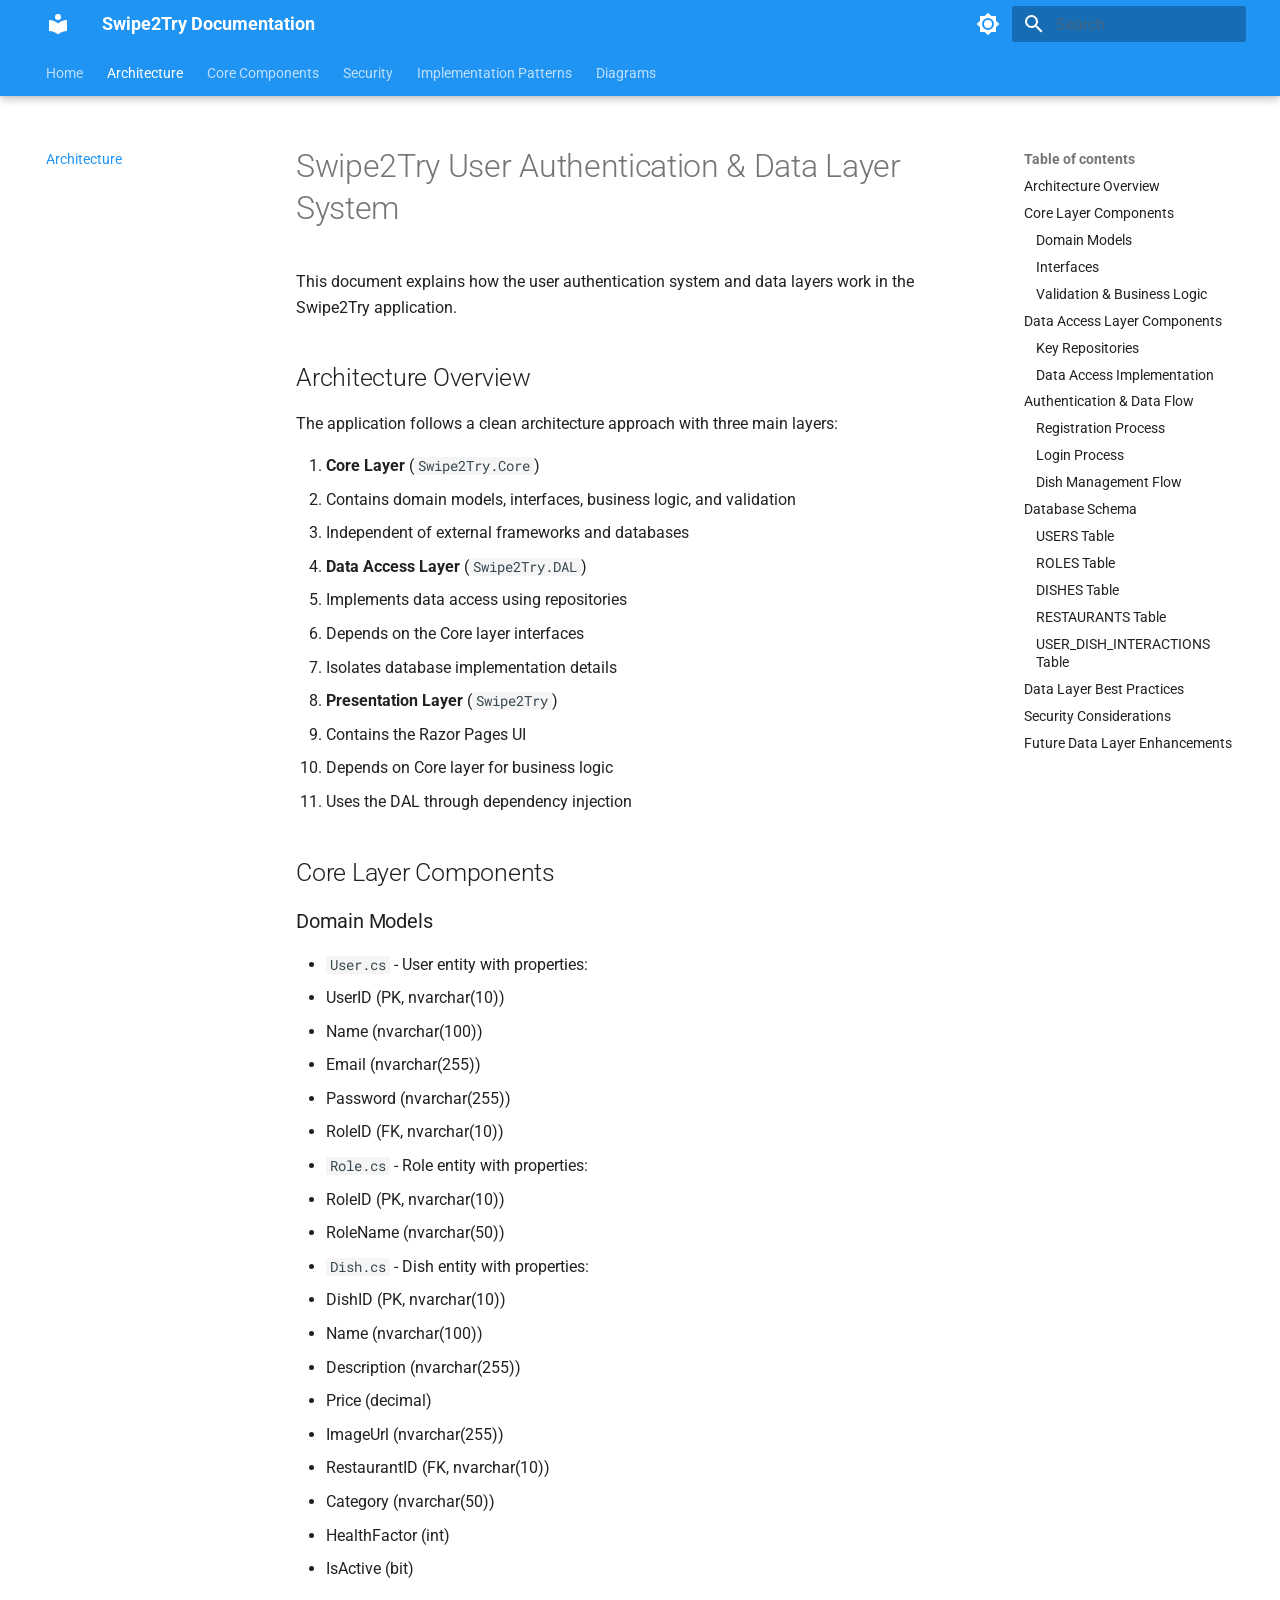
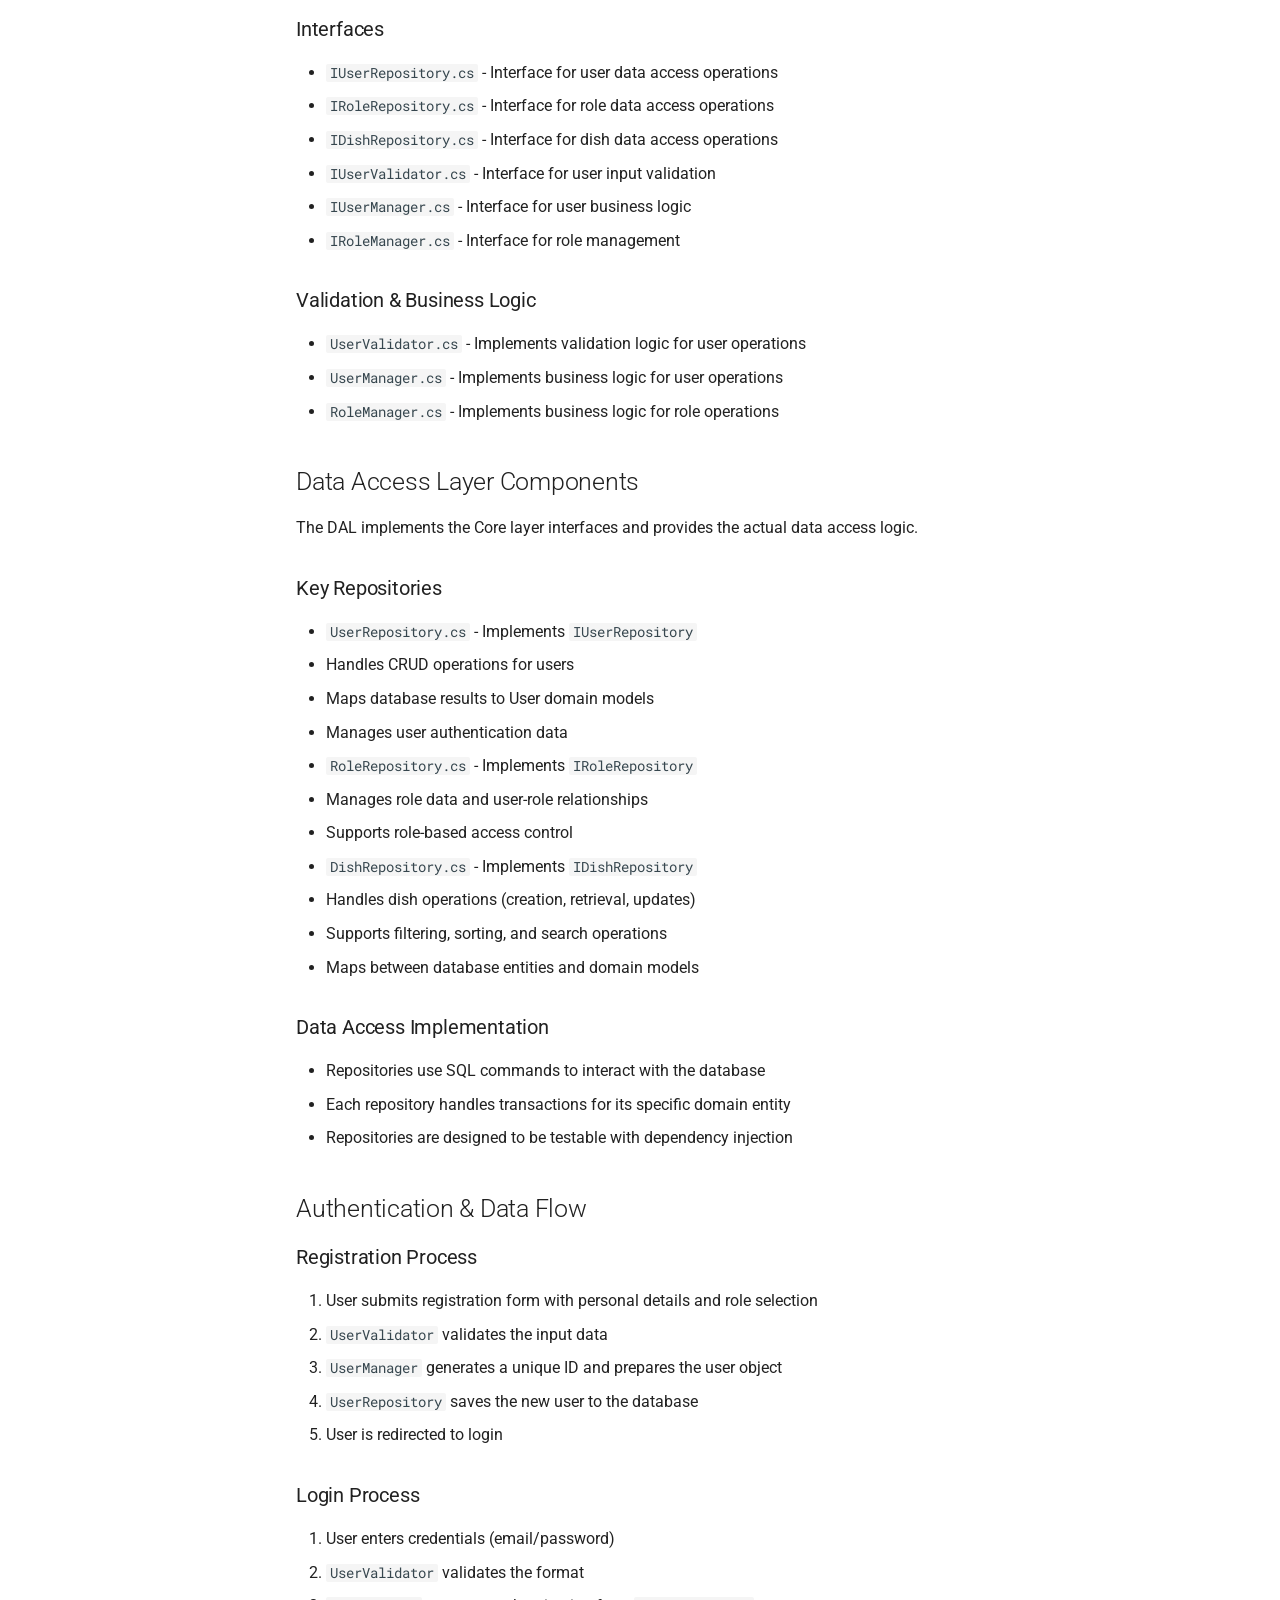
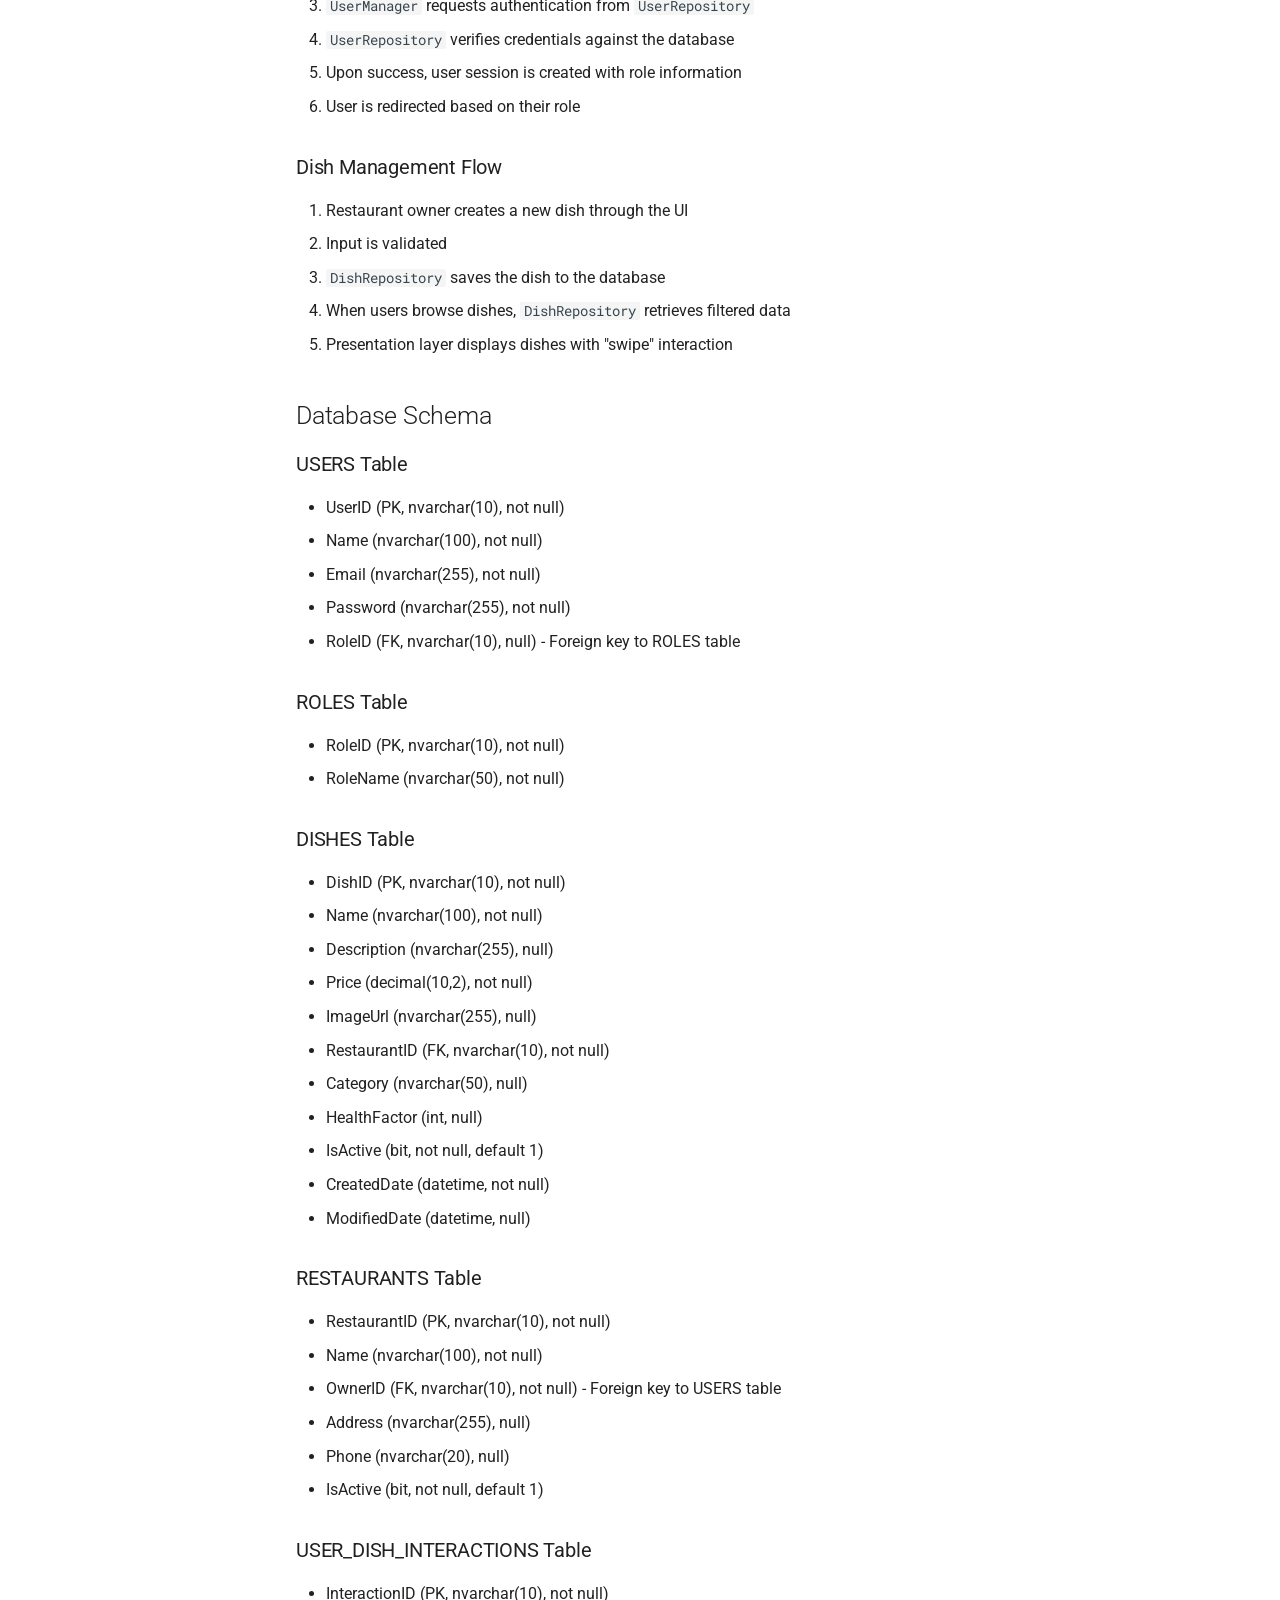
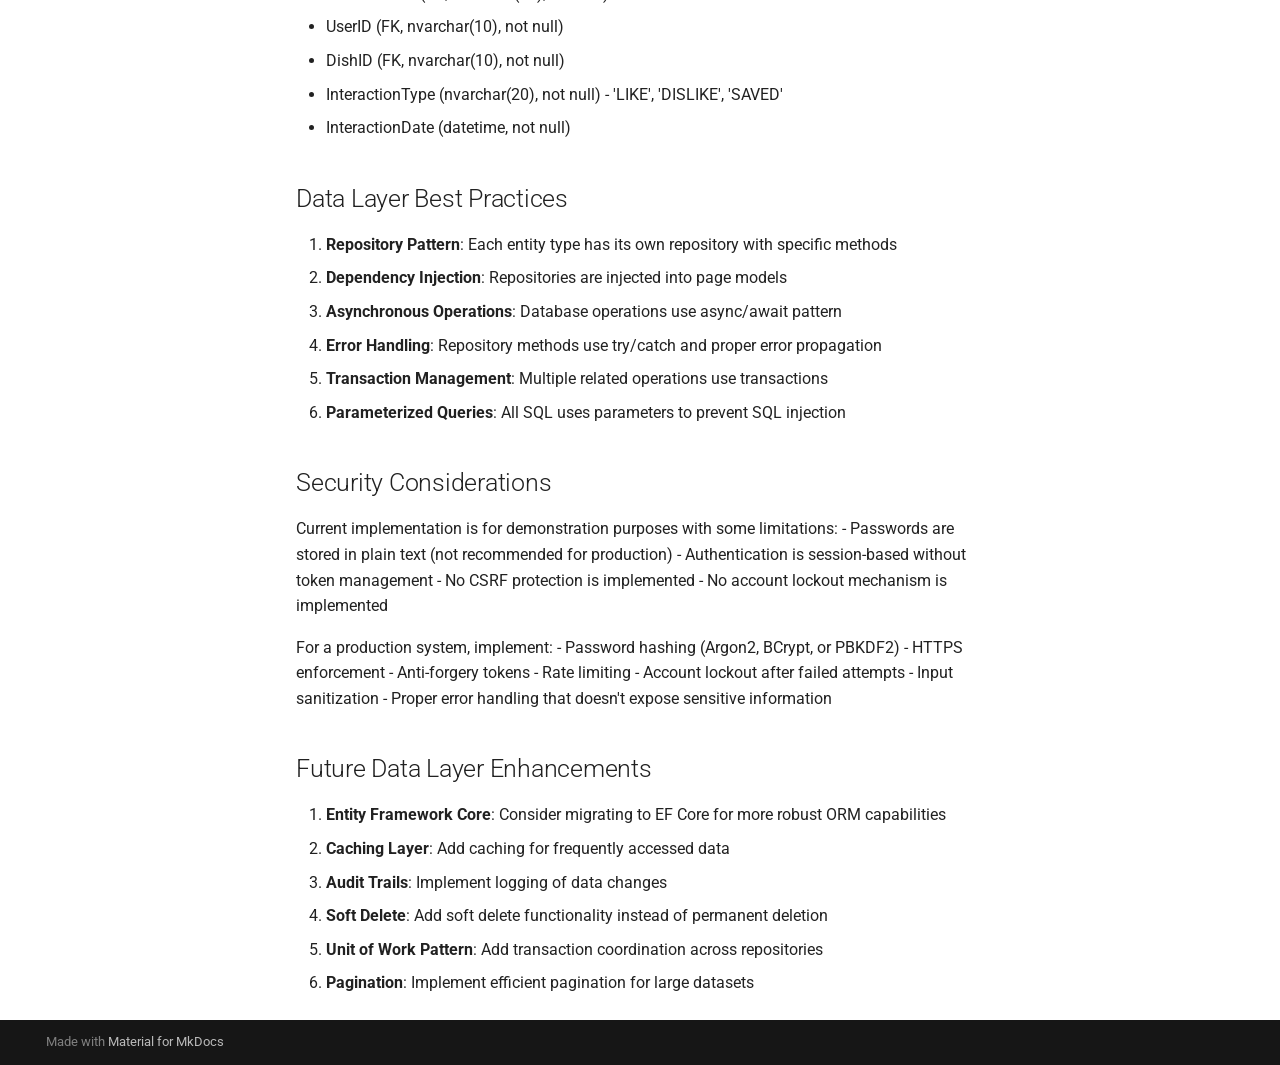
==== commit cf7cbd92: "Add comprehensive domain models documentation and index page for Swipe2Try application - Created Dom" ====
--- a/site/Architecture/index.html
+++ b/site/Architecture/index.html
@@ -14,7 +14,7 @@
         <link rel="prev" href="..">
       
       
-        <link rel="next" href="../Authentication/">
+        <link rel="next" href="../DomainModels/">
       
       
       <link rel="icon" href="../assets/images/favicon.png">
@@ -250,6 +250,26 @@
     
     
       <li class="md-tabs__item">
+        <a href="../DomainModels/" class="md-tabs__link">
+          
+  
+  
+  Core Components
+
+        </a>
+      </li>
+    
+  
+
+      
+        
+  
+  
+  
+  
+    
+    
+      <li class="md-tabs__item">
         <a href="../Authentication/" class="md-tabs__link">
           
   
@@ -666,7 +686,7 @@
   
   
   <span class="md-ellipsis">
-    Security
+    Core Components
     
   </span>
   
@@ -676,6 +696,77 @@
         
         <nav class="md-nav" data-md-level="1" aria-labelledby="__nav_3_label" aria-expanded="false">
           <label class="md-nav__title" for="__nav_3">
+            <span class="md-nav__icon md-icon"></span>
+            Core Components
+          </label>
+          <ul class="md-nav__list" data-md-scrollfix>
+            
+              
+                
+  
+  
+  
+  
+    <li class="md-nav__item">
+      <a href="../DomainModels/" class="md-nav__link">
+        
+  
+  
+  <span class="md-ellipsis">
+    Domain Models
+    
+  </span>
+  
+
+      </a>
+    </li>
+  
+
+              
+            
+          </ul>
+        </nav>
+      
+    </li>
+  
+
+    
+      
+      
+  
+  
+  
+  
+    
+    
+    
+    
+      
+      
+    
+    
+    <li class="md-nav__item md-nav__item--nested">
+      
+        
+        
+        <input class="md-nav__toggle md-toggle " type="checkbox" id="__nav_4" >
+        
+          
+          <label class="md-nav__link" for="__nav_4" id="__nav_4_label" tabindex="0">
+            
+  
+  
+  <span class="md-ellipsis">
+    Security
+    
+  </span>
+  
+
+            <span class="md-nav__icon md-icon"></span>
+          </label>
+        
+        <nav class="md-nav" data-md-level="1" aria-labelledby="__nav_4_label" aria-expanded="false">
+          <label class="md-nav__title" for="__nav_4">
             <span class="md-nav__icon md-icon"></span>
             Security
           </label>
@@ -752,10 +843,10 @@
       
         
         
-        <input class="md-nav__toggle md-toggle " type="checkbox" id="__nav_4" >
-        
-          
-          <label class="md-nav__link" for="__nav_4" id="__nav_4_label" tabindex="0">
+        <input class="md-nav__toggle md-toggle " type="checkbox" id="__nav_5" >
+        
+          
+          <label class="md-nav__link" for="__nav_5" id="__nav_5_label" tabindex="0">
             
   
   
@@ -768,8 +859,8 @@
             <span class="md-nav__icon md-icon"></span>
           </label>
         
-        <nav class="md-nav" data-md-level="1" aria-labelledby="__nav_4_label" aria-expanded="false">
-          <label class="md-nav__title" for="__nav_4">
+        <nav class="md-nav" data-md-level="1" aria-labelledby="__nav_5_label" aria-expanded="false">
+          <label class="md-nav__title" for="__nav_5">
             <span class="md-nav__icon md-icon"></span>
             Implementation Patterns
           </label>
@@ -823,10 +914,10 @@
       
         
         
-        <input class="md-nav__toggle md-toggle " type="checkbox" id="__nav_5" >
-        
-          
-          <label class="md-nav__link" for="__nav_5" id="__nav_5_label" tabindex="0">
+        <input class="md-nav__toggle md-toggle " type="checkbox" id="__nav_6" >
+        
+          
+          <label class="md-nav__link" for="__nav_6" id="__nav_6_label" tabindex="0">
             
   
   
@@ -839,8 +930,8 @@
             <span class="md-nav__icon md-icon"></span>
           </label>
         
-        <nav class="md-nav" data-md-level="1" aria-labelledby="__nav_5_label" aria-expanded="false">
-          <label class="md-nav__title" for="__nav_5">
+        <nav class="md-nav" data-md-level="1" aria-labelledby="__nav_6_label" aria-expanded="false">
+          <label class="md-nav__title" for="__nav_6">
             <span class="md-nav__icon md-icon"></span>
             Diagrams
           </label>
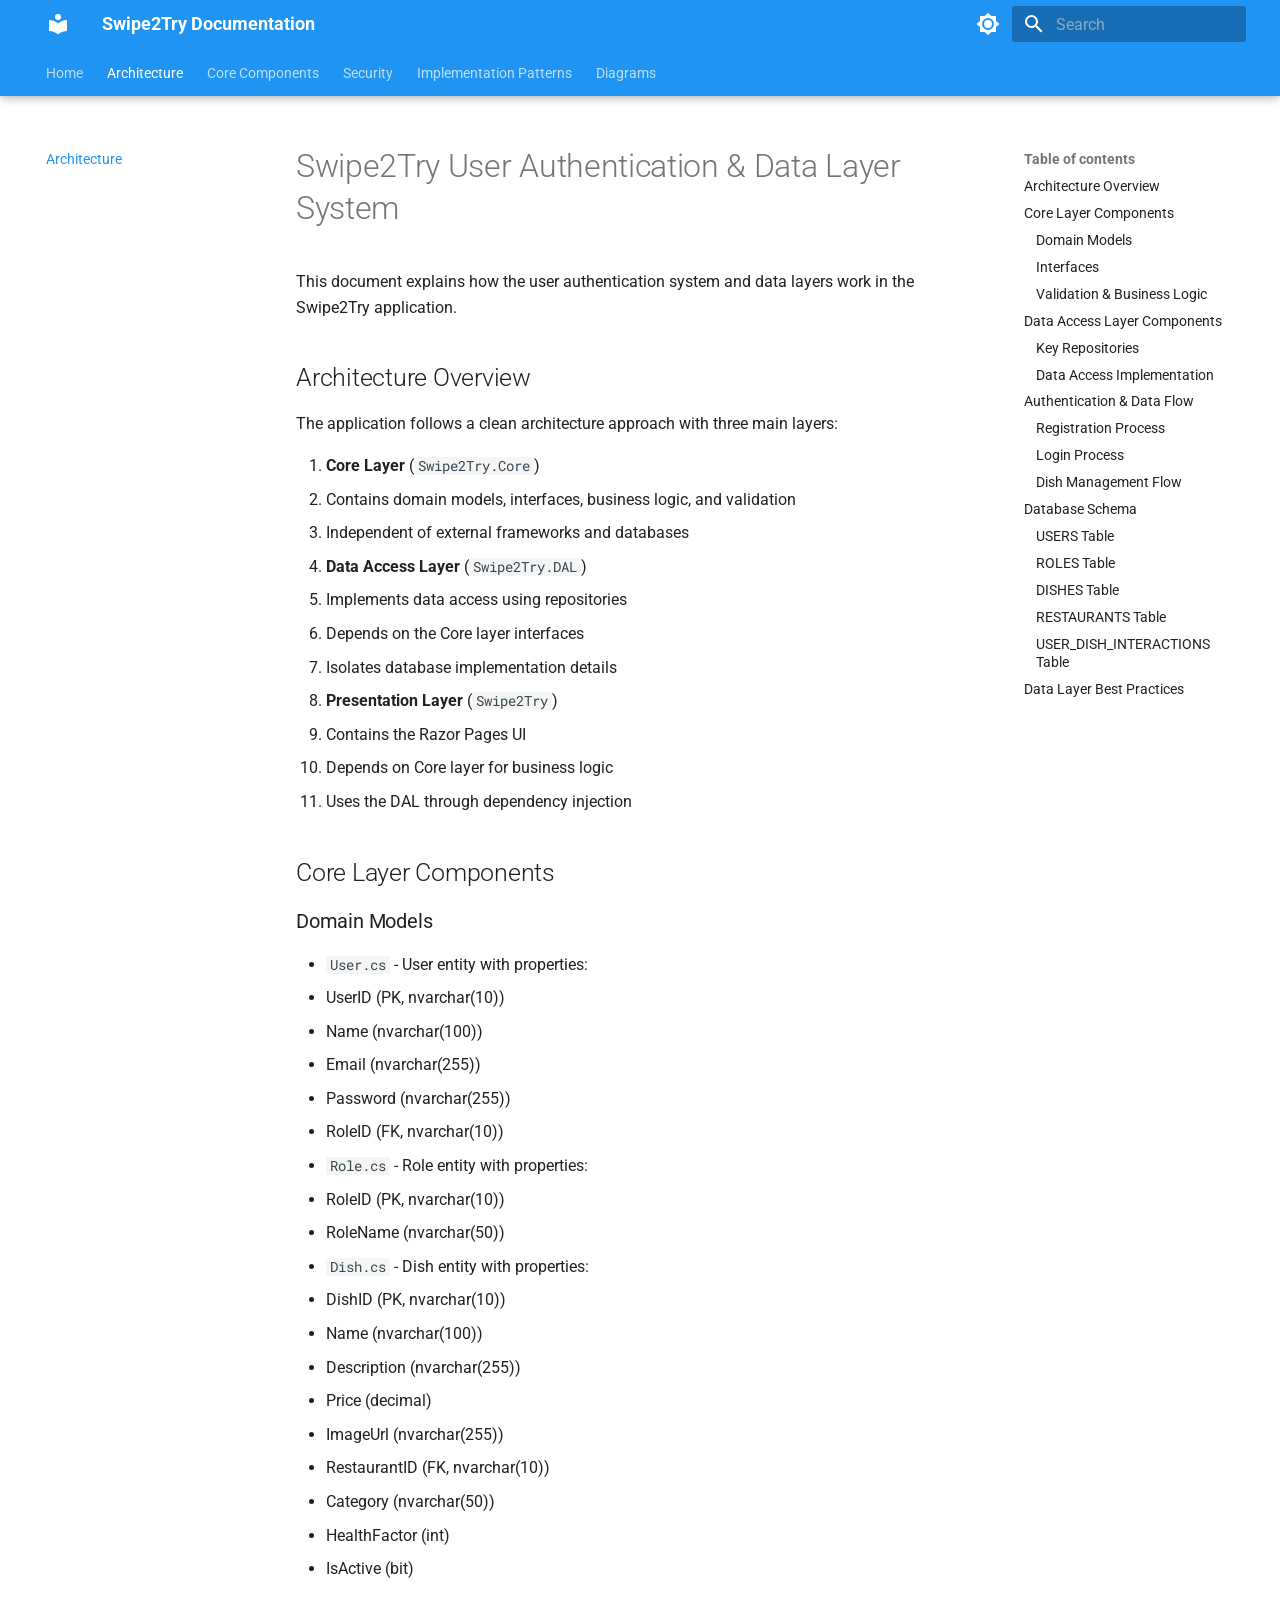
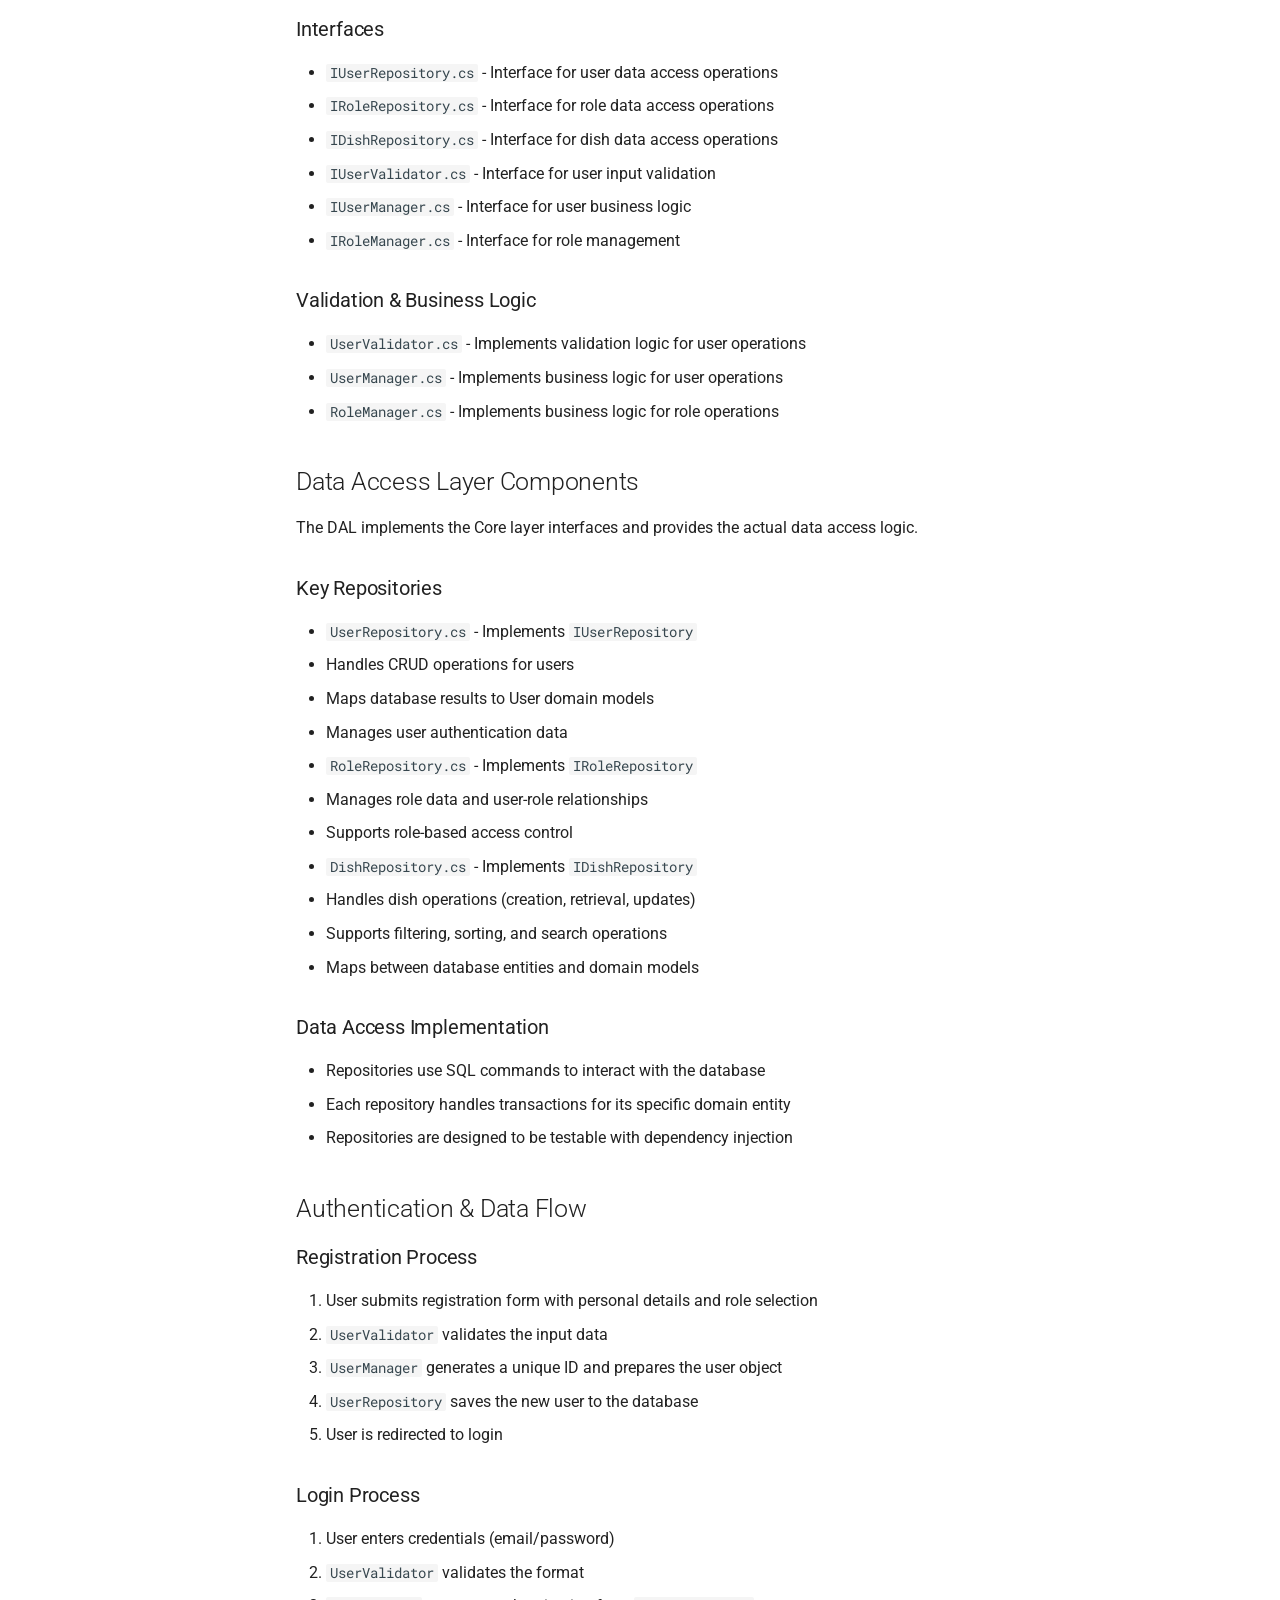
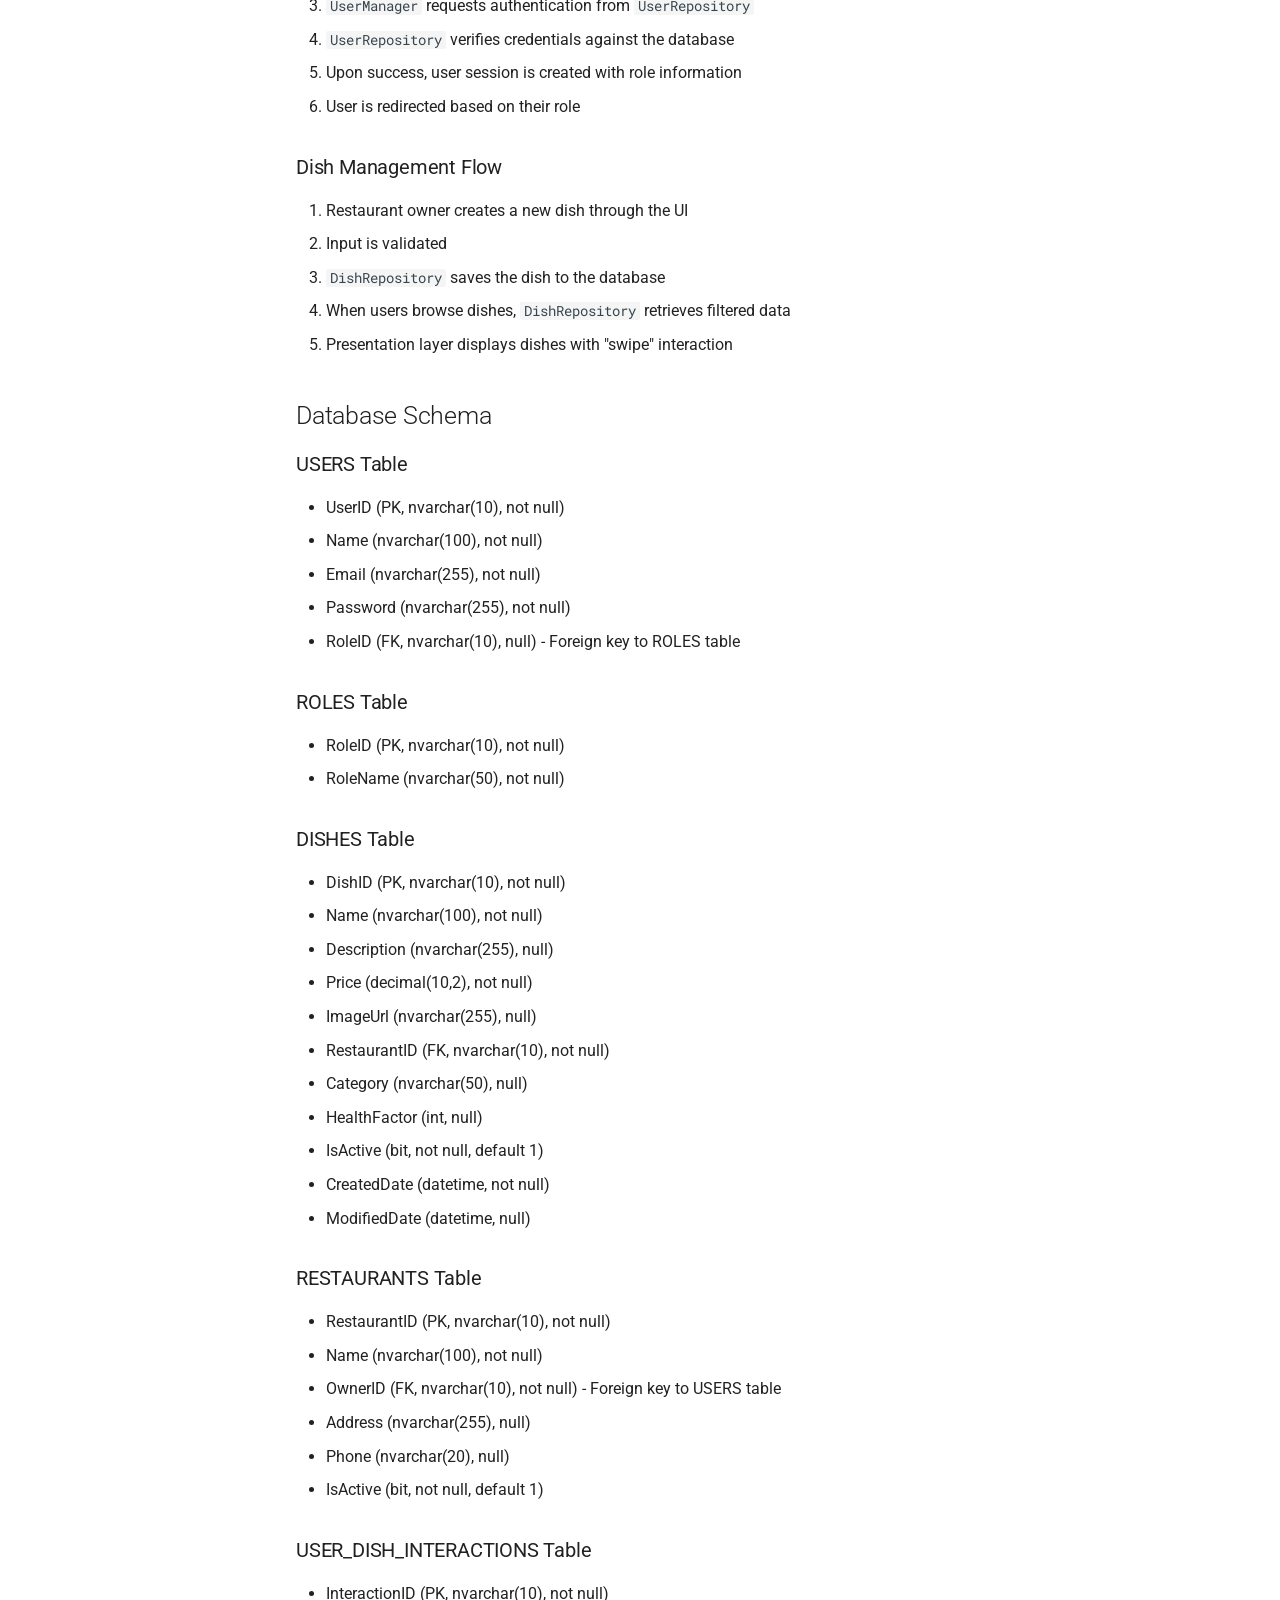
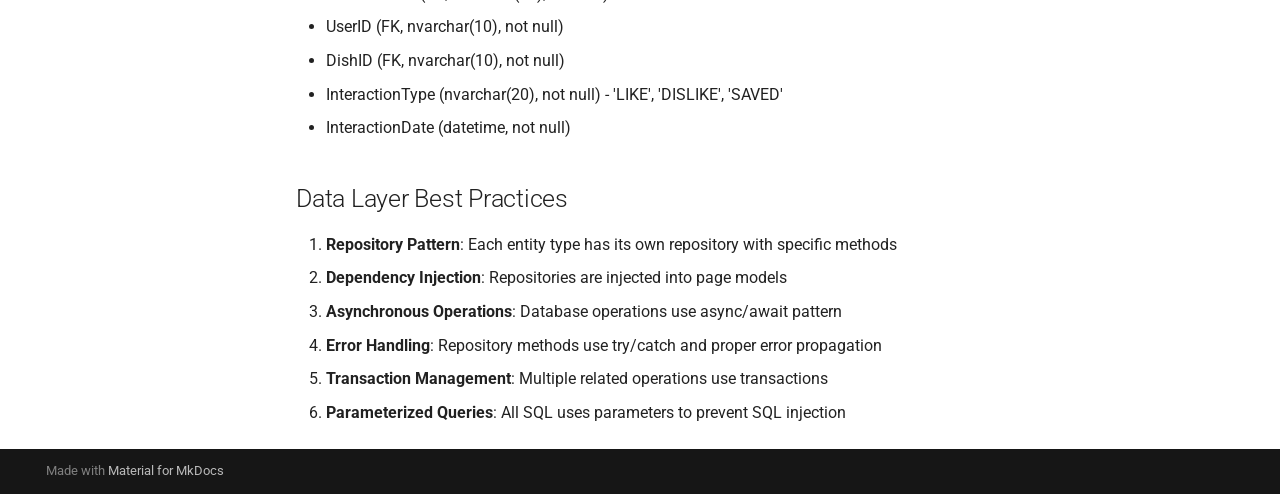
==== commit 218c9b23: "Update sitemap.xml.gz to reflect recent changes in site structure" ====
--- a/site/Architecture/index.html
+++ b/site/Architecture/index.html
@@ -634,24 +634,6 @@
   
 </li>
       
-        <li class="md-nav__item">
-  <a href="#security-considerations" class="md-nav__link">
-    <span class="md-ellipsis">
-      Security Considerations
-    </span>
-  </a>
-  
-</li>
-      
-        <li class="md-nav__item">
-  <a href="#future-data-layer-enhancements" class="md-nav__link">
-    <span class="md-ellipsis">
-      Future Data Layer Enhancements
-    </span>
-  </a>
-  
-</li>
-      
     </ul>
   
 </nav>
@@ -1183,24 +1165,6 @@
   <a href="#data-layer-best-practices" class="md-nav__link">
     <span class="md-ellipsis">
       Data Layer Best Practices
-    </span>
-  </a>
-  
-</li>
-      
-        <li class="md-nav__item">
-  <a href="#security-considerations" class="md-nav__link">
-    <span class="md-ellipsis">
-      Security Considerations
-    </span>
-  </a>
-  
-</li>
-      
-        <li class="md-nav__item">
-  <a href="#future-data-layer-enhancements" class="md-nav__link">
-    <span class="md-ellipsis">
-      Future Data Layer Enhancements
     </span>
   </a>
   
@@ -1403,29 +1367,6 @@
 <li><strong>Transaction Management</strong>: Multiple related operations use transactions</li>
 <li><strong>Parameterized Queries</strong>: All SQL uses parameters to prevent SQL injection</li>
 </ol>
-<h2 id="security-considerations">Security Considerations<a class="headerlink" href="#security-considerations" title="Permanent link">&para;</a></h2>
-<p>Current implementation is for demonstration purposes with some limitations:
-- Passwords are stored in plain text (not recommended for production)
-- Authentication is session-based without token management
-- No CSRF protection is implemented
-- No account lockout mechanism is implemented</p>
-<p>For a production system, implement:
-- Password hashing (Argon2, BCrypt, or PBKDF2)
-- HTTPS enforcement
-- Anti-forgery tokens
-- Rate limiting
-- Account lockout after failed attempts
-- Input sanitization
-- Proper error handling that doesn't expose sensitive information</p>
-<h2 id="future-data-layer-enhancements">Future Data Layer Enhancements<a class="headerlink" href="#future-data-layer-enhancements" title="Permanent link">&para;</a></h2>
-<ol>
-<li><strong>Entity Framework Core</strong>: Consider migrating to EF Core for more robust ORM capabilities</li>
-<li><strong>Caching Layer</strong>: Add caching for frequently accessed data</li>
-<li><strong>Audit Trails</strong>: Implement logging of data changes</li>
-<li><strong>Soft Delete</strong>: Add soft delete functionality instead of permanent deletion</li>
-<li><strong>Unit of Work Pattern</strong>: Add transaction coordination across repositories</li>
-<li><strong>Pagination</strong>: Implement efficient pagination for large datasets</li>
-</ol>
 
 
 
